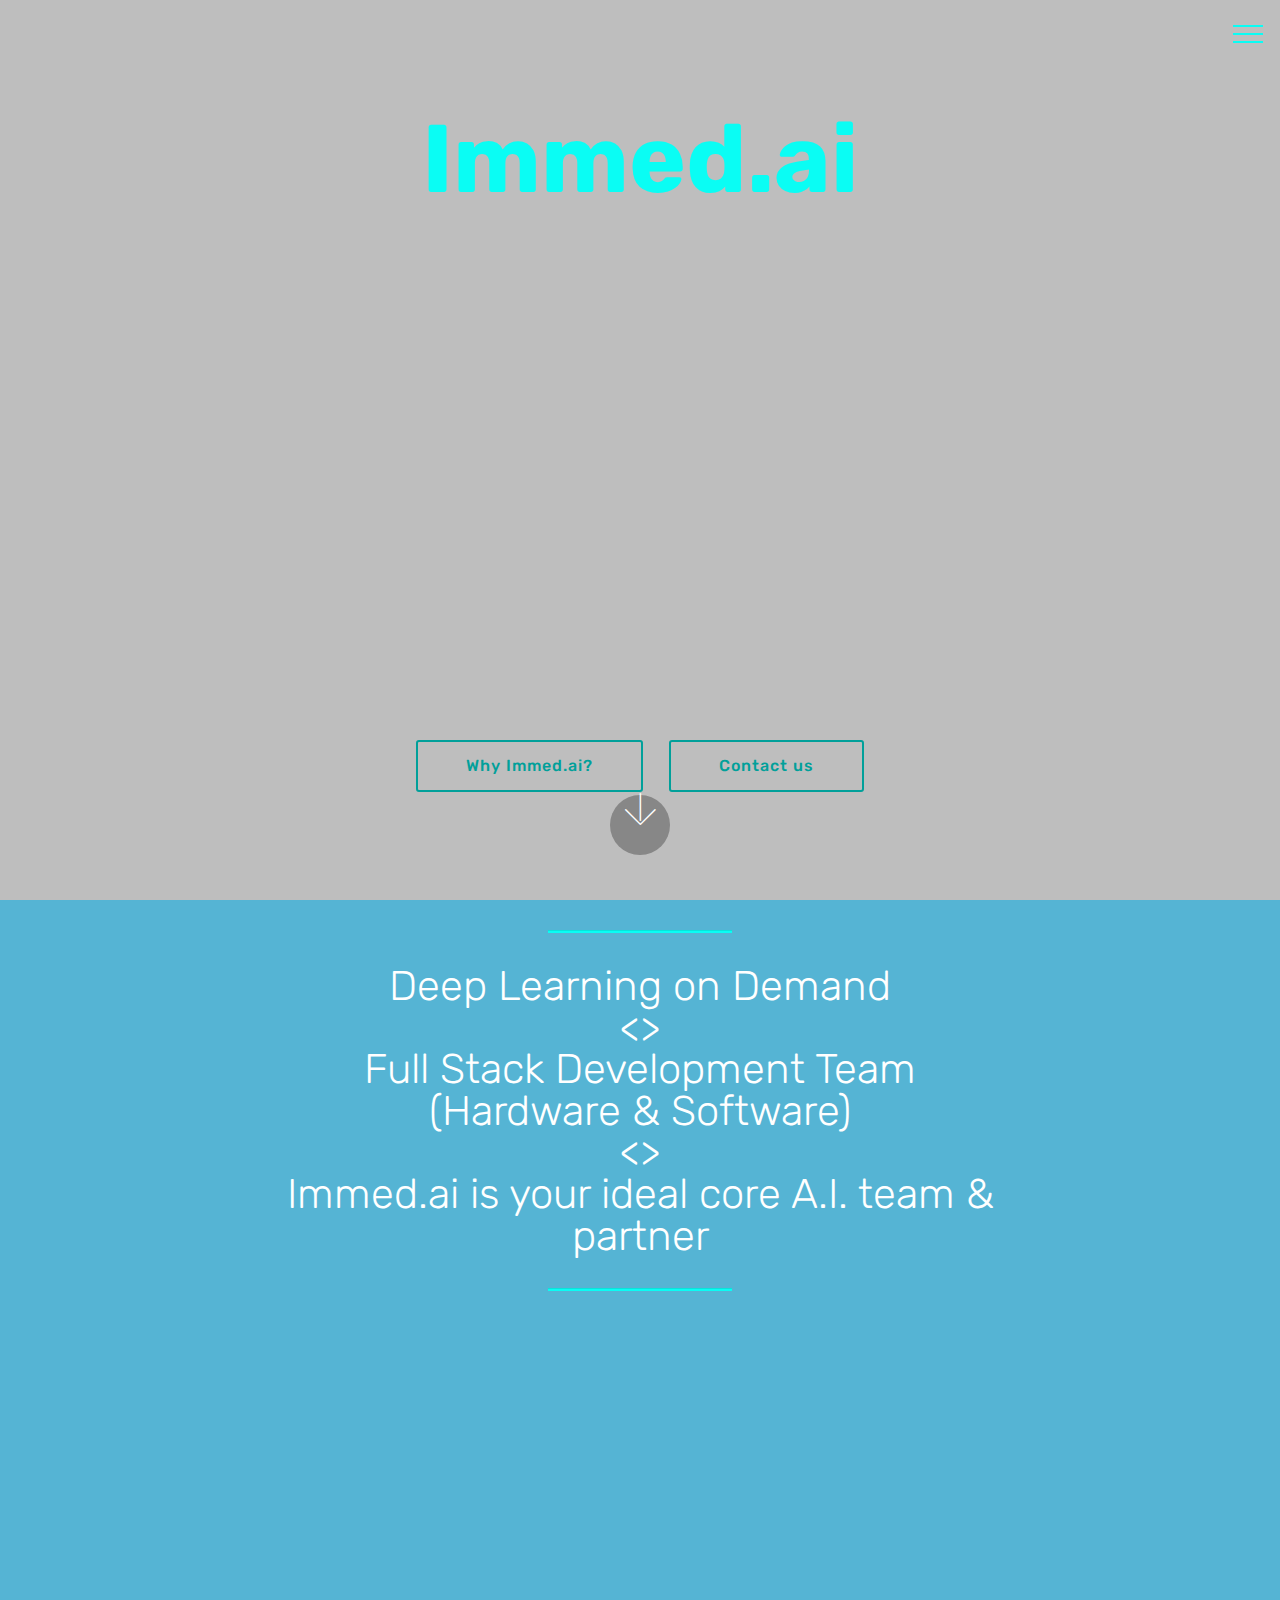
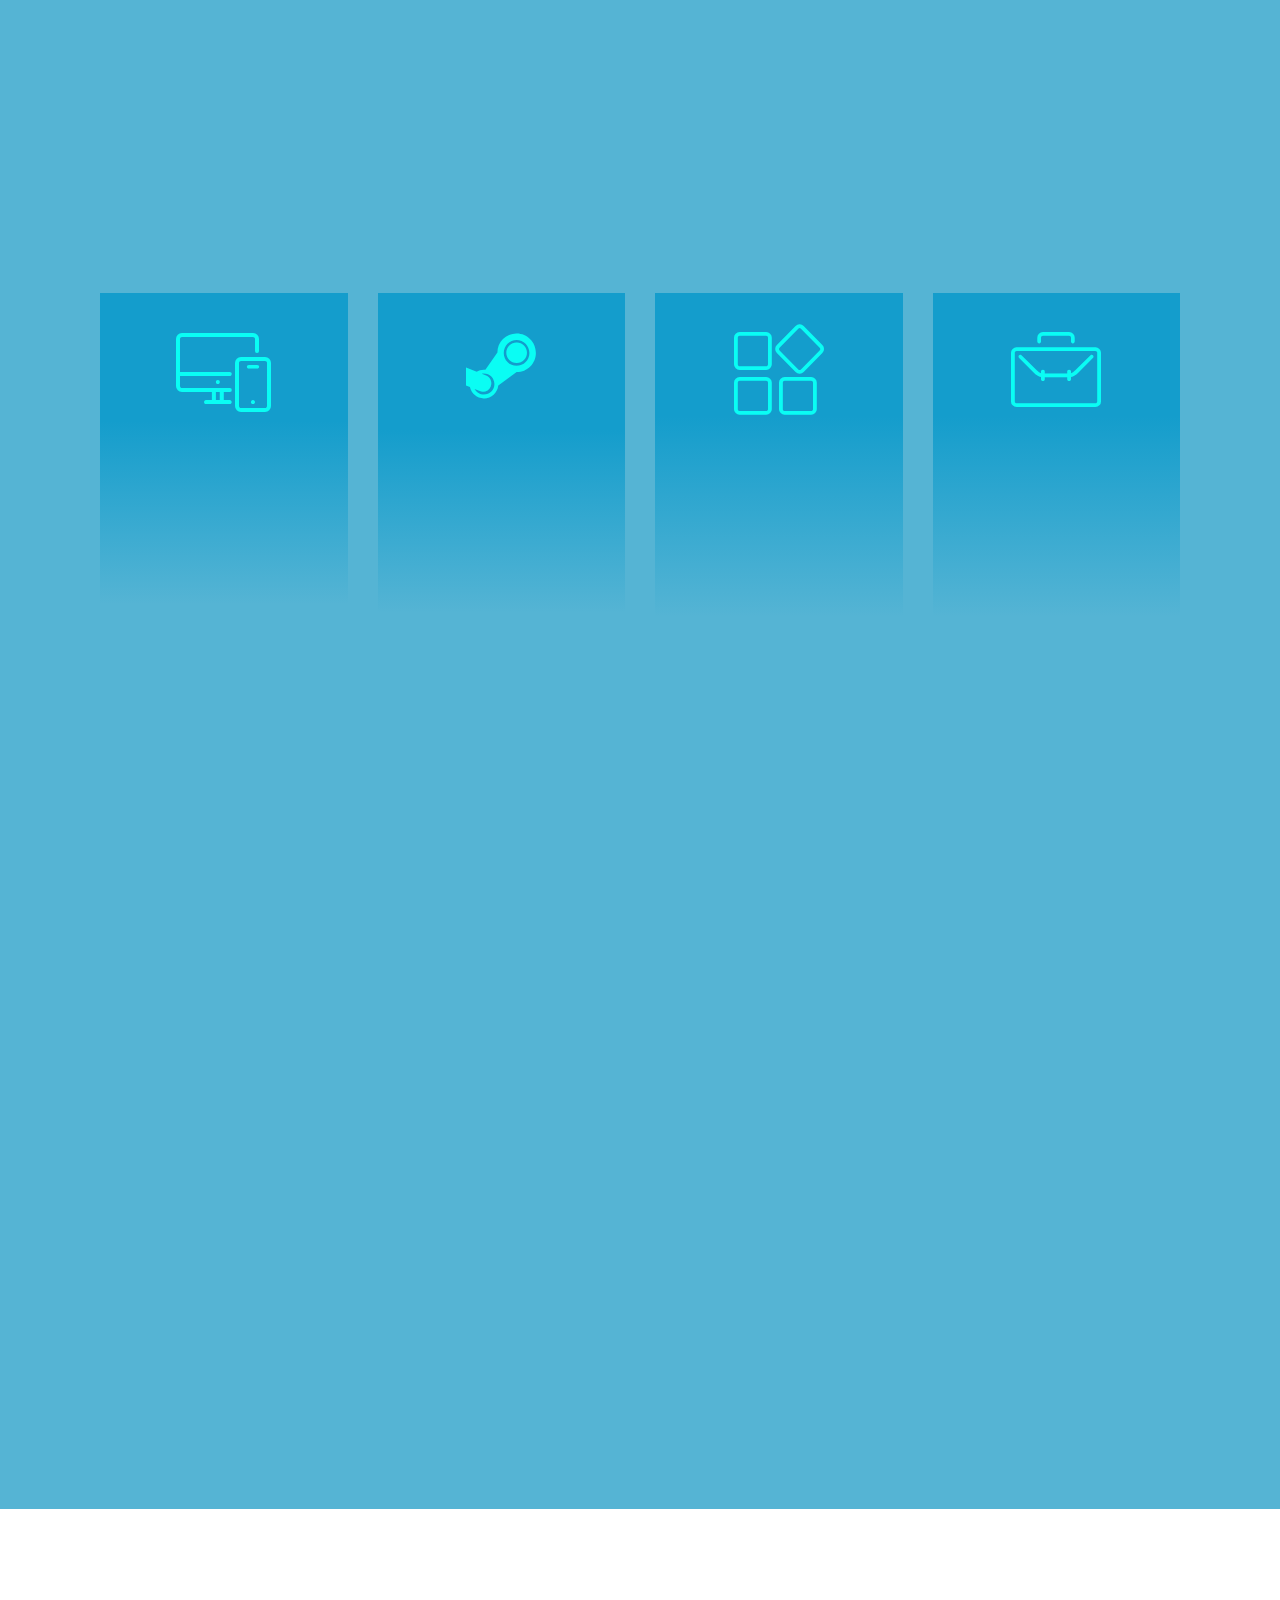
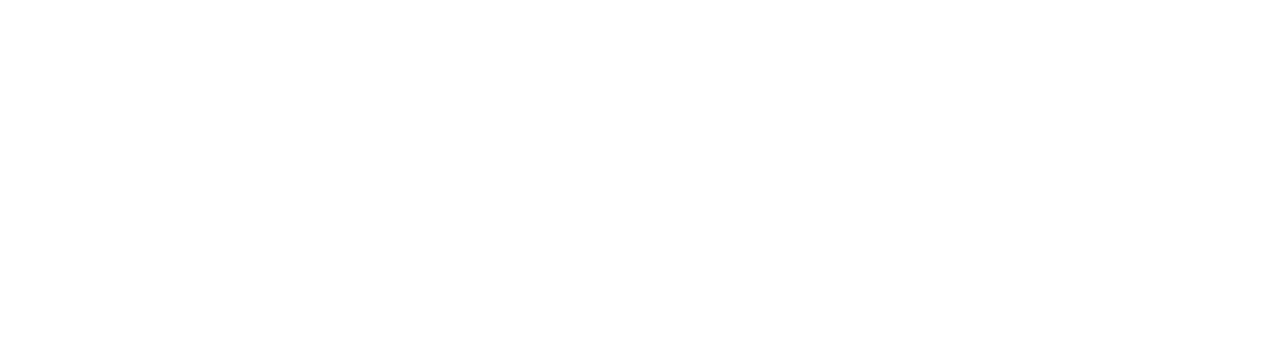
==== index.html @ b867513c "create github pages" ====
<!DOCTYPE html>
<html>
<head>
  <!-- Site made with Mobirise Website Builder v4.2.4, https://mobirise.com -->
  <meta charset="UTF-8">
  <meta http-equiv="X-UA-Compatible" content="IE=edge">
  <meta name="generator" content="Mobirise v4.2.4, mobirise.com">
  <meta name="viewport" content="width=device-width, initial-scale=1">
  <link rel="shortcut icon" href="assets/images/mbr-719x1080.jpg" type="image/x-icon">
  <meta name="description" content="">
  <title>Origin</title>
  <link rel="stylesheet" href="assets/web/assets/mobirise-icons/mobirise-icons.css">
  <link rel="stylesheet" href="assets/tether/tether.min.css">
  <link rel="stylesheet" href="assets/bootstrap/css/bootstrap.min.css">
  <link rel="stylesheet" href="assets/bootstrap/css/bootstrap-grid.min.css">
  <link rel="stylesheet" href="assets/bootstrap/css/bootstrap-reboot.min.css">
  <link rel="stylesheet" href="assets/socicon/css/styles.css">
  <link rel="stylesheet" href="assets/animate.css/animate.min.css">
  <link rel="stylesheet" href="assets/dropdown/css/style.css">
  <link rel="stylesheet" href="assets/theme/css/style.css">
  <link rel="stylesheet" href="assets/mobirise/css/mbr-additional.css" type="text/css">
  
  
  
</head>
<body>
<section class="menu cid-qv06sNa8xe" once="menu" id="menu1-i" data-rv-view="47">

    

    <nav class="navbar navbar-expand beta-menu navbar-dropdown align-items-center collapsed bg-color transparent">
        <button class="navbar-toggler navbar-toggler-right" type="button" data-toggle="collapse" data-target="#navbarSupportedContent" aria-controls="navbarSupportedContent" aria-expanded="false" aria-label="Toggle navigation">
            <div class="hamburger">
                <span></span>
                <span></span>
                <span></span>
                <span></span>
            </div>
        </button>
        <div class="menu-logo">
            <div class="navbar-brand">
                
                
            </div>
        </div>
        <div class="collapse navbar-collapse" id="navbarSupportedContent">
            <ul class="navbar-nav nav-dropdown nav-right navbar-nav-top-padding" data-app-modern-menu="true"><li class="nav-item">
                    <a class="nav-link link text-primary display-4" href="index.html">&nbsp; &nbsp; &nbsp; &nbsp; &nbsp; &nbsp; &nbsp; &nbsp; &nbsp; &nbsp; &nbsp; &nbsp; &nbsp; Origin</a>
                </li><li class="nav-item"><a class="nav-link link text-primary display-4" href="page2.html">About Immed.ai</a></li><li class="nav-item"><a class="nav-link link text-primary display-4" href="page3.html">The Team</a></li><li class="nav-item"><a class="nav-link link text-primary display-4" href="index.html#form1-7">Submit a Project</a></li>
                <li class="nav-item">
                    <a class="nav-link link text-primary display-4" href="https://mobirise.com">
                        &nbsp; &nbsp; &nbsp; &nbsp; &nbsp; &nbsp; &nbsp; &nbsp; &nbsp; &nbsp; &nbsp;&nbsp;</a>
                </li></ul>
            
        </div>
    </nav>
</section>

<section class="engine"><a href="https://mobirise.co/i">build a website for free</a></section><section class="header6 cid-quZDvzHPnf mbr-fullscreen" data-bg-video="https://www.youtube.com/embed/3JQ3hYko51Y?rel=0&amp;showinfo=0&amp;autoplay=1&amp;loop=1" id="header6-0" data-rv-view="26">

    

    <div class="mbr-overlay" style="opacity: 0.2; background-color: rgb(0, 0, 0);">
    </div>

    <div class="container">
        <div class="row justify-content-md-center">
            <div class="mbr-white col-md-10">
                <h1 class="mbr-section-title align-center mbr-bold pb-3 mbr-fonts-style display-1">
                    Immed.ai<br><br><br><br><br></h1>
                <p class="mbr-text align-center pb-3 mbr-fonts-style display-5"></p>
                <div class="mbr-section-btn align-center"><a class="btn btn-md btn-primary-outline display-4" href="page2.html">Why Immed.ai?</a>
                        <a class="btn btn-md btn-primary-outline display-4" href="index.html#form1-7">Contact us</a></div>
            </div>
        </div>
    </div>

    <div class="mbr-arrow hidden-sm-down" aria-hidden="true">
        <a href="#next">
            <i class="mbri-down mbr-iconfont"></i>
        </a>
    </div>
</section>

<section class="mbr-section article content10 cid-qv1Tv59cTL" id="content10-1h" data-rv-view="30">
    
     

    <div class="container">
        <div class="inner-container" style="width: 66%;">
            <hr class="line" style="width: 25%;">
            <div class="section-text align-center mbr-white mbr-fonts-style display-2">Deep Learning on Demand<br>&lt;&gt;<br><div>Full Stack Development Team (Hardware &amp; Software)</div>&lt;&gt;<br><div><span style="font-size: 2.6rem;">Immed.ai is your ideal core A.I. team &amp; partner</span><br></div></div>
            <hr class="line" style="width: 25%;">
        </div>
    </div>
</section>

<section class="features2 cid-qv1SccKg0i" id="features2-1g" data-rv-view="32">

    

    
    
    <div class="container">
        <div class="media-container-row">
            <div class="card p-3 col-12 col-md-6 col-lg-3">
                <div class="card-wrapper">
                    <div class="card-img">
                        <img src="assets/images/ai-api-b-300x265.png" alt="Mobirise" title="" media-simple="true">
                    </div>
                    <div class="card-box">
                        <h4 class="card-title pb-3 mbr-fonts-style display-7">Deep Learning-Software API</h4>
                        <p class="mbr-text mbr-fonts-style display-7">
                            Building quick proofs of concept, to get to the next stage of development or funding. &nbsp;<a href="http://mobirise.com">Learn more...</a>
                        </p>
                    </div>
                </div>
            </div>

            <div class="card p-3 col-12 col-md-6 col-lg-3">
                <div class="card-wrapper">
                    <div class="card-img">
                        <img src="assets/images/nvidia-tx2-som-279x170.png" alt="Mobirise" title="" media-simple="true">
                    </div>
                    <div class="card-box ">
                        <h4 class="card-title pb-3 mbr-fonts-style display-7">Deep Learning - Embedded</h4>
                        <p class="mbr-text mbr-fonts-style display-7">
                            All sites you make with Mobirise are mobile-friendly. You don't have to create a special mobile version of your site. <a href="http://mobirise.com">Learn more...</a>
                        </p>
                    </div>
                </div>
            </div>

            <div class="card p-3 col-12 col-md-6 col-lg-3">
                <div class="card-wrapper">
                    <div class="card-img">
                        <img src="assets/images/nvidia-dlbox-300x300-300x299.png" alt="Mobirise" title="" media-simple="true">
                    </div>
                    <div class="card-box">
                        <h4 class="card-title pb-3 mbr-fonts-style display-7">Deep Learning - Complex</h4>
                        <p class="mbr-text mbr-fonts-style display-7">
                            Having partnered with NVIDIA, the leading provider of DL/ML hardware, we are in good position to transmit the latest technology. <a href="http://mobirise.com">Learn more...</a>
                        </p>
                    </div>
                </div>
            </div>

            <div class="card p-3 col-12 col-md-6 col-lg-3">
                <div class="card-wrapper">
                    <div class="card-img">
                        <img src="assets/images/mbr-1-1618x1080.jpg" alt="Mobirise" title="" media-simple="true">
                    </div>
                    <div class="card-box">
                        <h4 class="card-title pb-3 mbr-fonts-style display-7">Simple Engagements</h4>
                        <p class="mbr-text mbr-fonts-style display-7">
                            Leveraging all the latest technologies-we are in close contact with our customers in any timezone, at any time. <a href="http://mobirise.com">Learn more...</a>
                        </p>
                    </div>
                </div>
            </div>
        </div>
    </div>
</section>

<section class="features8 cid-quZMHyr9G5" id="features8-c" data-rv-view="35">

    

    

    <div class="container">
        <div class="media-container-row">

            <div class="card  col-12 col-md-6 col-lg-3">
                <div class="card-img">
                    <span class="mbr-iconfont mbri-responsive" style="color: rgb(10, 253, 244); font-size: 95px;" media-simple="true"></span>
                </div>
                <div class="card-box align-center">
                    <h4 class="card-title mbr-fonts-style display-7"><strong>Deep Learning - Software API</strong></h4>
                    
                    <div class="mbr-section-btn text-center"><a href="index.html#features15-6" class="btn btn-primary display-4">
                            More
                        </a></div>
                </div>
            </div>

            <div class="card  col-12 col-md-6 col-lg-3">
                <div class="card-img">
                    <span class="mbr-iconfont socicon-steam socicon" style="color: rgb(10, 253, 244); font-size: 70px;" media-simple="true"></span>
                </div>
                <div class="card-box align-center">
                    <h4 class="card-title mbr-fonts-style display-7"><strong>Deep Learning - Embedded</strong></h4>
                    
                    <div class="mbr-section-btn text-center"><a href="page1.html" class="btn btn-primary display-4">
                            More
                        </a></div>
                </div>
            </div>

            <div class="card  col-12 col-md-6 col-lg-3">
                <div class="card-img">
                    <span class="mbr-iconfont mbri-extension" style="color: rgb(10, 253, 244); font-size: 90px;" media-simple="true"></span>
                </div>
                <div class="card-box align-center">
                    <h4 class="card-title mbr-fonts-style display-7"><strong>Deep Learning - Complex</strong><br><strong><br></strong></h4>
                    
                    <div class="mbr-section-btn text-center"><a href="page1.html" class="btn btn-primary display-4">
                            More
                        </a></div>
                </div>
            </div>

            <div class="card  col-12 col-md-6 col-lg-3">
                <div class="card-img">
                    <span class="mbr-iconfont mbri-briefcase" style="color: rgb(10, 253, 244); font-size: 90px;" media-simple="true"></span>
                </div>
                <div class="card-box align-center">
                    <h4 class="card-title mbr-fonts-style display-7"><strong>Deep Learning - Engagements made simple</strong></h4>
                    
                    <div class="mbr-section-btn text-center"><a href="page2.html" class="btn btn-primary display-4">
                            More
                        </a></div>
                </div>
            </div>
        </div>
    </div>
</section>

<section class="mbr-section form1 cid-quZIMsy6zB" id="form1-7" data-rv-view="38">

    

    
    <div class="container">
        <div class="row justify-content-center">
            <div class="title col-12 col-lg-8">
                <h2 class="mbr-section-title align-center pb-3 mbr-fonts-style display-2"><strong>
                    Submit your project</strong></h2>
                <h3 class="mbr-section-subtitle align-center mbr-light pb-3 mbr-fonts-style display-5">Please describe your project, but do not send any information considered confidential (e.g. technical drawings, written, or otherwise) as we can not be held responsible for breach of confidentiality if not formally engaged in a project.</h3>
            </div>
        </div>
    </div>
    <div class="container">
        <div class="row justify-content-center">
            <div class="media-container-column col-lg-8" data-form-type="formoid">
                    <div data-form-alert="" hidden="">Thanks for filling out the form!</div>
            
                    <form class="mbr-form" action="https://mobirise.com/" method="post" data-form-title="Mobirise Form"><input type="hidden" data-form-email="true" value="0pVZxVQlrcVGKDIkKYz8tZ+w0cfuRZdfL1a339VqxxsAPK/EIoUGkym26jqvxe+EH4rZ0HCZQMf2an2lA4AI6hQd1Ib8AK5IP//DW+l4uDGz2WJQOzaWNS7uNs5RhdHs">
                        <div class="row row-sm-offset">
                            <div class="col-md-4 multi-horizontal" data-for="name">
                                <div class="form-group">
                                    <label class="form-control-label mbr-fonts-style display-7" for="name-form1-7">Name | Company | Title</label>
                                    <input type="text" class="form-control" name="name" data-form-field="Name" required="" id="name-form1-7">
                                </div>
                            </div>
                            <div class="col-md-4 multi-horizontal" data-for="email">
                                <div class="form-group">
                                    <label class="form-control-label mbr-fonts-style display-7" for="email-form1-7">Email</label>
                                    <input type="email" class="form-control" name="email" data-form-field="Email" required="" id="email-form1-7">
                                </div>
                            </div>
                            <div class="col-md-4 multi-horizontal" data-for="phone">
                                <div class="form-group">
                                    <label class="form-control-label mbr-fonts-style display-7" for="phone-form1-7">Phone</label>
                                    <input type="tel" class="form-control" name="phone" data-form-field="Phone" id="phone-form1-7">
                                </div>
                            </div>
                        </div>
                        <div class="form-group" data-for="message">
                            <label class="form-control-label mbr-fonts-style display-7" for="message-form1-7"></label>
                            <textarea type="text" class="form-control" name="message" rows="7" data-form-field="Message" id="message-form1-7"></textarea>
                        </div>
            
                        <span class="input-group-btn">
                            <button href="" type="submit" class="btn btn-primary btn-form display-4">SEND FORM</button>
                        </span>
                    </form>
            </div>
        </div>
    </div>
</section>

<section class="cid-quZJ3L87ZU mbr-reveal" id="footer2-9" data-rv-view="41">

    

    

    <div class="container">
        <div class="media-container-row content mbr-white">
            <div class="col-12 col-md-3 mbr-fonts-style display-7">
                <p class="mbr-text"><strong>U.S. Office</strong><br><strong>Palo Alto, CA</strong><br>555 Bryant St. #880 &nbsp; &nbsp; &nbsp;<br>Palo Alto, CA 94301 &nbsp; &nbsp; &nbsp; &nbsp; <br><br><strong>Contacts</strong>
<br>Email: support@mobirise.com
                    <br>Phone: +1 (0) 000 0000 001
                    <br>Fax: +1 (0) 000 0000 002
                </p>
            </div>
            <div class="col-12 col-md-3 mbr-fonts-style display-7">
                <p class="mbr-text">
                    <strong>Links</strong>
<br><a class="text-white" href="https://mobirise.com/">Website builder</a>
                    <br><a class="text-white" href="https://mobirise.com/mobirise-free-win.zip">Download for Windows</a>
                    <br><a class="text-white" href="https: //mobirise.com/mobirise-free-mac.zip">Download for Mac</a>
                    <br><strong><br></strong><strong>Feedback</strong>
                    <br>Please send us your ideas, bug reports, suggestions! Any feedback would be appreciated.</p>
            </div>
            <div class="col-12 col-md-6">
                <div class="google-map"><iframe frameborder="0" style="border:0" src="https://www.google.com/maps/embed/v1/place?key=AIzaSyA0Dx_boXQiwvdz8sJHoYeZNVTdoWONYkU&amp;q=place_id:Eiw1NTUgQnJ5YW50IFN0ICM4ODAsIFBhbG8gQWx0bywgQ0EgOTQzMDEsIFVTQQ" allowfullscreen=""></iframe></div>
            </div>
        </div>
        <div class="footer-lower">
            <div class="media-container-row">
                <div class="col-sm-12">
                    <hr>
                </div>
            </div>
            <div class="media-container-row mbr-white">
                <div class="col-sm-6 copyright">
                    <p class="mbr-text mbr-fonts-style display-7"></p>
                </div>
                <div class="col-md-6">
                    
                </div>
            </div>
        </div>
    </div>
</section>

<section class="cid-quZNTiELkO mbr-reveal" id="footer2-d" data-rv-view="44">

    

    

    <div class="container">
        <div class="media-container-row content mbr-white">
            <div class="col-12 col-md-3 mbr-fonts-style display-7">
                <p class="mbr-text"><strong>E.U. Office</strong><br><strong>Budapest, Hungary</strong><br>1234 Street Name
                    <br>City, AA 99999
                    <br><strong><br></strong><strong><br></strong><strong>Contacts</strong>
<br>Email: support@mobirise.com
                    <br>Phone: +1 (0) 000 0000 001
                    <br>Fax: +1 (0) 000 0000 002
                </p>
            </div>
            <div class="col-12 col-md-3 mbr-fonts-style display-7">
                <p class="mbr-text">
                    <strong>Links</strong>
                    <br>
                    <br><a class="text-white" href="https://mobirise.com/">Website builder</a>
                    <br><a class="text-white" href="https://mobirise.com/mobirise-free-win.zip">Download for Windows</a>
                    <br><a class="text-white" href="https: //mobirise.com/mobirise-free-mac.zip">Download for Mac</a>
                    <br>
                    <br><strong>Feedback</strong>
<br>Please send us your ideas, bug reports, suggestions! Any feedback would be appreciated.
                </p>
            </div>
            <div class="col-12 col-md-6">
                <div class="google-map"><iframe frameborder="0" style="border:0" src="https://www.google.com/maps/embed/v1/place?key=AIzaSyA0Dx_boXQiwvdz8sJHoYeZNVTdoWONYkU&amp;q=place_id:ChIJP00nuD_cQUcRD4-EUg_ZRIE" allowfullscreen=""></iframe></div>
            </div>
        </div>
        <div class="footer-lower">
            <div class="media-container-row">
                <div class="col-sm-12">
                    <hr>
                </div>
            </div>
            <div class="media-container-row mbr-white">
                <div class="col-sm-6 copyright">
                    <p class="mbr-text mbr-fonts-style display-7">
                        © Copyright 2017 Immed.ai - All Rights Reserved
                    </p>
                </div>
                <div class="col-md-6">
                    
                </div>
            </div>
        </div>
    </div>
</section>


  <script src="assets/web/assets/jquery/jquery.min.js"></script>
  <script src="assets/popper/popper.min.js"></script>
  <script src="assets/tether/tether.min.js"></script>
  <script src="assets/bootstrap/js/bootstrap.min.js"></script>
  <script src="assets/smooth-scroll/smooth-scroll.js"></script>
  <script src="assets/jquery-mb-ytplayer/jquery.mb.ytplayer.min.js"></script>
  <script src="assets/viewport-checker/jquery.viewportchecker.js"></script>
  <script src="assets/dropdown/js/script.min.js"></script>
  <script src="assets/touch-swipe/jquery.touch-swipe.min.js"></script>
  <script src="assets/jquery-mb-vimeo_player/jquery.mb.vimeo_player.js"></script>
  <script src="assets/theme/js/script.js"></script>
  <script src="assets/formoid/formoid.min.js"></script>
  
  
 <div id="scrollToTop" class="scrollToTop mbr-arrow-up"><a style="text-align: center;"><i class="mbri-down mbr-iconfont"></i></a></div>
    <input name="animation" type="hidden">
  </body>
</html>
---- assets/web/assets/mobirise-icons/mobirise-icons.css ----
@font-face {
  font-family: 'MobiriseIcons';
  src:  url('mobirise-icons.eot?spat4u');
  src:  url('mobirise-icons.eot?spat4u#iefix') format('embedded-opentype'),
    url('mobirise-icons.ttf?spat4u') format('truetype'),
    url('mobirise-icons.woff?spat4u') format('woff'),
    url('mobirise-icons.svg?spat4u#MobiriseIcons') format('svg');
  font-weight: normal;
  font-style: normal;
}

[class^="mbri-"], [class*=" mbri-"] {
  /* use !important to prevent issues with browser extensions that change fonts */
  font-family: MobiriseIcons !important;
  speak: none;
  font-style: normal;
  font-weight: normal;
  font-variant: normal;
  text-transform: none;
  line-height: 1;

  /* Better Font Rendering =========== */
  -webkit-font-smoothing: antialiased;
  -moz-osx-font-smoothing: grayscale;
}

.mbri-add-submenu:before {
  content: "\e900";
}
.mbri-alert:before {
  content: "\e901";
}
.mbri-align-center:before {
  content: "\e902";
}
.mbri-align-justify:before {
  content: "\e903";
}
.mbri-align-left:before {
  content: "\e904";
}
.mbri-align-right:before {
  content: "\e905";
}
.mbri-android:before {
  content: "\e906";
}
.mbri-apple:before {
  content: "\e907";
}
.mbri-arrow-down:before {
  content: "\e908";
}
.mbri-arrow-next:before {
  content: "\e909";
}
.mbri-arrow-prev:before {
  content: "\e90a";
}
.mbri-arrow-up:before {
  content: "\e90b";
}
.mbri-bold:before {
  content: "\e90c";
}
.mbri-bookmark:before {
  content: "\e90d";
}
.mbri-bootstrap:before {
  content: "\e90e";
}
.mbri-briefcase:before {
  content: "\e90f";
}
.mbri-browse:before {
  content: "\e910";
}
.mbri-bulleted-list:before {
  content: "\e911";
}
.mbri-calendar:before {
  content: "\e912";
}
.mbri-camera:before {
  content: "\e913";
}
.mbri-cart-add:before {
  content: "\e914";
}
.mbri-cart-full:before {
  content: "\e915";
}
.mbri-cash:before {
  content: "\e916";
}
.mbri-change-style:before {
  content: "\e917";
}
.mbri-chat:before {
  content: "\e918";
}
.mbri-clock:before {
  content: "\e919";
}
.mbri-close:before {
  content: "\e91a";
}
.mbri-cloud:before {
  content: "\e91b";
}
.mbri-code:before {
  content: "\e91c";
}
.mbri-contact-form:before {
  content: "\e91d";
}
.mbri-credit-card:before {
  content: "\e91e";
}
.mbri-cursor-click:before {
  content: "\e91f";
}
.mbri-cust-feedback:before {
  content: "\e920";
}
.mbri-database:before {
  content: "\e921";
}
.mbri-delivery:before {
  content: "\e922";
}
.mbri-desktop:before {
  content: "\e923";
}
.mbri-devices:before {
  content: "\e924";
}
.mbri-down:before {
  content: "\e925";
}
.mbri-download:before {
  content: "\e989";
}
.mbri-drag-n-drop:before {
  content: "\e927";
}
.mbri-drag-n-drop2:before {
  content: "\e928";
}
.mbri-edit:before {
  content: "\e929";
}
.mbri-edit2:before {
  content: "\e92a";
}
.mbri-error:before {
  content: "\e92b";
}
.mbri-extension:before {
  content: "\e92c";
}
.mbri-features:before {
  content: "\e92d";
}
.mbri-file:before {
  content: "\e92e";
}
.mbri-flag:before {
  content: "\e92f";
}
.mbri-folder:before {
  content: "\e930";
}
.mbri-gift:before {
  content: "\e931";
}
.mbri-github:before {
  content: "\e932";
}
.mbri-globe:before {
  content: "\e933";
}
.mbri-globe-2:before {
  content: "\e934";
}
.mbri-growing-chart:before {
  content: "\e935";
}
.mbri-hearth:before {
  content: "\e936";
}
.mbri-help:before {
  content: "\e937";
}
.mbri-home:before {
  content: "\e938";
}
.mbri-hot-cup:before {
  content: "\e939";
}
.mbri-idea:before {
  content: "\e93a";
}
.mbri-image-gallery:before {
  content: "\e93b";
}
.mbri-image-slider:before {
  content: "\e93c";
}
.mbri-info:before {
  content: "\e93d";
}
.mbri-italic:before {
  content: "\e93e";
}
.mbri-key:before {
  content: "\e93f";
}
.mbri-laptop:before {
  content: "\e940";
}
.mbri-layers:before {
  content: "\e941";
}
.mbri-left-right:before {
  content: "\e942";
}
.mbri-left:before {
  content: "\e943";
}
.mbri-letter:before {
  content: "\e944";
}
.mbri-like:before {
  content: "\e945";
}
.mbri-link:before {
  content: "\e946";
}
.mbri-lock:before {
  content: "\e947";
}
.mbri-login:before {
  content: "\e948";
}
.mbri-logout:before {
  content: "\e949";
}
.mbri-magic-stick:before {
  content: "\e94a";
}
.mbri-map-pin:before {
  content: "\e94b";
}
.mbri-menu:before {
  content: "\e94c";
}
.mbri-mobile:before {
  content: "\e94d";
}
.mbri-mobile2:before {
  content: "\e94e";
}
.mbri-mobirise:before {
  content: "\e94f";
}
.mbri-more-horizontal:before {
  content: "\e950";
}
.mbri-more-vertical:before {
  content: "\e951";
}
.mbri-music:before {
  content: "\e952";
}
.mbri-new-file:before {
  content: "\e953";
}
.mbri-numbered-list:before {
  content: "\e954";
}
.mbri-opened-folder:before {
  content: "\e955";
}
.mbri-pages:before {
  content: "\e956";
}
.mbri-paper-plane:before {
  content: "\e957";
}
.mbri-paperclip:before {
  content: "\e958";
}
.mbri-photo:before {
  content: "\e959";
}
.mbri-photos:before {
  content: "\e95a";
}
.mbri-pin:before {
  content: "\e95b";
}
.mbri-play:before {
  content: "\e95c";
}
.mbri-plus:before {
  content: "\e95d";
}
.mbri-preview:before {
  content: "\e95e";
}
.mbri-print:before {
  content: "\e95f";
}
.mbri-protect:before {
  content: "\e960";
}
.mbri-question:before {
  content: "\e961";
}
.mbri-quote-left:before {
  content: "\e962";
}
.mbri-quote-right:before {
  content: "\e963";
}
.mbri-refresh:before {
  content: "\e964";
}
.mbri-responsive:before {
  content: "\e965";
}
.mbri-right:before {
  content: "\e966";
}
.mbri-rocket:before {
  content: "\e967";
}
.mbri-sad-face:before {
  content: "\e968";
}
.mbri-sale:before {
  content: "\e969";
}
.mbri-save:before {
  content: "\e96a";
}
.mbri-search:before {
  content: "\e96b";
}
.mbri-setting:before {
  content: "\e96c";
}
.mbri-setting2:before {
  content: "\e96d";
}
.mbri-setting3:before {
  content: "\e96e";
}
.mbri-share:before {
  content: "\e96f";
}
.mbri-shopping-bag:before {
  content: "\e970";
}
.mbri-shopping-basket:before {
  content: "\e971";
}
.mbri-shopping-cart:before {
  content: "\e972";
}
.mbri-sites:before {
  content: "\e973";
}
.mbri-smile-face:before {
  content: "\e974";
}
.mbri-speed:before {
  content: "\e975";
}
.mbri-star:before {
  content: "\e976";
}
.mbri-success:before {
  content: "\e977";
}
.mbri-sun:before {
  content: "\e978";
}
.mbri-sun2:before {
  content: "\e979";
}
.mbri-tablet:before {
  content: "\e97a";
}
.mbri-tablet-vertical:before {
  content: "\e97b";
}
.mbri-target:before {
  content: "\e97c";
}
.mbri-timer:before {
  content: "\e97d";
}
.mbri-to-ftp:before {
  content: "\e97e";
}
.mbri-to-local-drive:before {
  content: "\e97f";
}
.mbri-touch-swipe:before {
  content: "\e980";
}
.mbri-touch:before {
  content: "\e981";
}
.mbri-trash:before {
  content: "\e982";
}
.mbri-underline:before {
  content: "\e983";
}
.mbri-unlink:before {
  content: "\e984";
}
.mbri-unlock:before {
  content: "\e985";
}
.mbri-up-down:before {
  content: "\e986";
}
.mbri-up:before {
  content: "\e987";
}
.mbri-update:before {
  content: "\e988";
}
.mbri-upload:before {
 content: "\e926"; 
}
.mbri-user:before {
  content: "\e98a";
}
.mbri-user2:before {
  content: "\e98b";
}
.mbri-users:before {
  content: "\e98c";
}
.mbri-video:before {
  content: "\e98d";
}
.mbri-video-play:before {
  content: "\e98e";
}
.mbri-watch:before {
  content: "\e98f";
}
.mbri-website-theme:before {
  content: "\e990";
}
.mbri-wifi:before {
  content: "\e991";
}
.mbri-windows:before {
  content: "\e992";
}
.mbri-zoom-out:before {
  content: "\e993";
}
.mbri-redo:before {
  content: "\e994";
}
.mbri-undo:before {
  content: "\e995";
}
---- assets/socicon/css/styles.css ----
@charset "UTF-8";

@font-face {
  font-family: "socicon";
  src:url("../fonts/socicon.eot");
  src:url("../fonts/socicon.eot?#iefix") format("embedded-opentype"),
    url("../fonts/socicon.woff") format("woff"),
    url("../fonts/socicon.ttf") format("truetype"),
    url("../fonts/socicon.svg#socicon") format("svg");
  font-weight: normal;
  font-style: normal;

}

[data-icon]:before {
  font-family: "socicon" !important;
  content: attr(data-icon);
  font-style: normal !important;
  font-weight: normal !important;
  font-variant: normal !important;
  text-transform: none !important;
  speak: none;
  line-height: 1;
  -webkit-font-smoothing: antialiased;
  -moz-osx-font-smoothing: grayscale;
}

[class^="socicon-"]:before,
[class*=" socicon-"]:before {
  font-family: "socicon" !important;
  font-style: normal !important;
  font-weight: normal !important;
  font-variant: normal !important;
  text-transform: none !important;
  speak: none;
  line-height: 1;
  -webkit-font-smoothing: antialiased;
  -moz-osx-font-smoothing: grayscale;
}

.socicon-modelmayhem:before {
  content: "\e000";
}
.socicon-mixcloud:before {
  content: "\e001";
}
.socicon-drupal:before {
  content: "\e002";
}
.socicon-swarm:before {
  content: "\e003";
}
.socicon-istock:before {
  content: "\e004";
}
.socicon-yammer:before {
  content: "\e005";
}
.socicon-ello:before {
  content: "\e006";
}
.socicon-stackoverflow:before {
  content: "\e007";
}
.socicon-persona:before {
  content: "\e008";
}
.socicon-triplej:before {
  content: "\e009";
}
.socicon-houzz:before {
  content: "\e00a";
}
.socicon-rss:before {
  content: "\e00b";
}
.socicon-paypal:before {
  content: "\e00c";
}
.socicon-odnoklassniki:before {
  content: "\e00d";
}
.socicon-airbnb:before {
  content: "\e00e";
}
.socicon-periscope:before {
  content: "\e00f";
}
.socicon-outlook:before {
  content: "\e010";
}
.socicon-coderwall:before {
  content: "\e011";
}
.socicon-tripadvisor:before {
  content: "\e012";
}
.socicon-appnet:before {
  content: "\e013";
}
.socicon-goodreads:before {
  content: "\e014";
}
.socicon-tripit:before {
  content: "\e015";
}
.socicon-lanyrd:before {
  content: "\e016";
}
.socicon-slideshare:before {
  content: "\e017";
}
.socicon-buffer:before {
  content: "\e018";
}
.socicon-disqus:before {
  content: "\e019";
}
.socicon-vkontakte:before {
  content: "\e01a";
}
.socicon-whatsapp:before {
  content: "\e01b";
}
.socicon-patreon:before {
  content: "\e01c";
}
.socicon-storehouse:before {
  content: "\e01d";
}
.socicon-pocket:before {
  content: "\e01e";
}
.socicon-mail:before {
  content: "\e01f";
}
.socicon-blogger:before {
  content: "\e020";
}
.socicon-technorati:before {
  content: "\e021";
}
.socicon-reddit:before {
  content: "\e022";
}
.socicon-dribbble:before {
  content: "\e023";
}
.socicon-stumbleupon:before {
  content: "\e024";
}
.socicon-digg:before {
  content: "\e025";
}
.socicon-envato:before {
  content: "\e026";
}
.socicon-behance:before {
  content: "\e027";
}
.socicon-delicious:before {
  content: "\e028";
}
.socicon-deviantart:before {
  content: "\e029";
}
.socicon-forrst:before {
  content: "\e02a";
}
.socicon-play:before {
  content: "\e02b";
}
.socicon-zerply:before {
  content: "\e02c";
}
.socicon-wikipedia:before {
  content: "\e02d";
}
.socicon-apple:before {
  content: "\e02e";
}
.socicon-flattr:before {
  content: "\e02f";
}
.socicon-github:before {
  content: "\e030";
}
.socicon-renren:before {
  content: "\e031";
}
.socicon-friendfeed:before {
  content: "\e032";
}
.socicon-newsvine:before {
  content: "\e033";
}
.socicon-identica:before {
  content: "\e034";
}
.socicon-bebo:before {
  content: "\e035";
}
.socicon-zynga:before {
  content: "\e036";
}
.socicon-steam:before {
  content: "\e037";
}
.socicon-xbox:before {
  content: "\e038";
}
.socicon-windows:before {
  content: "\e039";
}
.socicon-qq:before {
  content: "\e03a";
}
.socicon-douban:before {
  content: "\e03b";
}
.socicon-meetup:before {
  content: "\e03c";
}
.socicon-playstation:before {
  content: "\e03d";
}
.socicon-android:before {
  content: "\e03e";
}
.socicon-snapchat:before {
  content: "\e03f";
}
.socicon-twitter:before {
  content: "\e040";
}
.socicon-facebook:before {
  content: "\e041";
}
.socicon-googleplus:before {
  content: "\e042";
}
.socicon-pinterest:before {
  content: "\e043";
}
.socicon-foursquare:before {
  content: "\e044";
}
.socicon-yahoo:before {
  content: "\e045";
}
.socicon-skype:before {
  content: "\e046";
}
.socicon-yelp:before {
  content: "\e047";
}
.socicon-feedburner:before {
  content: "\e048";
}
.socicon-linkedin:before {
  content: "\e049";
}
.socicon-viadeo:before {
  content: "\e04a";
}
.socicon-xing:before {
  content: "\e04b";
}
.socicon-myspace:before {
  content: "\e04c";
}
.socicon-soundcloud:before {
  content: "\e04d";
}
.socicon-spotify:before {
  content: "\e04e";
}
.socicon-grooveshark:before {
  content: "\e04f";
}
.socicon-lastfm:before {
  content: "\e050";
}
.socicon-youtube:before {
  content: "\e051";
}
.socicon-vimeo:before {
  content: "\e052";
}
.socicon-dailymotion:before {
  content: "\e053";
}
.socicon-vine:before {
  content: "\e054";
}
.socicon-flickr:before {
  content: "\e055";
}
.socicon-500px:before {
  content: "\e056";
}
.socicon-wordpress:before {
  content: "\e058";
}
.socicon-tumblr:before {
  content: "\e059";
}
.socicon-twitch:before {
  content: "\e05a";
}
.socicon-8tracks:before {
  content: "\e05b";
}
.socicon-amazon:before {
  content: "\e05c";
}
.socicon-icq:before {
  content: "\e05d";
}
.socicon-smugmug:before {
  content: "\e05e";
}
.socicon-ravelry:before {
  content: "\e05f";
}
.socicon-weibo:before {
  content: "\e060";
}
.socicon-baidu:before {
  content: "\e061";
}
.socicon-angellist:before {
  content: "\e062";
}
.socicon-ebay:before {
  content: "\e063";
}
.socicon-imdb:before {
  content: "\e064";
}
.socicon-stayfriends:before {
  content: "\e065";
}
.socicon-residentadvisor:before {
  content: "\e066";
}
.socicon-google:before {
  content: "\e067";
}
.socicon-yandex:before {
  content: "\e068";
}
.socicon-sharethis:before {
  content: "\e069";
}
.socicon-bandcamp:before {
  content: "\e06a";
}
.socicon-itunes:before {
  content: "\e06b";
}
.socicon-deezer:before {
  content: "\e06c";
}
.socicon-telegram:before {
  content: "\e06e";
}
.socicon-openid:before {
  content: "\e06f";
}
.socicon-amplement:before {
  content: "\e070";
}
.socicon-viber:before {
  content: "\e071";
}
.socicon-zomato:before {
  content: "\e072";
}
.socicon-draugiem:before {
  content: "\e074";
}
.socicon-endomodo:before {
  content: "\e075";
}
.socicon-filmweb:before {
  content: "\e076";
}
.socicon-stackexchange:before {
  content: "\e077";
}
.socicon-wykop:before {
  content: "\e078";
}
.socicon-teamspeak:before {
  content: "\e079";
}
.socicon-teamviewer:before {
  content: "\e07a";
}
.socicon-ventrilo:before {
  content: "\e07b";
}
.socicon-younow:before {
  content: "\e07c";
}
.socicon-raidcall:before {
  content: "\e07d";
}
.socicon-mumble:before {
  content: "\e07e";
}
.socicon-medium:before {
  content: "\e06d";
}
.socicon-bebee:before {
  content: "\e07f";
}
.socicon-hitbox:before {
  content: "\e080";
}
.socicon-reverbnation:before {
  content: "\e081";
}
.socicon-formulr:before {
  content: "\e082";
}
.socicon-instagram:before {
  content: "\e057";
}
.socicon-battlenet:before {
  content: "\e083";
}
.socicon-chrome:before {
  content: "\e084";
}
.socicon-discord:before {
  content: "\e086";
}
.socicon-issuu:before {
  content: "\e087";
}
.socicon-macos:before {
  content: "\e088";
}
.socicon-firefox:before {
  content: "\e089";
}
.socicon-opera:before {
  content: "\e08d";
}
.socicon-keybase:before {
  content: "\e090";
}
.socicon-alliance:before {
  content: "\e091";
}
.socicon-livejournal:before {
  content: "\e092";
}
.socicon-googlephotos:before {
  content: "\e093";
}
.socicon-horde:before {
  content: "\e094";
}
.socicon-etsy:before {
  content: "\e095";
}
.socicon-zapier:before {
  content: "\e096";
}
.socicon-google-scholar:before {
  content: "\e097";
}
.socicon-researchgate:before {
  content: "\e098";
}
.socicon-wechat:before {
  content: "\e099";
}
.socicon-strava:before {
  content: "\e09a";
}
.socicon-line:before {
  content: "\e09b";
}
.socicon-lyft:before {
  content: "\e09c";
}
.socicon-uber:before {
  content: "\e09d";
}
.socicon-songkick:before {
  content: "\e09e";
}
.socicon-viewbug:before {
  content: "\e09f";
}
.socicon-googlegroups:before {
  content: "\e0a0";
}
.socicon-quora:before {
  content: "\e073";
}
.socicon-diablo:before {
  content: "\e085";
}
.socicon-blizzard:before {
  content: "\e0a1";
}
.socicon-hearthstone:before {
  content: "\e08b";
}
.socicon-heroes:before {
  content: "\e08a";
}
.socicon-overwatch:before {
  content: "\e08c";
}
.socicon-warcraft:before {
  content: "\e08e";
}
.socicon-starcraft:before {
  content: "\e08f";
}
.socicon-beam:before {
  content: "\e0a2";
}
.socicon-curse:before {
  content: "\e0a3";
}
.socicon-player:before {
  content: "\e0a4";
}
.socicon-streamjar:before {
  content: "\e0a5";
}
.socicon-nintendo:before {
  content: "\e0a6";
}
.socicon-hellocoton:before {
  content: "\e0a7";
}
---- assets/dropdown/css/style.css ----
.navbar-dropdown {
  left: 0;
  padding: 0;
  position: absolute;
  right: 0;
  top: 0;
  transition: all 0.45s ease;
  z-index: 1030;
  background: #282828; }
  .navbar-dropdown .navbar-logo {
    margin-right: 0.8rem;
    transition: margin 0.3s ease-in-out;
    vertical-align: middle; }
    .navbar-dropdown .navbar-logo img {
      height: 3.125rem;
      transition: all 0.3s ease-in-out; }
    .navbar-dropdown .navbar-logo.mbr-iconfont {
      font-size: 3.125rem;
      line-height: 3.125rem; }
  .navbar-dropdown .navbar-caption {
    font-weight: 700;
    white-space: normal;
    vertical-align: -4px;
    line-height: 3.125rem !important; }
    .navbar-dropdown .navbar-caption, .navbar-dropdown .navbar-caption:hover {
      color: inherit;
      text-decoration: none; }
  .navbar-dropdown .mbr-iconfont + .navbar-caption {
    vertical-align: -1px; }
  .navbar-dropdown.navbar-fixed-top {
    position: fixed; }
  .navbar-dropdown .navbar-brand span {
    vertical-align: -4px; }
  .navbar-dropdown.bg-color.transparent {
    background: none; }
  .navbar-dropdown.navbar-short .navbar-brand {
    padding: 0.625rem 0; }
    .navbar-dropdown.navbar-short .navbar-brand span {
      vertical-align: -1px; }
  .navbar-dropdown.navbar-short .navbar-caption {
    line-height: 2.375rem !important;
    vertical-align: -2px; }
  .navbar-dropdown.navbar-short .navbar-logo {
    margin-right: 0.5rem; }
    .navbar-dropdown.navbar-short .navbar-logo img {
      height: 2.375rem; }
    .navbar-dropdown.navbar-short .navbar-logo.mbr-iconfont {
      font-size: 2.375rem;
      line-height: 2.375rem; }
  .navbar-dropdown.navbar-short .mbr-table-cell {
    height: 3.625rem; }
  .navbar-dropdown .navbar-close {
    left: 0.6875rem;
    position: fixed;
    top: 0.75rem;
    z-index: 1000; }
  .navbar-dropdown .hamburger-icon {
    content: "";
    display: inline-block;
    vertical-align: middle;
    width: 16px;
    -webkit-box-shadow: 0 -6px 0 1px #282828,0 0 0 1px #282828,0 6px 0 1px #282828;
    -moz-box-shadow: 0 -6px 0 1px #282828,0 0 0 1px #282828,0 6px 0 1px #282828;
    box-shadow: 0 -6px 0 1px #282828,0 0 0 1px #282828,0 6px 0 1px #282828; }

.dropdown-menu .dropdown-toggle[data-toggle="dropdown-submenu"]::after {
  border-bottom: 0.35em solid transparent;
  border-left: 0.35em solid;
  border-right: 0;
  border-top: 0.35em solid transparent;
  margin-left: 0.3rem; }

.dropdown-menu .dropdown-item:focus {
  outline: 0; }

.nav-dropdown {
  font-size: 0.75rem;
  font-weight: 500;
  height: auto !important; }
  .nav-dropdown .nav-btn {
    padding-left: 1rem; }
  .nav-dropdown .link {
    margin: .667em 1.667em;
    font-weight: 500;
    padding: 0;
    transition: color .2s ease-in-out; }
    .nav-dropdown .link.dropdown-toggle {
      margin-right: 2.583em; }
      .nav-dropdown .link.dropdown-toggle::after {
        margin-left: .25rem;
        border-top: 0.35em solid;
        border-right: 0.35em solid transparent;
        border-left: 0.35em solid transparent;
        border-bottom: 0; }
      .nav-dropdown .link.dropdown-toggle[aria-expanded="true"] {
        margin: 0;
        padding: 0.667em 3.263em  0.667em 1.667em; }
  .nav-dropdown .link::after,
  .nav-dropdown .dropdown-item::after {
    color: inherit; }
  .nav-dropdown .btn {
    font-size: 0.75rem;
    font-weight: 700;
    letter-spacing: 0;
    margin-bottom: 0;
    padding-left: 1.25rem;
    padding-right: 1.25rem; }
  .nav-dropdown .dropdown-menu {
    border-radius: 0;
    border: 0;
    left: 0;
    margin: 0;
    padding-bottom: 1.25rem;
    padding-top: 1.25rem;
    position: relative; }
  .nav-dropdown .dropdown-submenu {
    margin-left: 0.125rem;
    top: 0; }
  .nav-dropdown .dropdown-item {
    font-weight: 500;
    line-height: 2;
    padding: 0.3846em 4.615em 0.3846em 1.5385em;
    position: relative;
    transition: color .2s ease-in-out, background-color .2s ease-in-out; }
    .nav-dropdown .dropdown-item::after {
      margin-top: -0.3077em;
      position: absolute;
      right: 1.1538em;
      top: 50%; }
    .nav-dropdown .dropdown-item:focus, .nav-dropdown .dropdown-item:hover {
      background: none; }

@media (max-width: 767px) {
  .nav-dropdown.navbar-toggleable-sm {
    bottom: 0;
    display: none;
    left: 0;
    overflow-x: hidden;
    position: fixed;
    top: 0;
    transform: translateX(-100%);
    -ms-transform: translateX(-100%);
    -webkit-transform: translateX(-100%);
    width: 18.75rem;
    z-index: 999; } }
.nav-dropdown.navbar-toggleable-xl {
  bottom: 0;
  display: none;
  left: 0;
  overflow-x: hidden;
  position: fixed;
  top: 0;
  transform: translateX(-100%);
  -ms-transform: translateX(-100%);
  -webkit-transform: translateX(-100%);
  width: 18.75rem;
  z-index: 999; }

.nav-dropdown-sm {
  display: block !important;
  overflow-x: hidden;
  overflow: auto;
  padding-top: 3.875rem; }
  .nav-dropdown-sm::after {
    content: "";
    display: block;
    height: 3rem;
    width: 100%; }
  .nav-dropdown-sm.collapse.in ~ .navbar-close {
    display: block !important; }
  .nav-dropdown-sm.collapsing, .nav-dropdown-sm.collapse.in {
    transform: translateX(0);
    -ms-transform: translateX(0);
    -webkit-transform: translateX(0);
    transition: all 0.25s ease-out;
    -webkit-transition: all 0.25s ease-out;
    background: #282828; }
  .nav-dropdown-sm.collapsing[aria-expanded="false"] {
    transform: translateX(-100%);
    -ms-transform: translateX(-100%);
    -webkit-transform: translateX(-100%); }
  .nav-dropdown-sm .nav-item {
    display: block;
    margin-left: 0 !important;
    padding-left: 0; }
  .nav-dropdown-sm .link,
  .nav-dropdown-sm .dropdown-item {
    border-top: 1px dotted rgba(255, 255, 255, 0.1);
    font-size: 0.8125rem;
    line-height: 1.6;
    margin: 0 !important;
    padding: 0.875rem 2.4rem 0.875rem 1.5625rem !important;
    position: relative;
    white-space: normal; }
    .nav-dropdown-sm .link:focus, .nav-dropdown-sm .link:hover,
    .nav-dropdown-sm .dropdown-item:focus,
    .nav-dropdown-sm .dropdown-item:hover {
      background: rgba(0, 0, 0, 0.2) !important;
      color: #c0a375; }
  .nav-dropdown-sm .nav-btn {
    position: relative;
    padding: 1.5625rem 1.5625rem 0 1.5625rem; }
    .nav-dropdown-sm .nav-btn::before {
      border-top: 1px dotted rgba(255, 255, 255, 0.1);
      content: "";
      left: 0;
      position: absolute;
      top: 0;
      width: 100%; }
    .nav-dropdown-sm .nav-btn + .nav-btn {
      padding-top: 0.625rem; }
      .nav-dropdown-sm .nav-btn + .nav-btn::before {
        display: none; }
  .nav-dropdown-sm .btn {
    padding: 0.625rem 0; }
  .nav-dropdown-sm .dropdown-toggle[data-toggle="dropdown-submenu"]::after {
    margin-left: .25rem;
    border-top: 0.35em solid;
    border-right: 0.35em solid transparent;
    border-left: 0.35em solid transparent;
    border-bottom: 0; }
  .nav-dropdown-sm .dropdown-toggle[data-toggle="dropdown-submenu"][aria-expanded="true"]::after {
    border-top: 0;
    border-right: 0.35em solid transparent;
    border-left: 0.35em solid transparent;
    border-bottom: 0.35em solid; }
  .nav-dropdown-sm .dropdown-menu {
    margin: 0;
    padding: 0;
    position: relative;
    top: 0;
    left: 0;
    width: 100%;
    border: 0;
    float: none;
    border-radius: 0;
    background: none; }
  .nav-dropdown-sm .dropdown-submenu {
    left: 100%;
    margin-left: 0.125rem;
    margin-top: -1.25rem;
    top: 0; }

.navbar-toggleable-sm .nav-dropdown .dropdown-menu {
  position: absolute; }

.navbar-toggleable-sm .nav-dropdown .dropdown-submenu {
  left: 100%;
  margin-left: 0.125rem;
  margin-top: -1.25rem;
  top: 0; }

.navbar-toggleable-sm.opened .nav-dropdown .dropdown-menu {
  position: relative; }

.navbar-toggleable-sm.opened .nav-dropdown .dropdown-submenu {
  left: 0;
  margin-left: 00rem;
  margin-top: 0rem;
  top: 0; }

.is-builder .nav-dropdown.collapsing {
  transition: none !important; }

/*# sourceMappingURL=style.css.map */
---- assets/theme/css/style.css ----
/*!
 * Mobirise v4 theme (https://mobirise.com/)
 * Copyright 2017 Mobirise
 */
section {
  background-color: #eeeeee; }

section,
.container,
.container-fluid {
  position: relative;
  word-wrap: break-word; }

a.mbr-iconfont:hover {
  text-decoration: none; }

.article .lead p, .article .lead ul, .article .lead ol, .article .lead pre, .article .lead blockquote {
  margin-bottom: 0; }

a {
  font-style: normal;
  font-weight: 400;
  cursor: pointer; }
  a, a:hover {
    text-decoration: none; }

figure {
  margin-bottom: 0; }

body {
  color: #232323; }

h1, h2, h3, h4, h5, h6,
.h1, .h2, .h3, .h4, .h5, .h6,
.display-1, .display-2, .display-3, .display-4 {
  line-height: 1;
  word-break: break-word;
  word-wrap: break-word; }

b, strong {
  font-weight: bold; }

blockquote {
  padding: 10px 0 10px 20px;
  position: relative;
  border-left: 2px solid;
  border-color: #ff3366; }

input:-webkit-autofill, input:-webkit-autofill:hover, input:-webkit-autofill:focus, input:-webkit-autofill:active {
  transition-delay: 9999s;
  transition-property: background-color, color; }

textarea[type="hidden"] {
  display: none; }

body {
  position: relative; }

section {
  background-position: 50% 50%;
  background-repeat: no-repeat;
  background-size: cover; }
  section .mbr-background-video,
  section .mbr-background-video-preview {
    position: absolute;
    bottom: 0;
    left: 0;
    right: 0;
    top: 0; }

.hidden {
  visibility: hidden; }

.mbr-z-index20 {
  z-index: 20; }

/*! Base colors */
.mbr-white {
  color: #ffffff; }

.mbr-black {
  color: #000000; }

.mbr-bg-white {
  background-color: #ffffff; }

.mbr-bg-black {
  background-color: #000000; }

/*! Text-aligns */
.align-left {
  text-align: left; }

.align-center {
  text-align: center; }

.align-right {
  text-align: right; }

@media (max-width: 767px) {
  .align-left, .align-center, .align-right, .mbr-section-btn, .mbr-section-title {
    text-align: center; } }
/*! Font-weight  */
.mbr-light {
  font-weight: 300; }

.mbr-regular {
  font-weight: 400; }

.mbr-semibold {
  font-weight: 500; }

.mbr-bold {
  font-weight: 700; }

/*! Media  */
.media-size-item {
  -webkit-flex: 1 1 auto;
  -moz-flex: 1 1 auto;
  -ms-flex: 1 1 auto;
  -o-flex: 1 1 auto;
  flex: 1 1 auto; }

.media-content {
  -webkit-flex-basis: 100%;
  flex-basis: 100%; }

.media-container-row {
  display: -ms-flexbox;
  display: -webkit-flex;
  display: flex;
  -webkit-flex-direction: row;
  -ms-flex-direction: row;
  flex-direction: row;
  -webkit-flex-wrap: wrap;
  -ms-flex-wrap: wrap;
  flex-wrap: wrap;
  -webkit-justify-content: center;
  -ms-flex-pack: center;
  justify-content: center;
  -webkit-align-content: center;
  -ms-flex-line-pack: center;
  align-content: center;
  -webkit-align-items: start;
  -ms-flex-align: start;
  align-items: start; }
  .media-container-row .media-size-item {
    width: 400px; }

.media-container-column {
  display: -ms-flexbox;
  display: -webkit-flex;
  display: flex;
  -webkit-flex-direction: column;
  -ms-flex-direction: column;
  flex-direction: column;
  -webkit-flex-wrap: wrap;
  -ms-flex-wrap: wrap;
  flex-wrap: wrap;
  -webkit-justify-content: center;
  -ms-flex-pack: center;
  justify-content: center;
  -webkit-align-content: center;
  -ms-flex-line-pack: center;
  align-content: center;
  -webkit-align-items: stretch;
  -ms-flex-align: stretch;
  align-items: stretch; }
  .media-container-column > * {
    width: 100%; }

@media (min-width: 992px) {
  .media-container-row {
    -webkit-flex-wrap: nowrap;
    -ms-flex-wrap: nowrap;
    flex-wrap: nowrap; } }
figure {
  overflow: hidden; }

figure[mbr-media-size] {
  transition: width 0.1s; }

.mbr-figure img, .mbr-figure iframe {
  display: block;
  width: 100%; }

.card {
  background-color: transparent;
  border: none; }

.card-img {
  text-align: center;
  flex-shrink: 0; }

.media {
  max-width: 100%;
  margin: 0 auto; }

.mbr-figure {
  -ms-flex-item-align: center;
  -ms-grid-row-align: center;
  -webkit-align-self: center;
  align-self: center; }

.media-container > div {
  max-width: 100%; }

.mbr-figure img, .card-img img {
  width: 100%; }

@media (max-width: 991px) {
  .media-size-item {
    width: auto !important; }

  .media {
    width: auto; }

  .mbr-figure {
    width: 100% !important; } }
/*! Buttons */
.mbr-section-btn {
  margin-left: -.25rem;
  margin-right: -.25rem;
  font-size: 0; }

nav .mbr-section-btn {
  margin-left: 0rem;
  margin-right: 0rem; }

/*! Btn icon margin */
.btn .mbr-iconfont, .btn.btn-sm .mbr-iconfont {
  cursor: pointer;
  margin-right: 0.5rem; }

.btn.btn-md .mbr-iconfont, .btn.btn-md .mbr-iconfont {
  margin-right: 0.8rem; }

.mbr-regular {
  font-weight: 400; }

.mbr-semibold {
  font-weight: 500; }

.mbr-bold {
  font-weight: 700; }

[type="submit"] {
  -webkit-appearance: none; }

/*! Full-screen */
.mbr-fullscreen .mbr-overlay {
  min-height: 100vh; }

.mbr-fullscreen {
  display: flex;
  display: -webkit-flex;
  display: -moz-flex;
  display: -ms-flex;
  display: -o-flex;
  align-items: center;
  -webkit-align-items: center;
  min-height: 100vh;
  padding-top: 3rem;
  padding-bottom: 3rem; }

/*! Map */
.map {
  height: 25rem;
  position: relative; }
  .map iframe {
    width: 100%;
    height: 100%; }

/* Form */
.form-asterisk {
  font-family: initial;
  position: absolute;
  top: -2px;
  font-weight: normal; }

/*! Scroll to top arrow */
.mbr-arrow-up {
  bottom: 25px;
  right: 90px;
  position: fixed;
  text-align: right;
  z-index: 5000;
  color: #ffffff;
  font-size: 32px;
  transform: rotate(180deg);
  -webkit-transform: rotate(180deg); }

.mbr-arrow-up a {
  background: rgba(0, 0, 0, 0.2);
  border-radius: 3px;
  color: #fff;
  display: inline-block;
  height: 60px;
  width: 60px;
  outline-style: none !important;
  position: relative;
  text-decoration: none;
  transition: all .3s ease-in-out;
  cursor: pointer;
  text-align: center; }
  .mbr-arrow-up a:hover {
    background-color: rgba(0, 0, 0, 0.4); }
  .mbr-arrow-up a i {
    line-height: 60px; }

.mbr-arrow-up-icon {
  display: block;
  color: #fff; }

.mbr-arrow-up-icon::before {
  content: "\203a";
  display: inline-block;
  font-family: serif;
  font-size: 32px;
  line-height: 1;
  font-style: normal;
  position: relative;
  top: 6px;
  left: -4px;
  -webkit-transform: rotate(-90deg);
  transform: rotate(-90deg); }

/*! Arrow Down */
.mbr-arrow {
  position: absolute;
  bottom: 45px;
  left: 50%;
  width: 60px;
  height: 60px;
  cursor: pointer;
  background-color: rgba(80, 80, 80, 0.5);
  border-radius: 50%;
  -webkit-transform: translateX(-50%);
  transform: translateX(-50%); }
  .mbr-arrow > a {
    display: inline-block;
    text-decoration: none;
    outline-style: none;
    -webkit-animation: arrowdown 1.7s ease-in-out infinite;
    animation: arrowdown 1.7s ease-in-out infinite; }
    .mbr-arrow > a > i {
      position: absolute;
      top: -2px;
      left: 15px;
      font-size: 2rem; }

@keyframes arrowdown {
  0% {
    transform: translateY(0px);
    -webkit-transform: translateY(0px); }
  50% {
    transform: translateY(-5px);
    -webkit-transform: translateY(-5px); }
  100% {
    transform: translateY(0px);
    -webkit-transform: translateY(0px); } }
@-webkit-keyframes arrowdown {
  0% {
    transform: translateY(0px);
    -webkit-transform: translateY(0px); }
  50% {
    transform: translateY(-5px);
    -webkit-transform: translateY(-5px); }
  100% {
    transform: translateY(0px);
    -webkit-transform: translateY(0px); } }
@media (max-width: 500px) {
  .mbr-arrow-up {
    left: 50%;
    right: auto;
    transform: translateX(-50%) rotate(180deg);
    -webkit-transform: translateX(-50%) rotate(180deg); } }
/*Gradients animation*/
@keyframes gradient-animation {
  from {
    background-position: 0% 100%;
    animation-timing-function: ease-in-out; }
  to {
    background-position: 100% 0%;
    animation-timing-function: ease-in-out; } }
@-webkit-keyframes gradient-animation {
  from {
    background-position: 0% 100%;
    animation-timing-function: ease-in-out; }
  to {
    background-position: 100% 0%;
    animation-timing-function: ease-in-out; } }
.bg-gradient {
  background-size: 200% 200%;
  animation: gradient-animation 5s infinite alternate;
  -webkit-animation: gradient-animation 5s infinite alternate; }

.menu .navbar-brand {
  display: -webkit-flex; }
  .menu .navbar-brand span {
    display: flex;
    display: -webkit-flex; }
  .menu .navbar-brand .navbar-caption-wrap {
    display: -webkit-flex; }
  .menu .navbar-brand .navbar-logo img {
    display: -webkit-flex; }
@media (min-width: 768px) and (max-width: 991px) {
  .menu .navbar-toggleable-sm .navbar-nav {
    display: -webkit-box;
    display: -webkit-flex;
    display: -ms-flexbox; } }
@media (min-width: 992px) {
  .menu .navbar-nav.nav-dropdown {
    display: -webkit-flex; }
  .menu .navbar-toggleable-sm .navbar-collapse {
    display: -webkit-flex !important; } }

/*# sourceMappingURL=style.css.map */
.engine {
	position: absolute;
	text-indent: -2400px;
	text-align: center;
	padding: 0;
	top: 0;
	left: -2400px;
}
---- assets/mobirise/css/mbr-additional.css ----
@import url(https://fonts.googleapis.com/css?family=Rubik:300,300i,400,400i,500,500i,700,700i,900,900i);
@import url(https://fonts.googleapis.com/css?family=Open+Sans:300,300i,400,400i,600,600i,700,700i,800,800i);





body {
  font-style: normal;
  line-height: 1.5;
}
.mbr-section-title {
  font-style: normal;
  line-height: 1.2;
}
.mbr-section-subtitle {
  line-height: 1.3;
}
.mbr-text {
  font-style: normal;
  line-height: 1.6;
}
.display-1 {
  font-family: 'Rubik', sans-serif;
  font-size: 6rem;
}
.display-1 > .mbr-iconfont {
  font-size: 9.6rem;
}
.display-2 {
  font-family: 'Rubik', sans-serif;
  font-size: 2.6rem;
}
.display-2 > .mbr-iconfont {
  font-size: 4.16rem;
}
.display-4 {
  font-family: 'Rubik', sans-serif;
  font-size: 1rem;
}
.display-4 > .mbr-iconfont {
  font-size: 1.6rem;
}
.display-5 {
  font-family: 'Rubik', sans-serif;
  font-size: 1.4rem;
}
.display-5 > .mbr-iconfont {
  font-size: 2.24rem;
}
.display-7 {
  font-family: 'Open Sans', sans-serif;
  font-size: 1.1rem;
}
.display-7 > .mbr-iconfont {
  font-size: 1.76rem;
}
/* ---- Fluid typography for mobile devices ---- */
/* 1.4 - font scale ratio ( bootstrap == 1.42857 ) */
/* 100vw - current viewport width */
/* (48 - 20)  48 == 48rem == 768px, 20 == 20rem == 320px(minimal supported viewport) */
/* 0.65 - min scale variable, may vary */
@media (max-width: 768px) {
  .display-1 {
    font-size: 4.8rem;
    font-size: calc( 2.75rem + (6 - 2.75) * ((100vw - 20rem) / (48 - 20)));
    line-height: calc( 1.4 * (2.75rem + (6 - 2.75) * ((100vw - 20rem) / (48 - 20))));
  }
  .display-2 {
    font-size: 2.08rem;
    font-size: calc( 1.56rem + (2.6 - 1.56) * ((100vw - 20rem) / (48 - 20)));
    line-height: calc( 1.4 * (1.56rem + (2.6 - 1.56) * ((100vw - 20rem) / (48 - 20))));
  }
  .display-4 {
    font-size: 0.8rem;
    font-size: calc( 1rem + (1 - 1) * ((100vw - 20rem) / (48 - 20)));
    line-height: calc( 1.4 * (1rem + (1 - 1) * ((100vw - 20rem) / (48 - 20))));
  }
  .display-5 {
    font-size: 1.12rem;
    font-size: calc( 1.14rem + (1.4 - 1.14) * ((100vw - 20rem) / (48 - 20)));
    line-height: calc( 1.4 * (1.14rem + (1.4 - 1.14) * ((100vw - 20rem) / (48 - 20))));
  }
}
/* Buttons */
.btn {
  font-weight: 500;
  border-width: 2px;
  font-style: normal;
  letter-spacing: 1px;
  margin: .4rem .8rem;
  white-space: normal;
  -webkit-transition: all 0.3s ease-in-out;
  -moz-transition: all 0.3s ease-in-out;
  transition: all 0.3s ease-in-out;
  padding: 1rem 3rem;
  border-radius: 3px;
  display: inline-flex;
  align-items: center;
  justify-content: center;
  word-break: break-word;
}
.btn-sm {
  font-weight: 500;
  letter-spacing: 1px;
  -webkit-transition: all 0.3s ease-in-out;
  -moz-transition: all 0.3s ease-in-out;
  transition: all 0.3s ease-in-out;
  padding: 0.6rem 1.5rem;
  border-radius: 3px;
}
.btn-md {
  font-weight: 500;
  letter-spacing: 1px;
  margin: .4rem .8rem !important;
  -webkit-transition: all 0.3s ease-in-out;
  -moz-transition: all 0.3s ease-in-out;
  transition: all 0.3s ease-in-out;
  padding: 1rem 3rem;
  border-radius: 3px;
}
.btn-lg {
  font-weight: 500;
  letter-spacing: 1px;
  margin: .4rem .8rem !important;
  -webkit-transition: all 0.3s ease-in-out;
  -moz-transition: all 0.3s ease-in-out;
  transition: all 0.3s ease-in-out;
  padding: 1.2rem 3.2rem;
  border-radius: 3px;
}
.bg-primary {
  background-color: #0afdf4 !important;
}
.bg-success {
  background-color: #f7ed4a !important;
}
.bg-info {
  background-color: #82786e !important;
}
.bg-warning {
  background-color: #879a9f !important;
}
.bg-danger {
  background-color: #b1a374 !important;
}
.btn-primary,
.btn-primary:active,
.btn-primary.active {
  background-color: #0afdf4;
  border-color: #0afdf4;
  color: #ffffff;
}
.btn-primary:hover,
.btn-primary:focus,
.btn-primary.focus {
  color: #ffffff;
  background-color: #02b9b2;
  border-color: #02b9b2;
}
.btn-primary.disabled,
.btn-primary:disabled {
  color: #ffffff !important;
  background-color: #02b9b2 !important;
  border-color: #02b9b2 !important;
}
.btn-secondary,
.btn-secondary:active,
.btn-secondary.active {
  background-color: #ff3366;
  border-color: #ff3366;
  color: #ffffff;
}
.btn-secondary:hover,
.btn-secondary:focus,
.btn-secondary.focus {
  color: #ffffff;
  background-color: #e50039;
  border-color: #e50039;
}
.btn-secondary.disabled,
.btn-secondary:disabled {
  color: #ffffff !important;
  background-color: #e50039 !important;
  border-color: #e50039 !important;
}
.btn-info,
.btn-info:active,
.btn-info.active {
  background-color: #82786e;
  border-color: #82786e;
  color: #ffffff;
}
.btn-info:hover,
.btn-info:focus,
.btn-info.focus {
  color: #ffffff;
  background-color: #59524b;
  border-color: #59524b;
}
.btn-info.disabled,
.btn-info:disabled {
  color: #ffffff !important;
  background-color: #59524b !important;
  border-color: #59524b !important;
}
.btn-success,
.btn-success:active,
.btn-success.active {
  background-color: #f7ed4a;
  border-color: #f7ed4a;
  color: #ffffff;
}
.btn-success:hover,
.btn-success:focus,
.btn-success.focus {
  color: #ffffff;
  background-color: #eadd0a;
  border-color: #eadd0a;
}
.btn-success.disabled,
.btn-success:disabled {
  color: #ffffff !important;
  background-color: #eadd0a !important;
  border-color: #eadd0a !important;
}
.btn-warning,
.btn-warning:active,
.btn-warning.active {
  background-color: #879a9f;
  border-color: #879a9f;
  color: #ffffff;
}
.btn-warning:hover,
.btn-warning:focus,
.btn-warning.focus {
  color: #ffffff;
  background-color: #617479;
  border-color: #617479;
}
.btn-warning.disabled,
.btn-warning:disabled {
  color: #ffffff !important;
  background-color: #617479 !important;
  border-color: #617479 !important;
}
.btn-danger,
.btn-danger:active,
.btn-danger.active {
  background-color: #b1a374;
  border-color: #b1a374;
  color: #ffffff;
}
.btn-danger:hover,
.btn-danger:focus,
.btn-danger.focus {
  color: #ffffff;
  background-color: #8b7d4e;
  border-color: #8b7d4e;
}
.btn-danger.disabled,
.btn-danger:disabled {
  color: #ffffff !important;
  background-color: #8b7d4e !important;
  border-color: #8b7d4e !important;
}
.btn-white {
  color: #333333 !important;
}
.btn-white,
.btn-white:active,
.btn-white.active {
  background-color: #ffffff;
  border-color: #ffffff;
  color: #ffffff;
}
.btn-white:hover,
.btn-white:focus,
.btn-white.focus {
  color: #ffffff;
  background-color: #d4d4d4;
  border-color: #d4d4d4;
}
.btn-white.disabled,
.btn-white:disabled {
  color: #ffffff !important;
  background-color: #d4d4d4 !important;
  border-color: #d4d4d4 !important;
}
.btn-black,
.btn-black:active,
.btn-black.active {
  background-color: #333333;
  border-color: #333333;
  color: #ffffff;
}
.btn-black:hover,
.btn-black:focus,
.btn-black.focus {
  color: #ffffff;
  background-color: #0d0d0d;
  border-color: #0d0d0d;
}
.btn-black.disabled,
.btn-black:disabled {
  color: #ffffff !important;
  background-color: #0d0d0d !important;
  border-color: #0d0d0d !important;
}
.btn-primary-outline,
.btn-primary-outline:active,
.btn-primary-outline.active {
  background: none;
  border-color: #01a09a;
  color: #01a09a;
}
.btn-primary-outline:hover,
.btn-primary-outline:focus,
.btn-primary-outline.focus {
  color: #ffffff;
  background-color: #0afdf4;
  border-color: #0afdf4;
}
.btn-primary-outline.disabled,
.btn-primary-outline:disabled {
  color: #ffffff !important;
  background-color: #0afdf4 !important;
  border-color: #0afdf4 !important;
}
.btn-secondary-outline,
.btn-secondary-outline:active,
.btn-secondary-outline.active {
  background: none;
  border-color: #cc0033;
  color: #cc0033;
}
.btn-secondary-outline:hover,
.btn-secondary-outline:focus,
.btn-secondary-outline.focus {
  color: #ffffff;
  background-color: #ff3366;
  border-color: #ff3366;
}
.btn-secondary-outline.disabled,
.btn-secondary-outline:disabled {
  color: #ffffff !important;
  background-color: #ff3366 !important;
  border-color: #ff3366 !important;
}
.btn-info-outline,
.btn-info-outline:active,
.btn-info-outline.active {
  background: none;
  border-color: #4b453f;
  color: #4b453f;
}
.btn-info-outline:hover,
.btn-info-outline:focus,
.btn-info-outline.focus {
  color: #ffffff;
  background-color: #82786e;
  border-color: #82786e;
}
.btn-info-outline.disabled,
.btn-info-outline:disabled {
  color: #ffffff !important;
  background-color: #82786e !important;
  border-color: #82786e !important;
}
.btn-success-outline,
.btn-success-outline:active,
.btn-success-outline.active {
  background: none;
  border-color: #d2c609;
  color: #d2c609;
}
.btn-success-outline:hover,
.btn-success-outline:focus,
.btn-success-outline.focus {
  color: #ffffff;
  background-color: #f7ed4a;
  border-color: #f7ed4a;
}
.btn-success-outline.disabled,
.btn-success-outline:disabled {
  color: #ffffff !important;
  background-color: #f7ed4a !important;
  border-color: #f7ed4a !important;
}
.btn-warning-outline,
.btn-warning-outline:active,
.btn-warning-outline.active {
  background: none;
  border-color: #55666b;
  color: #55666b;
}
.btn-warning-outline:hover,
.btn-warning-outline:focus,
.btn-warning-outline.focus {
  color: #ffffff;
  background-color: #879a9f;
  border-color: #879a9f;
}
.btn-warning-outline.disabled,
.btn-warning-outline:disabled {
  color: #ffffff !important;
  background-color: #879a9f !important;
  border-color: #879a9f !important;
}
.btn-danger-outline,
.btn-danger-outline:active,
.btn-danger-outline.active {
  background: none;
  border-color: #7a6e45;
  color: #7a6e45;
}
.btn-danger-outline:hover,
.btn-danger-outline:focus,
.btn-danger-outline.focus {
  color: #ffffff;
  background-color: #b1a374;
  border-color: #b1a374;
}
.btn-danger-outline.disabled,
.btn-danger-outline:disabled {
  color: #ffffff !important;
  background-color: #b1a374 !important;
  border-color: #b1a374 !important;
}
.btn-black-outline,
.btn-black-outline:active,
.btn-black-outline.active {
  background: none;
  border-color: #000000;
  color: #000000;
}
.btn-black-outline:hover,
.btn-black-outline:focus,
.btn-black-outline.focus {
  color: #ffffff;
  background-color: #333333;
  border-color: #333333;
}
.btn-black-outline.disabled,
.btn-black-outline:disabled {
  color: #ffffff !important;
  background-color: #333333 !important;
  border-color: #333333 !important;
}
.btn-white-outline,
.btn-white-outline:active,
.btn-white-outline.active {
  background: none;
  border-color: #ffffff;
  color: #ffffff;
}
.btn-white-outline:hover,
.btn-white-outline:focus,
.btn-white-outline.focus {
  color: #333333;
  background-color: #ffffff;
  border-color: #ffffff;
}
.text-primary {
  color: #0afdf4 !important;
}
.text-secondary {
  color: #ff3366 !important;
}
.text-success {
  color: #f7ed4a !important;
}
.text-info {
  color: #82786e !important;
}
.text-warning {
  color: #879a9f !important;
}
.text-danger {
  color: #b1a374 !important;
}
.text-white {
  color: #ffffff !important;
}
.text-black {
  color: #000000 !important;
}
a.text-primary:hover,
a.text-primary:focus {
  color: #01a09a !important;
}
a.text-secondary:hover,
a.text-secondary:focus {
  color: #cc0033 !important;
}
a.text-success:hover,
a.text-success:focus {
  color: #d2c609 !important;
}
a.text-info:hover,
a.text-info:focus {
  color: #4b453f !important;
}
a.text-warning:hover,
a.text-warning:focus {
  color: #55666b !important;
}
a.text-danger:hover,
a.text-danger:focus {
  color: #7a6e45 !important;
}
a.text-white:hover,
a.text-white:focus {
  color: #b3b3b3 !important;
}
a.text-black:hover,
a.text-black:focus {
  color: #4d4d4d !important;
}
.alert-success {
  background-color: #70c770;
}
.alert-info {
  background-color: #82786e;
}
.alert-warning {
  background-color: #879a9f;
}
.alert-danger {
  background-color: #b1a374;
}
.mbr-gallery-filter li.active .btn {
  background-color: #0afdf4;
  border-color: #0afdf4;
  color: #002120;
}
.mbr-gallery-filter li.active .btn:focus {
  box-shadow: none;
}
.btn-form {
  border-radius: 0;
}
.btn-form:hover {
  cursor: pointer;
}
a,
a:hover {
  color: #0afdf4;
}
.mbr-plan-header.bg-primary .mbr-plan-subtitle,
.mbr-plan-header.bg-primary .mbr-plan-price-desc {
  color: #d4fffd;
}
.mbr-plan-header.bg-success .mbr-plan-subtitle,
.mbr-plan-header.bg-success .mbr-plan-price-desc {
  color: #ffffff;
}
.mbr-plan-header.bg-info .mbr-plan-subtitle,
.mbr-plan-header.bg-info .mbr-plan-price-desc {
  color: #beb8b2;
}
.mbr-plan-header.bg-warning .mbr-plan-subtitle,
.mbr-plan-header.bg-warning .mbr-plan-price-desc {
  color: #ced6d8;
}
.mbr-plan-header.bg-danger .mbr-plan-subtitle,
.mbr-plan-header.bg-danger .mbr-plan-price-desc {
  color: #dfd9c6;
}
/* Scroll to top button*/
/* Others*/
.note-check a[data-value=Rubik] {
  font-style: normal;
}
.mbr-arrow a {
  color: #ffffff;
}
.form-control-label {
  position: relative;
  cursor: pointer;
  margin-bottom: .357em;
  padding: 0;
}
.alert {
  color: #ffffff;
  border-radius: 0;
  border: 0;
  font-size: .875rem;
  line-height: 1.5;
  margin-bottom: 1.875rem;
  padding: 1.25rem;
  position: relative;
}
.alert.alert-form::after {
  background-color: inherit;
  bottom: -7px;
  content: "";
  display: block;
  height: 14px;
  left: 50%;
  margin-left: -7px;
  position: absolute;
  transform: rotate(45deg);
  width: 14px;
}
.form-control {
  background-color: #f5f5f5;
  box-shadow: none;
  color: #565656;
  font-family: 'Open Sans', sans-serif;
  font-size: 1.1rem;
  line-height: 1.43;
  min-height: 3.5em;
  padding: 1.07em .5em;
}
.form-control > .mbr-iconfont {
  font-size: 1.76rem;
}
.form-control,
.form-control:focus {
  border: 1px solid #e8e8e8;
}
.form-active .form-control:invalid {
  border-color: red;
}
.mbr-overlay {
  background-color: #000;
  bottom: 0;
  left: 0;
  opacity: .5;
  position: absolute;
  right: 0;
  top: 0;
  z-index: 0;
}
blockquote {
  font-style: italic;
  padding: 10px 0 10px 20px;
  font-size: 1.09rem;
  position: relative;
  border-color: #0afdf4;
  border-width: 3px;
}
ul,
ol,
pre,
blockquote {
  margin-bottom: 2.3125rem;
}
pre {
  background: #f4f4f4;
  padding: 10px 24px;
  white-space: pre-wrap;
}
.inactive {
  -webkit-user-select: none;
  -moz-user-select: none;
  -ms-user-select: none;
  user-select: none;
  pointer-events: none;
  -webkit-user-drag: none;
  user-drag: none;
}
.mbr-section__comments .row {
  justify-content: center;
}
/* Forms */
.mbr-form .btn {
  margin: .4rem 0;
}
@media (max-width: 767px) {
  .btn {
    font-size: .75rem !important;
  }
  .btn .mbr-iconfont {
    font-size: 1rem !important;
  }
}
/* Social block */
.btn-social {
  font-size: 20px;
  border-radius: 50%;
  padding: 0;
  width: 44px;
  height: 44px;
  line-height: 44px;
  text-align: center;
  position: relative;
  border: 2px solid #c0a375;
  border-color: #0afdf4;
  color: #232323;
  cursor: pointer;
}
.btn-social i {
  top: 0;
  line-height: 44px;
  width: 44px;
}
.btn-social:hover {
  color: #fff;
  background: #0afdf4;
}
.btn-social + .btn {
  margin-left: .1rem;
}
/* Footer */
.mbr-footer-content li::before,
.mbr-footer .mbr-contacts li::before {
  background: #0afdf4;
}
.mbr-footer-content li a:hover,
.mbr-footer .mbr-contacts li a:hover {
  color: #0afdf4;
}
/* Headers*/
.offset-1 {
  margin-left: 8.33333%;
}
.offset-2 {
  margin-left: 16.66667%;
}
.offset-3 {
  margin-left: 25%;
}
.offset-4 {
  margin-left: 33.33333%;
}
.offset-5 {
  margin-left: 41.66667%;
}
.offset-6 {
  margin-left: 50%;
}
.offset-7 {
  margin-left: 58.33333%;
}
.offset-8 {
  margin-left: 66.66667%;
}
.offset-9 {
  margin-left: 75%;
}
.offset-10 {
  margin-left: 83.33333%;
}
.offset-11 {
  margin-left: 91.66667%;
}
@media (min-width: 576px) {
  .offset-sm-0 {
    margin-left: 0%;
  }
  .offset-sm-1 {
    margin-left: 8.33333%;
  }
  .offset-sm-2 {
    margin-left: 16.66667%;
  }
  .offset-sm-3 {
    margin-left: 25%;
  }
  .offset-sm-4 {
    margin-left: 33.33333%;
  }
  .offset-sm-5 {
    margin-left: 41.66667%;
  }
  .offset-sm-6 {
    margin-left: 50%;
  }
  .offset-sm-7 {
    margin-left: 58.33333%;
  }
  .offset-sm-8 {
    margin-left: 66.66667%;
  }
  .offset-sm-9 {
    margin-left: 75%;
  }
  .offset-sm-10 {
    margin-left: 83.33333%;
  }
  .offset-sm-11 {
    margin-left: 91.66667%;
  }
}
@media (min-width: 768px) {
  .offset-md-0 {
    margin-left: 0%;
  }
  .offset-md-1 {
    margin-left: 8.33333%;
  }
  .offset-md-2 {
    margin-left: 16.66667%;
  }
  .offset-md-3 {
    margin-left: 25%;
  }
  .offset-md-4 {
    margin-left: 33.33333%;
  }
  .offset-md-5 {
    margin-left: 41.66667%;
  }
  .offset-md-6 {
    margin-left: 50%;
  }
  .offset-md-7 {
    margin-left: 58.33333%;
  }
  .offset-md-8 {
    margin-left: 66.66667%;
  }
  .offset-md-9 {
    margin-left: 75%;
  }
  .offset-md-10 {
    margin-left: 83.33333%;
  }
  .offset-md-11 {
    margin-left: 91.66667%;
  }
}
@media (min-width: 992px) {
  .offset-lg-0 {
    margin-left: 0%;
  }
  .offset-lg-1 {
    margin-left: 8.33333%;
  }
  .offset-lg-2 {
    margin-left: 16.66667%;
  }
  .offset-lg-3 {
    margin-left: 25%;
  }
  .offset-lg-4 {
    margin-left: 33.33333%;
  }
  .offset-lg-5 {
    margin-left: 41.66667%;
  }
  .offset-lg-6 {
    margin-left: 50%;
  }
  .offset-lg-7 {
    margin-left: 58.33333%;
  }
  .offset-lg-8 {
    margin-left: 66.66667%;
  }
  .offset-lg-9 {
    margin-left: 75%;
  }
  .offset-lg-10 {
    margin-left: 83.33333%;
  }
  .offset-lg-11 {
    margin-left: 91.66667%;
  }
}
@media (min-width: 1200px) {
  .offset-xl-0 {
    margin-left: 0%;
  }
  .offset-xl-1 {
    margin-left: 8.33333%;
  }
  .offset-xl-2 {
    margin-left: 16.66667%;
  }
  .offset-xl-3 {
    margin-left: 25%;
  }
  .offset-xl-4 {
    margin-left: 33.33333%;
  }
  .offset-xl-5 {
    margin-left: 41.66667%;
  }
  .offset-xl-6 {
    margin-left: 50%;
  }
  .offset-xl-7 {
    margin-left: 58.33333%;
  }
  .offset-xl-8 {
    margin-left: 66.66667%;
  }
  .offset-xl-9 {
    margin-left: 75%;
  }
  .offset-xl-10 {
    margin-left: 83.33333%;
  }
  .offset-xl-11 {
    margin-left: 91.66667%;
  }
}
.navbar-toggler {
  -webkit-align-self: flex-start;
  -ms-flex-item-align: start;
  align-self: flex-start;
  padding: 0.25rem 0.75rem;
  font-size: 1.25rem;
  line-height: 1;
  background: transparent;
  border: 1px solid transparent;
  -webkit-border-radius: 0.25rem;
  border-radius: 0.25rem;
}
.navbar-toggler:focus,
.navbar-toggler:hover {
  text-decoration: none;
}
.navbar-toggler-icon {
  display: inline-block;
  width: 1.5em;
  height: 1.5em;
  vertical-align: middle;
  content: "";
  background: no-repeat center center;
  -webkit-background-size: 100% 100%;
  -o-background-size: 100% 100%;
  background-size: 100% 100%;
}
.navbar-toggler-left {
  position: absolute;
  left: 1rem;
}
.navbar-toggler-right {
  position: absolute;
  right: 1rem;
}
@media (max-width: 575px) {
  .navbar-toggleable .navbar-nav .dropdown-menu {
    position: static;
    float: none;
  }
  .navbar-toggleable > .container {
    padding-right: 0;
    padding-left: 0;
  }
}
@media (min-width: 576px) {
  .navbar-toggleable {
    -webkit-box-orient: horizontal;
    -webkit-box-direction: normal;
    -webkit-flex-direction: row;
    -ms-flex-direction: row;
    flex-direction: row;
    -webkit-flex-wrap: nowrap;
    -ms-flex-wrap: nowrap;
    flex-wrap: nowrap;
    -webkit-box-align: center;
    -webkit-align-items: center;
    -ms-flex-align: center;
    align-items: center;
  }
  .navbar-toggleable .navbar-nav {
    -webkit-box-orient: horizontal;
    -webkit-box-direction: normal;
    -webkit-flex-direction: row;
    -ms-flex-direction: row;
    flex-direction: row;
  }
  .navbar-toggleable .navbar-nav .nav-link {
    padding-right: .5rem;
    padding-left: .5rem;
  }
  .navbar-toggleable > .container {
    display: -webkit-box;
    display: -webkit-flex;
    display: -ms-flexbox;
    display: flex;
    -webkit-flex-wrap: nowrap;
    -ms-flex-wrap: nowrap;
    flex-wrap: nowrap;
    -webkit-box-align: center;
    -webkit-align-items: center;
    -ms-flex-align: center;
    align-items: center;
  }
  .navbar-toggleable .navbar-collapse {
    display: -webkit-box !important;
    display: -webkit-flex !important;
    display: -ms-flexbox !important;
    display: flex !important;
    width: 100%;
  }
  .navbar-toggleable .navbar-toggler {
    display: none;
  }
}
@media (max-width: 767px) {
  .navbar-toggleable-sm .navbar-nav .dropdown-menu {
    position: static;
    float: none;
  }
  .navbar-toggleable-sm > .container {
    padding-right: 0;
    padding-left: 0;
  }
}
@media (min-width: 768px) {
  .navbar-toggleable-sm {
    -webkit-box-orient: horizontal;
    -webkit-box-direction: normal;
    -webkit-flex-direction: row;
    -ms-flex-direction: row;
    flex-direction: row;
    -webkit-flex-wrap: nowrap;
    -ms-flex-wrap: nowrap;
    flex-wrap: nowrap;
    -webkit-box-align: center;
    -webkit-align-items: center;
    -ms-flex-align: center;
    align-items: center;
  }
  .navbar-toggleable-sm .navbar-nav {
    -webkit-box-orient: horizontal;
    -webkit-box-direction: normal;
    -webkit-flex-direction: row;
    -ms-flex-direction: row;
    flex-direction: row;
  }
  .navbar-toggleable-sm .navbar-nav .nav-link {
    padding-right: .5rem;
    padding-left: .5rem;
  }
  .navbar-toggleable-sm > .container {
    display: -webkit-box;
    display: -webkit-flex;
    display: -ms-flexbox;
    display: flex;
    -webkit-flex-wrap: nowrap;
    -ms-flex-wrap: nowrap;
    flex-wrap: nowrap;
    -webkit-box-align: center;
    -webkit-align-items: center;
    -ms-flex-align: center;
    align-items: center;
  }
  .navbar-toggleable-sm .navbar-collapse {
    display: -webkit-box !important;
    display: -webkit-flex !important;
    display: -ms-flexbox !important;
    display: flex !important;
    width: 100%;
  }
  .navbar-toggleable-sm .navbar-toggler {
    display: none;
  }
}
@media (max-width: 991px) {
  .navbar-toggleable-md .navbar-nav .dropdown-menu {
    position: static;
    float: none;
  }
  .navbar-toggleable-md > .container {
    padding-right: 0;
    padding-left: 0;
  }
}
@media (min-width: 992px) {
  .navbar-toggleable-md {
    -webkit-box-orient: horizontal;
    -webkit-box-direction: normal;
    -webkit-flex-direction: row;
    -ms-flex-direction: row;
    flex-direction: row;
    -webkit-flex-wrap: nowrap;
    -ms-flex-wrap: nowrap;
    flex-wrap: nowrap;
    -webkit-box-align: center;
    -webkit-align-items: center;
    -ms-flex-align: center;
    align-items: center;
  }
  .navbar-toggleable-md .navbar-nav {
    -webkit-box-orient: horizontal;
    -webkit-box-direction: normal;
    -webkit-flex-direction: row;
    -ms-flex-direction: row;
    flex-direction: row;
  }
  .navbar-toggleable-md .navbar-nav .nav-link {
    padding-right: .5rem;
    padding-left: .5rem;
  }
  .navbar-toggleable-md > .container {
    display: -webkit-box;
    display: -webkit-flex;
    display: -ms-flexbox;
    display: flex;
    -webkit-flex-wrap: nowrap;
    -ms-flex-wrap: nowrap;
    flex-wrap: nowrap;
    -webkit-box-align: center;
    -webkit-align-items: center;
    -ms-flex-align: center;
    align-items: center;
  }
  .navbar-toggleable-md .navbar-collapse {
    display: -webkit-box !important;
    display: -webkit-flex !important;
    display: -ms-flexbox !important;
    display: flex !important;
    width: 100%;
  }
  .navbar-toggleable-md .navbar-toggler {
    display: none;
  }
}
@media (max-width: 1199px) {
  .navbar-toggleable-lg .navbar-nav .dropdown-menu {
    position: static;
    float: none;
  }
  .navbar-toggleable-lg > .container {
    padding-right: 0;
    padding-left: 0;
  }
}
@media (min-width: 1200px) {
  .navbar-toggleable-lg {
    -webkit-box-orient: horizontal;
    -webkit-box-direction: normal;
    -webkit-flex-direction: row;
    -ms-flex-direction: row;
    flex-direction: row;
    -webkit-flex-wrap: nowrap;
    -ms-flex-wrap: nowrap;
    flex-wrap: nowrap;
    -webkit-box-align: center;
    -webkit-align-items: center;
    -ms-flex-align: center;
    align-items: center;
  }
  .navbar-toggleable-lg .navbar-nav {
    -webkit-box-orient: horizontal;
    -webkit-box-direction: normal;
    -webkit-flex-direction: row;
    -ms-flex-direction: row;
    flex-direction: row;
  }
  .navbar-toggleable-lg .navbar-nav .nav-link {
    padding-right: .5rem;
    padding-left: .5rem;
  }
  .navbar-toggleable-lg > .container {
    display: -webkit-box;
    display: -webkit-flex;
    display: -ms-flexbox;
    display: flex;
    -webkit-flex-wrap: nowrap;
    -ms-flex-wrap: nowrap;
    flex-wrap: nowrap;
    -webkit-box-align: center;
    -webkit-align-items: center;
    -ms-flex-align: center;
    align-items: center;
  }
  .navbar-toggleable-lg .navbar-collapse {
    display: -webkit-box !important;
    display: -webkit-flex !important;
    display: -ms-flexbox !important;
    display: flex !important;
    width: 100%;
  }
  .navbar-toggleable-lg .navbar-toggler {
    display: none;
  }
}
.navbar-toggleable-xl {
  -webkit-box-orient: horizontal;
  -webkit-box-direction: normal;
  -webkit-flex-direction: row;
  -ms-flex-direction: row;
  flex-direction: row;
  -webkit-flex-wrap: nowrap;
  -ms-flex-wrap: nowrap;
  flex-wrap: nowrap;
  -webkit-box-align: center;
  -webkit-align-items: center;
  -ms-flex-align: center;
  align-items: center;
}
.navbar-toggleable-xl .navbar-nav .dropdown-menu {
  position: static;
  float: none;
}
.navbar-toggleable-xl > .container {
  padding-right: 0;
  padding-left: 0;
}
.navbar-toggleable-xl .navbar-nav {
  -webkit-box-orient: horizontal;
  -webkit-box-direction: normal;
  -webkit-flex-direction: row;
  -ms-flex-direction: row;
  flex-direction: row;
}
.navbar-toggleable-xl .navbar-nav .nav-link {
  padding-right: .5rem;
  padding-left: .5rem;
}
.navbar-toggleable-xl > .container {
  display: -webkit-box;
  display: -webkit-flex;
  display: -ms-flexbox;
  display: flex;
  -webkit-flex-wrap: nowrap;
  -ms-flex-wrap: nowrap;
  flex-wrap: nowrap;
  -webkit-box-align: center;
  -webkit-align-items: center;
  -ms-flex-align: center;
  align-items: center;
}
.navbar-toggleable-xl .navbar-collapse {
  display: -webkit-box !important;
  display: -webkit-flex !important;
  display: -ms-flexbox !important;
  display: flex !important;
  width: 100%;
}
.navbar-toggleable-xl .navbar-toggler {
  display: none;
}
.card-img {
  width: auto;
}
.menu .navbar.collapsed:not(.beta-menu) {
  flex-direction: column;
}
.carousel-item.active,
.carousel-item-next,
.carousel-item-prev {
  display: -webkit-box;
  display: -webkit-flex;
  display: -ms-flexbox;
  display: flex;
}
.note-air-layout .dropup .dropdown-menu,
.note-air-layout .navbar-fixed-bottom .dropdown .dropdown-menu {
  bottom: initial !important;
}
html,
body {
  height: auto;
  min-height: 100vh;
}
.cid-quZDvzHPnf H1 {
  color: #0afdf4;
}
.cid-qv1Tv59cTL {
  padding-top: 30px;
  padding-bottom: 30px;
  background-color: #55b4d4;
}
.cid-qv1Tv59cTL .line {
  background-color: #0afdf4;
  color: #0afdf4;
  align: center;
  height: 2px;
  margin: 0 auto;
}
.cid-qv1Tv59cTL .section-text {
  padding: 2rem 0;
}
.cid-qv1Tv59cTL .inner-container {
  margin: 0 auto;
}
@media (max-width: 768px) {
  .cid-qv1Tv59cTL .inner-container {
    width: 100% !important;
  }
}
.cid-qv1SccKg0i {
  padding-top: 45px;
  padding-bottom: 0px;
  background-color: #55b4d4;
}
.cid-qv1SccKg0i h4 {
  font-weight: 500;
  margin-bottom: 0;
  text-align: left;
}
.cid-qv1SccKg0i p {
  color: #767676;
  text-align: left;
}
.cid-qv1SccKg0i .card-box {
  padding-top: 2rem;
}
.cid-qv1SccKg0i .card-title {
  color: #0afdf4;
}
.cid-quZMHyr9G5 {
  padding-top: 0px;
  padding-bottom: 0px;
  background-color: #55b4d4;
}
.cid-quZMHyr9G5 h4 {
  font-weight: 500;
  color: #ffffff;
}
.cid-quZMHyr9G5 p {
  color: #ffffff;
}
.cid-quZMHyr9G5 .card {
  margin-bottom: 2rem;
}
.cid-quZMHyr9G5 .card-img {
  border-radius: 0;
  padding: 2rem 2rem 0 2rem;
  background-color: #149dcc;
}
.cid-quZMHyr9G5 .card-img span {
  font-size: 100px;
  color: #ffffff;
}
.cid-quZMHyr9G5 .card-box {
  padding-bottom: 2rem;
  background-color: #149dcc;
  background: linear-gradient(#149dcc, transparent);
}
.cid-quZMHyr9G5 .card-box .card-title {
  margin: 0;
  padding: 2rem 2rem 0 2rem;
}
.cid-quZMHyr9G5 .card-box .mbr-text {
  margin-bottom: 0;
  padding: 2rem 2rem 0 2rem;
}
.cid-quZMHyr9G5 .card-box .mbr-section-btn {
  padding-top: 1rem;
}
.cid-quZMHyr9G5 .card-box .mbr-section-btn a {
  margin-top: 1rem;
  margin-bottom: 0;
}
.cid-quZIMsy6zB {
  padding-top: 90px;
  padding-bottom: 90px;
  background-color: #55b4d4;
}
.cid-quZIMsy6zB .title {
  margin-bottom: 2rem;
}
.cid-quZIMsy6zB .mbr-section-subtitle {
  color: #ffffff;
}
.cid-quZIMsy6zB a:not([href]):not([tabindex]) {
  color: #fff;
  border-radius: 3px;
}
.cid-quZIMsy6zB a.btn-white:not([href]):not([tabindex]) {
  color: #333;
}
.cid-quZIMsy6zB .multi-horizontal {
  flex-grow: 1;
  -webkit-flex-grow: 1;
  max-width: 100%;
}
.cid-quZIMsy6zB .input-group-btn {
  display: block;
  text-align: center;
}
.cid-quZIMsy6zB H2 {
  color: #0afdf4;
}
.cid-quZIMsy6zB LABEL {
  color: #0afdf4;
}
.cid-quZJ3L87ZU {
  padding-top: 0px;
  padding-bottom: 0px;
  background-color: #55b4d4;
}
@media (max-width: 767px) {
  .cid-quZJ3L87ZU .content {
    text-align: center;
  }
  .cid-quZJ3L87ZU .content > div:not(:last-child) {
    margin-bottom: 2rem;
  }
}
.cid-quZJ3L87ZU .map {
  height: 18.75rem;
}
@media (max-width: 767px) {
  .cid-quZJ3L87ZU .footer-lower .copyright {
    margin-bottom: 1rem;
    text-align: center;
  }
}
.cid-quZJ3L87ZU .footer-lower hr {
  margin: 1rem 0;
  border-color: #fff;
  opacity: .05;
}
.cid-quZJ3L87ZU .footer-lower .social-list {
  padding-left: 0;
  margin-bottom: 0;
  list-style: none;
  display: flex;
  flex-wrap: wrap;
  justify-content: flex-end;
  -webkit-justify-content: flex-end;
}
.cid-quZJ3L87ZU .footer-lower .social-list .mbr-iconfont-social {
  font-size: 1.3rem;
  color: #fff;
}
.cid-quZJ3L87ZU .footer-lower .social-list .soc-item {
  margin: 0 .5rem;
}
.cid-quZJ3L87ZU .footer-lower .social-list a {
  margin: 0;
  opacity: .5;
  -webkit-transition: .2s linear;
  transition: .2s linear;
}
.cid-quZJ3L87ZU .footer-lower .social-list a:hover {
  opacity: 1;
}
@media (max-width: 767px) {
  .cid-quZJ3L87ZU .footer-lower .social-list {
    justify-content: center;
    -webkit-justify-content: center;
  }
}
.cid-quZJ3L87ZU .google-map {
  height: 25rem;
  position: relative;
}
.cid-quZJ3L87ZU .google-map iframe {
  height: 100%;
  width: 100%;
}
.cid-quZJ3L87ZU .google-map [data-state-details] {
  color: #6b6763;
  font-family: Montserrat;
  height: 1.5em;
  margin-top: -0.75em;
  padding-left: 1.25rem;
  padding-right: 1.25rem;
  position: absolute;
  text-align: center;
  top: 50%;
  width: 100%;
}
.cid-quZJ3L87ZU .google-map[data-state] {
  background: #e9e5dc;
}
.cid-quZJ3L87ZU .google-map[data-state="loading"] [data-state-details] {
  display: none;
}
.cid-quZJ3L87ZU B {
  color: #0afdf4;
}
.cid-quZJ3L87ZU STRONG {
  color: #0afdf4;
}
.cid-quZNTiELkO {
  padding-top: 0px;
  padding-bottom: 0px;
  background-color: #55b4d4;
}
@media (max-width: 767px) {
  .cid-quZNTiELkO .content {
    text-align: center;
  }
  .cid-quZNTiELkO .content > div:not(:last-child) {
    margin-bottom: 2rem;
  }
}
.cid-quZNTiELkO .map {
  height: 18.75rem;
}
@media (max-width: 767px) {
  .cid-quZNTiELkO .footer-lower .copyright {
    margin-bottom: 1rem;
    text-align: center;
  }
}
.cid-quZNTiELkO .footer-lower hr {
  margin: 1rem 0;
  border-color: #fff;
  opacity: .05;
}
.cid-quZNTiELkO .footer-lower .social-list {
  padding-left: 0;
  margin-bottom: 0;
  list-style: none;
  display: flex;
  flex-wrap: wrap;
  justify-content: flex-end;
  -webkit-justify-content: flex-end;
}
.cid-quZNTiELkO .footer-lower .social-list .mbr-iconfont-social {
  font-size: 1.3rem;
  color: #fff;
}
.cid-quZNTiELkO .footer-lower .social-list .soc-item {
  margin: 0 .5rem;
}
.cid-quZNTiELkO .footer-lower .social-list a {
  margin: 0;
  opacity: .5;
  -webkit-transition: .2s linear;
  transition: .2s linear;
}
.cid-quZNTiELkO .footer-lower .social-list a:hover {
  opacity: 1;
}
@media (max-width: 767px) {
  .cid-quZNTiELkO .footer-lower .social-list {
    justify-content: center;
    -webkit-justify-content: center;
  }
}
.cid-quZNTiELkO .google-map {
  height: 25rem;
  position: relative;
}
.cid-quZNTiELkO .google-map iframe {
  height: 100%;
  width: 100%;
}
.cid-quZNTiELkO .google-map [data-state-details] {
  color: #6b6763;
  font-family: Montserrat;
  height: 1.5em;
  margin-top: -0.75em;
  padding-left: 1.25rem;
  padding-right: 1.25rem;
  position: absolute;
  text-align: center;
  top: 50%;
  width: 100%;
}
.cid-quZNTiELkO .google-map[data-state] {
  background: #e9e5dc;
}
.cid-quZNTiELkO .google-map[data-state="loading"] [data-state-details] {
  display: none;
}
.cid-quZNTiELkO B {
  color: #0afdf4;
}
.cid-quZNTiELkO STRONG {
  color: #0afdf4;
}
.cid-quZNTiELkO .copyright > p {
  color: #767676;
}
.cid-qv06sNa8xe .navbar {
  padding: .5rem 0;
  background: #000000;
  transition: none;
  min-height: 77px;
}
.cid-qv06sNa8xe .navbar-dropdown.bg-color.transparent.opened {
  background: #000000;
}
.cid-qv06sNa8xe a {
  font-style: normal;
}
.cid-qv06sNa8xe .nav-item span {
  padding-right: 0.4em;
  line-height: 0.5em;
  vertical-align: text-bottom;
  position: relative;
  top: -0.2em;
  text-decoration: none;
}
.cid-qv06sNa8xe .nav-item a {
  padding: 0.7rem 0 !important;
  margin: 0rem .65rem !important;
}
.cid-qv06sNa8xe .btn {
  padding: 0.4rem 1.5rem;
  display: inline-flex;
  align-items: center;
}
.cid-qv06sNa8xe .btn .mbr-iconfont {
  font-size: 1.6rem;
}
.cid-qv06sNa8xe .menu-logo {
  margin-right: auto;
}
.cid-qv06sNa8xe .menu-logo .navbar-brand {
  display: flex;
  margin-left: 5rem;
  padding: 0;
  transition: padding .2s;
  min-height: 3.8rem;
  align-items: center;
}
.cid-qv06sNa8xe .menu-logo .navbar-brand .navbar-caption-wrap {
  display: -webkit-flex;
  -webkit-align-items: center;
  align-items: center;
  word-break: break-word;
  min-width: 7rem;
  margin: .3rem 0;
}
.cid-qv06sNa8xe .menu-logo .navbar-brand .navbar-caption-wrap .navbar-caption {
  line-height: 1.2rem !important;
  padding-right: 2rem;
}
.cid-qv06sNa8xe .menu-logo .navbar-brand .navbar-logo {
  font-size: 4rem;
  transition: font-size 0.25s;
}
.cid-qv06sNa8xe .menu-logo .navbar-brand .navbar-logo img {
  display: flex;
}
.cid-qv06sNa8xe .menu-logo .navbar-brand .navbar-logo .mbr-iconfont {
  transition: font-size 0.25s;
}
.cid-qv06sNa8xe .navbar-toggleable-sm .navbar-collapse {
  justify-content: flex-end;
  -webkit-justify-content: flex-end;
  padding-right: 5rem;
  width: auto;
}
.cid-qv06sNa8xe .navbar-toggleable-sm .navbar-collapse .navbar-nav {
  flex-wrap: wrap;
  -webkit-flex-wrap: wrap;
  padding-left: 0;
}
.cid-qv06sNa8xe .navbar-toggleable-sm .navbar-collapse .navbar-nav .nav-item {
  -webkit-align-self: center;
  align-self: center;
}
.cid-qv06sNa8xe .navbar-toggleable-sm .navbar-collapse .navbar-buttons {
  padding-left: 0;
  padding-bottom: 0;
}
.cid-qv06sNa8xe .dropdown .dropdown-menu {
  background: #000000;
  display: none;
  position: absolute;
  min-width: 5rem;
  padding-top: 1.4rem;
  padding-bottom: 1.4rem;
  text-align: left;
}
.cid-qv06sNa8xe .dropdown .dropdown-menu .dropdown-item {
  width: auto;
  padding: 0.235em 1.5385em 0.235em 1.5385em !important;
}
.cid-qv06sNa8xe .dropdown .dropdown-menu .dropdown-item::after {
  right: 0.5rem;
}
.cid-qv06sNa8xe .dropdown .dropdown-menu .dropdown-submenu {
  margin: 0;
}
.cid-qv06sNa8xe .dropdown.open > .dropdown-menu {
  display: block;
}
.cid-qv06sNa8xe .navbar-toggleable-sm.opened:after {
  position: absolute;
  width: 100vw;
  height: 100vh;
  content: '';
  background-color: rgba(0, 0, 0, 0.1);
  left: 0;
  bottom: 0;
  transform: translateY(100%);
  -webkit-transform: translateY(100%);
  z-index: 1000;
}
.cid-qv06sNa8xe .navbar.navbar-short {
  min-height: 60px;
  transition: all .2s;
}
.cid-qv06sNa8xe .navbar.navbar-short .navbar-toggler-right {
  top: 20px;
}
.cid-qv06sNa8xe .navbar.navbar-short .navbar-logo a {
  font-size: 2.5rem !important;
  line-height: 2.5rem;
  transition: font-size 0.25s;
}
.cid-qv06sNa8xe .navbar.navbar-short .navbar-logo a .mbr-iconfont {
  font-size: 2.5rem !important;
}
.cid-qv06sNa8xe .navbar.navbar-short .navbar-logo a img {
  height: 3rem !important;
}
.cid-qv06sNa8xe .navbar.navbar-short .navbar-brand {
  min-height: 3rem;
}
.cid-qv06sNa8xe button.navbar-toggler {
  width: 31px;
  height: 18px;
  cursor: pointer;
  transition: all .2s;
  top: 1.5rem;
  right: 1rem;
}
.cid-qv06sNa8xe button.navbar-toggler:focus {
  outline: none;
}
.cid-qv06sNa8xe button.navbar-toggler .hamburger span {
  position: absolute;
  right: 0;
  width: 30px;
  height: 2px;
  border-right: 5px;
  background-color: #0afdf4;
}
.cid-qv06sNa8xe button.navbar-toggler .hamburger span:nth-child(1) {
  top: 0;
  transition: all .2s;
}
.cid-qv06sNa8xe button.navbar-toggler .hamburger span:nth-child(2) {
  top: 8px;
  transition: all .15s;
}
.cid-qv06sNa8xe button.navbar-toggler .hamburger span:nth-child(3) {
  top: 8px;
  transition: all .15s;
}
.cid-qv06sNa8xe button.navbar-toggler .hamburger span:nth-child(4) {
  top: 16px;
  transition: all .2s;
}
.cid-qv06sNa8xe nav.opened .hamburger span:nth-child(1) {
  top: 8px;
  width: 0;
  opacity: 0;
  right: 50%;
  transition: all .2s;
}
.cid-qv06sNa8xe nav.opened .hamburger span:nth-child(2) {
  -webkit-transform: rotate(45deg);
  transform: rotate(45deg);
  transition: all .25s;
}
.cid-qv06sNa8xe nav.opened .hamburger span:nth-child(3) {
  -webkit-transform: rotate(-45deg);
  transform: rotate(-45deg);
  transition: all .25s;
}
.cid-qv06sNa8xe nav.opened .hamburger span:nth-child(4) {
  top: 8px;
  width: 0;
  opacity: 0;
  right: 50%;
  transition: all .2s;
}
.cid-qv06sNa8xe .collapsed.navbar-expand {
  flex-direction: column;
}
.cid-qv06sNa8xe .collapsed .btn {
  display: flex;
}
.cid-qv06sNa8xe .collapsed .navbar-collapse {
  display: none !important;
  padding-right: 0 !important;
}
.cid-qv06sNa8xe .collapsed .navbar-collapse.collapsing,
.cid-qv06sNa8xe .collapsed .navbar-collapse.show {
  display: block !important;
}
.cid-qv06sNa8xe .collapsed .navbar-collapse.collapsing .navbar-nav,
.cid-qv06sNa8xe .collapsed .navbar-collapse.show .navbar-nav {
  display: block;
  text-align: center;
}
.cid-qv06sNa8xe .collapsed .navbar-collapse.collapsing .navbar-nav .nav-item,
.cid-qv06sNa8xe .collapsed .navbar-collapse.show .navbar-nav .nav-item {
  clear: both;
}
.cid-qv06sNa8xe .collapsed .navbar-collapse.collapsing .navbar-nav .nav-item:last-child,
.cid-qv06sNa8xe .collapsed .navbar-collapse.show .navbar-nav .nav-item:last-child {
  margin-bottom: 1rem;
}
.cid-qv06sNa8xe .collapsed .navbar-collapse.collapsing .navbar-buttons,
.cid-qv06sNa8xe .collapsed .navbar-collapse.show .navbar-buttons {
  text-align: center;
}
.cid-qv06sNa8xe .collapsed .navbar-collapse.collapsing .navbar-buttons:last-child,
.cid-qv06sNa8xe .collapsed .navbar-collapse.show .navbar-buttons:last-child {
  margin-bottom: 1rem;
}
.cid-qv06sNa8xe .collapsed button.navbar-toggler {
  display: block;
}
.cid-qv06sNa8xe .collapsed .navbar-brand {
  margin-left: 1rem !important;
}
.cid-qv06sNa8xe .collapsed .navbar-toggleable-sm {
  flex-direction: column;
  -webkit-flex-direction: column;
}
.cid-qv06sNa8xe .collapsed .dropdown .dropdown-menu {
  width: 100%;
  text-align: center;
  position: relative;
  opacity: 0;
  display: block;
  height: 0;
  visibility: hidden;
  padding: 0;
  transition-duration: .5s;
  transition-property: opacity,padding,height;
}
.cid-qv06sNa8xe .collapsed .dropdown.open > .dropdown-menu {
  position: relative;
  opacity: 1;
  height: auto;
  padding: 1.4rem 0;
  visibility: visible;
}
.cid-qv06sNa8xe .collapsed .dropdown .dropdown-submenu {
  left: 0;
  text-align: center;
  width: 100%;
}
.cid-qv06sNa8xe .collapsed .dropdown .dropdown-toggle[data-toggle="dropdown-submenu"]::after {
  margin-top: 0;
  position: inherit;
  right: 0;
  top: 50%;
  display: inline-block;
  width: 0;
  height: 0;
  margin-left: .3em;
  vertical-align: middle;
  content: "";
  border-top: .30em solid;
  border-right: .30em solid transparent;
  border-left: .30em solid transparent;
}
@media (max-width: 991px) {
  .cid-qv06sNa8xe .navbar-expand {
    flex-direction: column;
  }
  .cid-qv06sNa8xe img {
    height: 3.8rem !important;
  }
  .cid-qv06sNa8xe .btn {
    display: flex;
  }
  .cid-qv06sNa8xe button.navbar-toggler {
    display: block;
  }
  .cid-qv06sNa8xe .navbar-brand {
    margin-left: 1rem !important;
  }
  .cid-qv06sNa8xe .navbar-toggleable-sm {
    flex-direction: column;
    -webkit-flex-direction: column;
  }
  .cid-qv06sNa8xe .navbar-collapse {
    display: none !important;
    padding-right: 0 !important;
  }
  .cid-qv06sNa8xe .navbar-collapse.collapsing,
  .cid-qv06sNa8xe .navbar-collapse.show {
    display: block !important;
  }
  .cid-qv06sNa8xe .navbar-collapse.collapsing .navbar-nav,
  .cid-qv06sNa8xe .navbar-collapse.show .navbar-nav {
    display: block;
    text-align: center;
  }
  .cid-qv06sNa8xe .navbar-collapse.collapsing .navbar-nav .nav-item,
  .cid-qv06sNa8xe .navbar-collapse.show .navbar-nav .nav-item {
    clear: both;
  }
  .cid-qv06sNa8xe .navbar-collapse.collapsing .navbar-nav .nav-item:last-child,
  .cid-qv06sNa8xe .navbar-collapse.show .navbar-nav .nav-item:last-child {
    margin-bottom: 1rem;
  }
  .cid-qv06sNa8xe .navbar-collapse.collapsing .navbar-buttons,
  .cid-qv06sNa8xe .navbar-collapse.show .navbar-buttons {
    text-align: center;
  }
  .cid-qv06sNa8xe .navbar-collapse.collapsing .navbar-buttons:last-child,
  .cid-qv06sNa8xe .navbar-collapse.show .navbar-buttons:last-child {
    margin-bottom: 1rem;
  }
  .cid-qv06sNa8xe .dropdown .dropdown-menu {
    width: 100%;
    text-align: center;
    position: relative;
    opacity: 0;
    display: block;
    height: 0;
    visibility: hidden;
    padding: 0;
    transition-duration: .5s;
    transition-property: opacity,padding,height;
  }
  .cid-qv06sNa8xe .dropdown.open > .dropdown-menu {
    position: relative;
    opacity: 1;
    height: auto;
    padding: 1.4rem 0;
    visibility: visible;
  }
  .cid-qv06sNa8xe .dropdown .dropdown-submenu {
    left: 0;
    text-align: center;
    width: 100%;
  }
  .cid-qv06sNa8xe .dropdown .dropdown-toggle[data-toggle="dropdown-submenu"]::after {
    margin-top: 0;
    position: inherit;
    right: 0;
    top: 50%;
    display: inline-block;
    width: 0;
    height: 0;
    margin-left: .3em;
    vertical-align: middle;
    content: "";
    border-top: .30em solid;
    border-right: .30em solid transparent;
    border-left: .30em solid transparent;
  }
}
@media (min-width: 767px) {
  .cid-qv06sNa8xe .menu-logo {
    flex-shrink: 0;
  }
}
.cid-qv08DtfMVM {
  padding-top: 0px;
  padding-bottom: 0px;
  background-image: url("../../../assets/images/mbr-719x1080.jpg");
}
.cid-qv08DtfMVM H2 {
  color: #0afdf4;
}
.cid-qv08HjrUtb {
  padding-top: 30px;
  padding-bottom: 30px;
  background-color: #55b4d4;
}
.cid-qv08HjrUtb .line {
  background-color: #0afdf4;
  color: #0afdf4;
  align: center;
  height: 2px;
  margin: 0 auto;
}
.cid-qv08HjrUtb .section-text {
  padding: 2rem 0;
}
.cid-qv08HjrUtb .inner-container {
  margin: 0 auto;
}
@media (max-width: 768px) {
  .cid-qv08HjrUtb .inner-container {
    width: 100% !important;
  }
}
.cid-qv08LW0tQ3 {
  padding-top: 60px;
  padding-bottom: 60px;
  background-color: #55b4d4;
}
@media (min-width: 992px) {
  .cid-qv08LW0tQ3 .mbr-figure {
    padding-left: 4rem;
  }
}
@media (max-width: 992px) {
  .cid-qv08LW0tQ3 .mbr-figure {
    padding-top: 1rem;
  }
}
.cid-qv08LW0tQ3 .mbr-text {
  color: #ffffff;
}
.cid-qv08LW0tQ3 .mbr-text B {
  color: #0afdf4;
}
.cid-qv08L2SAo2 {
  padding-top: 60px;
  padding-bottom: 60px;
  background-color: #55b4d4;
}
@media (min-width: 992px) {
  .cid-qv08L2SAo2 .mbr-figure {
    padding-right: 4rem;
  }
}
@media (max-width: 992px) {
  .cid-qv08L2SAo2 .mbr-figure {
    padding-bottom: 1rem;
  }
}
.cid-qv08L2SAo2 .mbr-text {
  color: #ffffff;
}
.cid-qv08L2SAo2 .mbr-text B {
  color: #0afdf4;
}
.cid-qv0URNaOBu {
  padding-top: 60px;
  padding-bottom: 60px;
  background-color: #55b4d4;
}
@media (min-width: 992px) {
  .cid-qv0URNaOBu .mbr-figure {
    padding-left: 4rem;
  }
}
@media (max-width: 992px) {
  .cid-qv0URNaOBu .mbr-figure {
    padding-top: 1rem;
  }
}
.cid-qv0URNaOBu .mbr-text {
  color: #ffffff;
}
.cid-qv0URNaOBu .mbr-text B {
  color: #0afdf4;
}
.cid-qv1vHKq4lh {
  padding-top: 90px;
  padding-bottom: 90px;
  background-color: #55b4d4;
}
.cid-qv1vHKq4lh .title {
  margin-bottom: 2rem;
}
.cid-qv1vHKq4lh .mbr-section-subtitle {
  color: #ffffff;
}
.cid-qv1vHKq4lh a:not([href]):not([tabindex]) {
  color: #fff;
  border-radius: 3px;
}
.cid-qv1vHKq4lh a.btn-white:not([href]):not([tabindex]) {
  color: #333;
}
.cid-qv1vHKq4lh .multi-horizontal {
  flex-grow: 1;
  -webkit-flex-grow: 1;
  max-width: 100%;
}
.cid-qv1vHKq4lh .input-group-btn {
  display: block;
  text-align: center;
}
.cid-qv1vHKq4lh H2 {
  color: #0afdf4;
}
.cid-qv1vHKq4lh LABEL {
  color: #0afdf4;
}
.cid-qv1rwRKOv1 .navbar {
  padding: .5rem 0;
  background: #000000;
  transition: none;
  min-height: 77px;
}
.cid-qv1rwRKOv1 .navbar-dropdown.bg-color.transparent.opened {
  background: #000000;
}
.cid-qv1rwRKOv1 a {
  font-style: normal;
}
.cid-qv1rwRKOv1 .nav-item span {
  padding-right: 0.4em;
  line-height: 0.5em;
  vertical-align: text-bottom;
  position: relative;
  top: -0.2em;
  text-decoration: none;
}
.cid-qv1rwRKOv1 .nav-item a {
  padding: 0.7rem 0 !important;
  margin: 0rem .65rem !important;
}
.cid-qv1rwRKOv1 .btn {
  padding: 0.4rem 1.5rem;
  display: inline-flex;
  align-items: center;
}
.cid-qv1rwRKOv1 .btn .mbr-iconfont {
  font-size: 1.6rem;
}
.cid-qv1rwRKOv1 .menu-logo {
  margin-right: auto;
}
.cid-qv1rwRKOv1 .menu-logo .navbar-brand {
  display: flex;
  margin-left: 5rem;
  padding: 0;
  transition: padding .2s;
  min-height: 3.8rem;
  align-items: center;
}
.cid-qv1rwRKOv1 .menu-logo .navbar-brand .navbar-caption-wrap {
  display: -webkit-flex;
  -webkit-align-items: center;
  align-items: center;
  word-break: break-word;
  min-width: 7rem;
  margin: .3rem 0;
}
.cid-qv1rwRKOv1 .menu-logo .navbar-brand .navbar-caption-wrap .navbar-caption {
  line-height: 1.2rem !important;
  padding-right: 2rem;
}
.cid-qv1rwRKOv1 .menu-logo .navbar-brand .navbar-logo {
  font-size: 4rem;
  transition: font-size 0.25s;
}
.cid-qv1rwRKOv1 .menu-logo .navbar-brand .navbar-logo img {
  display: flex;
}
.cid-qv1rwRKOv1 .menu-logo .navbar-brand .navbar-logo .mbr-iconfont {
  transition: font-size 0.25s;
}
.cid-qv1rwRKOv1 .navbar-toggleable-sm .navbar-collapse {
  justify-content: flex-end;
  -webkit-justify-content: flex-end;
  padding-right: 5rem;
  width: auto;
}
.cid-qv1rwRKOv1 .navbar-toggleable-sm .navbar-collapse .navbar-nav {
  flex-wrap: wrap;
  -webkit-flex-wrap: wrap;
  padding-left: 0;
}
.cid-qv1rwRKOv1 .navbar-toggleable-sm .navbar-collapse .navbar-nav .nav-item {
  -webkit-align-self: center;
  align-self: center;
}
.cid-qv1rwRKOv1 .navbar-toggleable-sm .navbar-collapse .navbar-buttons {
  padding-left: 0;
  padding-bottom: 0;
}
.cid-qv1rwRKOv1 .dropdown .dropdown-menu {
  background: #000000;
  display: none;
  position: absolute;
  min-width: 5rem;
  padding-top: 1.4rem;
  padding-bottom: 1.4rem;
  text-align: left;
}
.cid-qv1rwRKOv1 .dropdown .dropdown-menu .dropdown-item {
  width: auto;
  padding: 0.235em 1.5385em 0.235em 1.5385em !important;
}
.cid-qv1rwRKOv1 .dropdown .dropdown-menu .dropdown-item::after {
  right: 0.5rem;
}
.cid-qv1rwRKOv1 .dropdown .dropdown-menu .dropdown-submenu {
  margin: 0;
}
.cid-qv1rwRKOv1 .dropdown.open > .dropdown-menu {
  display: block;
}
.cid-qv1rwRKOv1 .navbar-toggleable-sm.opened:after {
  position: absolute;
  width: 100vw;
  height: 100vh;
  content: '';
  background-color: rgba(0, 0, 0, 0.1);
  left: 0;
  bottom: 0;
  transform: translateY(100%);
  -webkit-transform: translateY(100%);
  z-index: 1000;
}
.cid-qv1rwRKOv1 .navbar.navbar-short {
  min-height: 60px;
  transition: all .2s;
}
.cid-qv1rwRKOv1 .navbar.navbar-short .navbar-toggler-right {
  top: 20px;
}
.cid-qv1rwRKOv1 .navbar.navbar-short .navbar-logo a {
  font-size: 2.5rem !important;
  line-height: 2.5rem;
  transition: font-size 0.25s;
}
.cid-qv1rwRKOv1 .navbar.navbar-short .navbar-logo a .mbr-iconfont {
  font-size: 2.5rem !important;
}
.cid-qv1rwRKOv1 .navbar.navbar-short .navbar-logo a img {
  height: 3rem !important;
}
.cid-qv1rwRKOv1 .navbar.navbar-short .navbar-brand {
  min-height: 3rem;
}
.cid-qv1rwRKOv1 button.navbar-toggler {
  width: 31px;
  height: 18px;
  cursor: pointer;
  transition: all .2s;
  top: 1.5rem;
  right: 1rem;
}
.cid-qv1rwRKOv1 button.navbar-toggler:focus {
  outline: none;
}
.cid-qv1rwRKOv1 button.navbar-toggler .hamburger span {
  position: absolute;
  right: 0;
  width: 30px;
  height: 2px;
  border-right: 5px;
  background-color: #0afdf4;
}
.cid-qv1rwRKOv1 button.navbar-toggler .hamburger span:nth-child(1) {
  top: 0;
  transition: all .2s;
}
.cid-qv1rwRKOv1 button.navbar-toggler .hamburger span:nth-child(2) {
  top: 8px;
  transition: all .15s;
}
.cid-qv1rwRKOv1 button.navbar-toggler .hamburger span:nth-child(3) {
  top: 8px;
  transition: all .15s;
}
.cid-qv1rwRKOv1 button.navbar-toggler .hamburger span:nth-child(4) {
  top: 16px;
  transition: all .2s;
}
.cid-qv1rwRKOv1 nav.opened .hamburger span:nth-child(1) {
  top: 8px;
  width: 0;
  opacity: 0;
  right: 50%;
  transition: all .2s;
}
.cid-qv1rwRKOv1 nav.opened .hamburger span:nth-child(2) {
  -webkit-transform: rotate(45deg);
  transform: rotate(45deg);
  transition: all .25s;
}
.cid-qv1rwRKOv1 nav.opened .hamburger span:nth-child(3) {
  -webkit-transform: rotate(-45deg);
  transform: rotate(-45deg);
  transition: all .25s;
}
.cid-qv1rwRKOv1 nav.opened .hamburger span:nth-child(4) {
  top: 8px;
  width: 0;
  opacity: 0;
  right: 50%;
  transition: all .2s;
}
.cid-qv1rwRKOv1 .collapsed.navbar-expand {
  flex-direction: column;
}
.cid-qv1rwRKOv1 .collapsed .btn {
  display: flex;
}
.cid-qv1rwRKOv1 .collapsed .navbar-collapse {
  display: none !important;
  padding-right: 0 !important;
}
.cid-qv1rwRKOv1 .collapsed .navbar-collapse.collapsing,
.cid-qv1rwRKOv1 .collapsed .navbar-collapse.show {
  display: block !important;
}
.cid-qv1rwRKOv1 .collapsed .navbar-collapse.collapsing .navbar-nav,
.cid-qv1rwRKOv1 .collapsed .navbar-collapse.show .navbar-nav {
  display: block;
  text-align: center;
}
.cid-qv1rwRKOv1 .collapsed .navbar-collapse.collapsing .navbar-nav .nav-item,
.cid-qv1rwRKOv1 .collapsed .navbar-collapse.show .navbar-nav .nav-item {
  clear: both;
}
.cid-qv1rwRKOv1 .collapsed .navbar-collapse.collapsing .navbar-nav .nav-item:last-child,
.cid-qv1rwRKOv1 .collapsed .navbar-collapse.show .navbar-nav .nav-item:last-child {
  margin-bottom: 1rem;
}
.cid-qv1rwRKOv1 .collapsed .navbar-collapse.collapsing .navbar-buttons,
.cid-qv1rwRKOv1 .collapsed .navbar-collapse.show .navbar-buttons {
  text-align: center;
}
.cid-qv1rwRKOv1 .collapsed .navbar-collapse.collapsing .navbar-buttons:last-child,
.cid-qv1rwRKOv1 .collapsed .navbar-collapse.show .navbar-buttons:last-child {
  margin-bottom: 1rem;
}
.cid-qv1rwRKOv1 .collapsed button.navbar-toggler {
  display: block;
}
.cid-qv1rwRKOv1 .collapsed .navbar-brand {
  margin-left: 1rem !important;
}
.cid-qv1rwRKOv1 .collapsed .navbar-toggleable-sm {
  flex-direction: column;
  -webkit-flex-direction: column;
}
.cid-qv1rwRKOv1 .collapsed .dropdown .dropdown-menu {
  width: 100%;
  text-align: center;
  position: relative;
  opacity: 0;
  display: block;
  height: 0;
  visibility: hidden;
  padding: 0;
  transition-duration: .5s;
  transition-property: opacity,padding,height;
}
.cid-qv1rwRKOv1 .collapsed .dropdown.open > .dropdown-menu {
  position: relative;
  opacity: 1;
  height: auto;
  padding: 1.4rem 0;
  visibility: visible;
}
.cid-qv1rwRKOv1 .collapsed .dropdown .dropdown-submenu {
  left: 0;
  text-align: center;
  width: 100%;
}
.cid-qv1rwRKOv1 .collapsed .dropdown .dropdown-toggle[data-toggle="dropdown-submenu"]::after {
  margin-top: 0;
  position: inherit;
  right: 0;
  top: 50%;
  display: inline-block;
  width: 0;
  height: 0;
  margin-left: .3em;
  vertical-align: middle;
  content: "";
  border-top: .30em solid;
  border-right: .30em solid transparent;
  border-left: .30em solid transparent;
}
@media (max-width: 991px) {
  .cid-qv1rwRKOv1 .navbar-expand {
    flex-direction: column;
  }
  .cid-qv1rwRKOv1 img {
    height: 3.8rem !important;
  }
  .cid-qv1rwRKOv1 .btn {
    display: flex;
  }
  .cid-qv1rwRKOv1 button.navbar-toggler {
    display: block;
  }
  .cid-qv1rwRKOv1 .navbar-brand {
    margin-left: 1rem !important;
  }
  .cid-qv1rwRKOv1 .navbar-toggleable-sm {
    flex-direction: column;
    -webkit-flex-direction: column;
  }
  .cid-qv1rwRKOv1 .navbar-collapse {
    display: none !important;
    padding-right: 0 !important;
  }
  .cid-qv1rwRKOv1 .navbar-collapse.collapsing,
  .cid-qv1rwRKOv1 .navbar-collapse.show {
    display: block !important;
  }
  .cid-qv1rwRKOv1 .navbar-collapse.collapsing .navbar-nav,
  .cid-qv1rwRKOv1 .navbar-collapse.show .navbar-nav {
    display: block;
    text-align: center;
  }
  .cid-qv1rwRKOv1 .navbar-collapse.collapsing .navbar-nav .nav-item,
  .cid-qv1rwRKOv1 .navbar-collapse.show .navbar-nav .nav-item {
    clear: both;
  }
  .cid-qv1rwRKOv1 .navbar-collapse.collapsing .navbar-nav .nav-item:last-child,
  .cid-qv1rwRKOv1 .navbar-collapse.show .navbar-nav .nav-item:last-child {
    margin-bottom: 1rem;
  }
  .cid-qv1rwRKOv1 .navbar-collapse.collapsing .navbar-buttons,
  .cid-qv1rwRKOv1 .navbar-collapse.show .navbar-buttons {
    text-align: center;
  }
  .cid-qv1rwRKOv1 .navbar-collapse.collapsing .navbar-buttons:last-child,
  .cid-qv1rwRKOv1 .navbar-collapse.show .navbar-buttons:last-child {
    margin-bottom: 1rem;
  }
  .cid-qv1rwRKOv1 .dropdown .dropdown-menu {
    width: 100%;
    text-align: center;
    position: relative;
    opacity: 0;
    display: block;
    height: 0;
    visibility: hidden;
    padding: 0;
    transition-duration: .5s;
    transition-property: opacity,padding,height;
  }
  .cid-qv1rwRKOv1 .dropdown.open > .dropdown-menu {
    position: relative;
    opacity: 1;
    height: auto;
    padding: 1.4rem 0;
    visibility: visible;
  }
  .cid-qv1rwRKOv1 .dropdown .dropdown-submenu {
    left: 0;
    text-align: center;
    width: 100%;
  }
  .cid-qv1rwRKOv1 .dropdown .dropdown-toggle[data-toggle="dropdown-submenu"]::after {
    margin-top: 0;
    position: inherit;
    right: 0;
    top: 50%;
    display: inline-block;
    width: 0;
    height: 0;
    margin-left: .3em;
    vertical-align: middle;
    content: "";
    border-top: .30em solid;
    border-right: .30em solid transparent;
    border-left: .30em solid transparent;
  }
}
@media (min-width: 767px) {
  .cid-qv1rwRKOv1 .menu-logo {
    flex-shrink: 0;
  }
}
.cid-qv1wmLBpfi {
  padding-top: 0px;
  padding-bottom: 0px;
  background-color: #55b4d4;
}
.cid-qv1wmLBpfi .media-content {
  word-wrap: break-word;
}
.cid-qv1wmLBpfi .form-inline {
  display: block;
}
.cid-qv1wmLBpfi .form-inline .form-group {
  padding: 0.5rem;
  display: inline-block;
}
.cid-qv1wmLBpfi .form-inline .buttons-wrap {
  display: inline-block;
}
.cid-qv1wmLBpfi .form-inline input {
  text-align: center;
}
.cid-qv1wmLBpfi .mbr-figure {
  padding-bottom: 2rem;
}
@media (min-width: 992px) {
  .cid-qv1wmLBpfi .mbr-figure {
    padding-right: 4rem;
  }
}
@media (max-width: 992px) {
  .cid-qv1wmLBpfi .mbr-text {
    text-align: center;
  }
  .cid-qv1wmLBpfi .form-inline {
    text-align: center;
  }
}
@media (max-width: 768px) {
  .cid-qv1wmLBpfi .form-inline input {
    font-size: .85rem;
  }
}
.cid-qv1wmLBpfi H1 {
  color: #0afdf4;
}
.cid-qv1xjoft7J {
  padding-top: 30px;
  padding-bottom: 30px;
  background-color: #55b4d4;
}
.cid-qv1xjoft7J .media-container-row .mbr-text {
  color: #767676;
}
.cid-qv1srgGowO {
  padding-top: 120px;
  padding-bottom: 120px;
  background-image: url("../../../assets/images/mbr-719x10801.jpg");
}
.cid-qv1srgGowO H2 {
  color: #0afdf4;
}
.cid-quZWDeqXXJ {
  padding-top: 45px;
  padding-bottom: 90px;
  background-color: #55b4d4;
}
.cid-quZWDeqXXJ .mbr-section-subtitle {
  color: #ffffff;
}
.cid-quZWDeqXXJ .container-table {
  margin: 0 auto;
}
.cid-quZWDeqXXJ .scroll {
  overflow-x: auto;
  padding: 0;
}
.cid-quZWDeqXXJ .dataTables_wrapper {
  display: block;
}
.cid-quZWDeqXXJ .dataTables_wrapper .search {
  margin-bottom: .5rem;
}
.cid-quZWDeqXXJ .dataTables_wrapper .table {
  overflow-x: auto;
}
.cid-quZWDeqXXJ table {
  width: 100% !important;
  margin-top: 6px;
  border: 1px solid #cccccc;
  margin-bottom: 0;
}
.cid-quZWDeqXXJ table th {
  border-top: none;
  transition: all .2s;
  border-bottom: none;
}
.cid-quZWDeqXXJ table th:hover {
  background: #cccccc;
  color: #000000;
}
.cid-quZWDeqXXJ table td {
  border-top: 1px solid #cccccc;
}
.cid-quZWDeqXXJ table.table {
  background: #ffffff;
}
.cid-quZWDeqXXJ .dataTables_filter {
  text-align: right;
  margin-bottom: .5rem;
}
.cid-quZWDeqXXJ .dataTables_filter label {
  display: inline;
  white-space: normal !important;
}
.cid-quZWDeqXXJ .dataTables_filter input {
  display: inline;
  width: auto;
  margin-left: .5rem;
  border-radius: 100px;
  padding-left: 1rem;
}
.cid-quZWDeqXXJ .dataTables_info {
  padding-bottom: 1rem;
  padding-top: 1rem;
  white-space: normal !important;
}
@media (max-width: 992px) {
  .cid-quZWDeqXXJ .dataTables_filter {
    text-align: center;
  }
}
@media (max-width: 350px) {
  .cid-quZWDeqXXJ .dataTables_filter {
    text-align: center;
  }
  .cid-quZWDeqXXJ .dataTables_filter input {
    width: 100% !important;
    margin-left: 0 !important;
  }
}
.cid-quZWDeqXXJ .mbr-section-title {
  color: #0afdf4;
}
.cid-qv1fwnKZsA {
  padding-top: 90px;
  padding-bottom: 90px;
  background-color: #55b4d4;
}
.cid-qv1fwnKZsA .mbr-section-subtitle {
  color: #ffffff;
  text-align: center;
  font-weight: 300;
}
.cid-qv1fwnKZsA .timeline-text-content {
  padding: 2rem 2.5rem;
  background: #e7e7e7;
  margin-right: 2rem;
  transition: all .4s;
}
.cid-qv1fwnKZsA .timeline-text-content p {
  margin-bottom: 0;
}
.cid-qv1fwnKZsA .timeline-element {
  margin-bottom: 50px;
  position: relative;
  word-wrap: break-word;
  word-break: break-word;
  display: -webkit-flex;
  flex-direction: row;
  -webkit-flex-direction: row;
}
.cid-qv1fwnKZsA .timeline-element:hover .timeline-text-content {
  box-shadow: 0 7px 20px 0px rgba(0, 0, 0, 0.08);
  transition: all .4s;
}
.cid-qv1fwnKZsA .reverse {
  flex-direction: row-reverse;
  -webkit-flex-direction: row-reverse;
}
.cid-qv1fwnKZsA .reverse .timeline-text-content {
  margin-left: 2rem;
  margin-right: 0;
}
.cid-qv1fwnKZsA .iconsBackground {
  position: absolute;
  left: 50%;
  width: 60px;
  height: 60px;
  line-height: 30px;
  text-align: center;
  border-radius: 50%;
  display: inline-block;
  background-color: #e7e7e7;
  top: 20px;
  margin-left: -30px;
}
.cid-qv1fwnKZsA .mbr-iconfont {
  position: absolute;
  text-align: center;
  font-size: 35px;
  display: inline-block;
  z-index: 3;
  top: 13px;
  left: 13px;
}
.cid-qv1fwnKZsA .separline:before {
  top: 20px;
  bottom: 0;
  position: absolute;
  content: "";
  width: 2px;
  background-color: #e7e7e7;
  left: calc(50% - 1px);
  height: calc(100% + 4rem);
}
@media (max-width: 768px) {
  .cid-qv1fwnKZsA .iconsBackground {
    left: 1.5rem;
  }
  .cid-qv1fwnKZsA .separline:before {
    left: calc(1.5rem - 1px);
  }
  .cid-qv1fwnKZsA .timeline-text-content {
    margin-left: 3rem !important;
    margin-right: 0 !important;
  }
  .cid-qv1fwnKZsA .reverse .timeline-text-content {
    margin-right: 0 !important;
  }
}
.cid-qv1fwnKZsA .mbr-section-title {
  color: #0afdf4;
}
.cid-qv1fwnKZsA .mbr-timeline-title {
  color: #55b4d4;
}
.cid-qv04bnHEk3 .navbar {
  padding: .5rem 0;
  background: #55b4d4;
  transition: none;
  min-height: 77px;
}
.cid-qv04bnHEk3 .navbar-dropdown.bg-color.transparent.opened {
  background: #55b4d4;
}
.cid-qv04bnHEk3 a {
  font-style: normal;
}
.cid-qv04bnHEk3 .nav-item span {
  padding-right: 0.4em;
  line-height: 0.5em;
  vertical-align: text-bottom;
  position: relative;
  top: -0.2em;
  text-decoration: none;
}
.cid-qv04bnHEk3 .nav-item a {
  padding: 0.7rem 0 !important;
  margin: 0rem .65rem !important;
}
.cid-qv04bnHEk3 .btn {
  padding: 0.4rem 1.5rem;
  display: inline-flex;
  align-items: center;
}
.cid-qv04bnHEk3 .btn .mbr-iconfont {
  font-size: 1.6rem;
}
.cid-qv04bnHEk3 .menu-logo {
  margin-right: auto;
}
.cid-qv04bnHEk3 .menu-logo .navbar-brand {
  display: flex;
  margin-left: 5rem;
  padding: 0;
  transition: padding .2s;
  min-height: 3.8rem;
  align-items: center;
}
.cid-qv04bnHEk3 .menu-logo .navbar-brand .navbar-caption-wrap {
  display: -webkit-flex;
  -webkit-align-items: center;
  align-items: center;
  word-break: break-word;
  min-width: 7rem;
  margin: .3rem 0;
}
.cid-qv04bnHEk3 .menu-logo .navbar-brand .navbar-caption-wrap .navbar-caption {
  line-height: 1.2rem !important;
  padding-right: 2rem;
}
.cid-qv04bnHEk3 .menu-logo .navbar-brand .navbar-logo {
  font-size: 4rem;
  transition: font-size 0.25s;
}
.cid-qv04bnHEk3 .menu-logo .navbar-brand .navbar-logo img {
  display: flex;
}
.cid-qv04bnHEk3 .menu-logo .navbar-brand .navbar-logo .mbr-iconfont {
  transition: font-size 0.25s;
}
.cid-qv04bnHEk3 .navbar-toggleable-sm .navbar-collapse {
  justify-content: flex-end;
  -webkit-justify-content: flex-end;
  padding-right: 5rem;
  width: auto;
}
.cid-qv04bnHEk3 .navbar-toggleable-sm .navbar-collapse .navbar-nav {
  flex-wrap: wrap;
  -webkit-flex-wrap: wrap;
  padding-left: 0;
}
.cid-qv04bnHEk3 .navbar-toggleable-sm .navbar-collapse .navbar-nav .nav-item {
  -webkit-align-self: center;
  align-self: center;
}
.cid-qv04bnHEk3 .navbar-toggleable-sm .navbar-collapse .navbar-buttons {
  padding-left: 0;
  padding-bottom: 0;
}
.cid-qv04bnHEk3 .dropdown .dropdown-menu {
  background: #55b4d4;
  display: none;
  position: absolute;
  min-width: 5rem;
  padding-top: 1.4rem;
  padding-bottom: 1.4rem;
  text-align: left;
}
.cid-qv04bnHEk3 .dropdown .dropdown-menu .dropdown-item {
  width: auto;
  padding: 0.235em 1.5385em 0.235em 1.5385em !important;
}
.cid-qv04bnHEk3 .dropdown .dropdown-menu .dropdown-item::after {
  right: 0.5rem;
}
.cid-qv04bnHEk3 .dropdown .dropdown-menu .dropdown-submenu {
  margin: 0;
}
.cid-qv04bnHEk3 .dropdown.open > .dropdown-menu {
  display: block;
}
.cid-qv04bnHEk3 .navbar-toggleable-sm.opened:after {
  position: absolute;
  width: 100vw;
  height: 100vh;
  content: '';
  background-color: rgba(0, 0, 0, 0.1);
  left: 0;
  bottom: 0;
  transform: translateY(100%);
  -webkit-transform: translateY(100%);
  z-index: 1000;
}
.cid-qv04bnHEk3 .navbar.navbar-short {
  min-height: 60px;
  transition: all .2s;
}
.cid-qv04bnHEk3 .navbar.navbar-short .navbar-toggler-right {
  top: 20px;
}
.cid-qv04bnHEk3 .navbar.navbar-short .navbar-logo a {
  font-size: 2.5rem !important;
  line-height: 2.5rem;
  transition: font-size 0.25s;
}
.cid-qv04bnHEk3 .navbar.navbar-short .navbar-logo a .mbr-iconfont {
  font-size: 2.5rem !important;
}
.cid-qv04bnHEk3 .navbar.navbar-short .navbar-logo a img {
  height: 3rem !important;
}
.cid-qv04bnHEk3 .navbar.navbar-short .navbar-brand {
  min-height: 3rem;
}
.cid-qv04bnHEk3 button.navbar-toggler {
  width: 31px;
  height: 18px;
  cursor: pointer;
  transition: all .2s;
  top: 1.5rem;
  right: 1rem;
}
.cid-qv04bnHEk3 button.navbar-toggler:focus {
  outline: none;
}
.cid-qv04bnHEk3 button.navbar-toggler .hamburger span {
  position: absolute;
  right: 0;
  width: 30px;
  height: 2px;
  border-right: 5px;
  background-color: #ffffff;
}
.cid-qv04bnHEk3 button.navbar-toggler .hamburger span:nth-child(1) {
  top: 0;
  transition: all .2s;
}
.cid-qv04bnHEk3 button.navbar-toggler .hamburger span:nth-child(2) {
  top: 8px;
  transition: all .15s;
}
.cid-qv04bnHEk3 button.navbar-toggler .hamburger span:nth-child(3) {
  top: 8px;
  transition: all .15s;
}
.cid-qv04bnHEk3 button.navbar-toggler .hamburger span:nth-child(4) {
  top: 16px;
  transition: all .2s;
}
.cid-qv04bnHEk3 nav.opened .hamburger span:nth-child(1) {
  top: 8px;
  width: 0;
  opacity: 0;
  right: 50%;
  transition: all .2s;
}
.cid-qv04bnHEk3 nav.opened .hamburger span:nth-child(2) {
  -webkit-transform: rotate(45deg);
  transform: rotate(45deg);
  transition: all .25s;
}
.cid-qv04bnHEk3 nav.opened .hamburger span:nth-child(3) {
  -webkit-transform: rotate(-45deg);
  transform: rotate(-45deg);
  transition: all .25s;
}
.cid-qv04bnHEk3 nav.opened .hamburger span:nth-child(4) {
  top: 8px;
  width: 0;
  opacity: 0;
  right: 50%;
  transition: all .2s;
}
.cid-qv04bnHEk3 .collapsed.navbar-expand {
  flex-direction: column;
}
.cid-qv04bnHEk3 .collapsed .btn {
  display: flex;
}
.cid-qv04bnHEk3 .collapsed .navbar-collapse {
  display: none !important;
  padding-right: 0 !important;
}
.cid-qv04bnHEk3 .collapsed .navbar-collapse.collapsing,
.cid-qv04bnHEk3 .collapsed .navbar-collapse.show {
  display: block !important;
}
.cid-qv04bnHEk3 .collapsed .navbar-collapse.collapsing .navbar-nav,
.cid-qv04bnHEk3 .collapsed .navbar-collapse.show .navbar-nav {
  display: block;
  text-align: center;
}
.cid-qv04bnHEk3 .collapsed .navbar-collapse.collapsing .navbar-nav .nav-item,
.cid-qv04bnHEk3 .collapsed .navbar-collapse.show .navbar-nav .nav-item {
  clear: both;
}
.cid-qv04bnHEk3 .collapsed .navbar-collapse.collapsing .navbar-nav .nav-item:last-child,
.cid-qv04bnHEk3 .collapsed .navbar-collapse.show .navbar-nav .nav-item:last-child {
  margin-bottom: 1rem;
}
.cid-qv04bnHEk3 .collapsed .navbar-collapse.collapsing .navbar-buttons,
.cid-qv04bnHEk3 .collapsed .navbar-collapse.show .navbar-buttons {
  text-align: center;
}
.cid-qv04bnHEk3 .collapsed .navbar-collapse.collapsing .navbar-buttons:last-child,
.cid-qv04bnHEk3 .collapsed .navbar-collapse.show .navbar-buttons:last-child {
  margin-bottom: 1rem;
}
.cid-qv04bnHEk3 .collapsed button.navbar-toggler {
  display: block;
}
.cid-qv04bnHEk3 .collapsed .navbar-brand {
  margin-left: 1rem !important;
}
.cid-qv04bnHEk3 .collapsed .navbar-toggleable-sm {
  flex-direction: column;
  -webkit-flex-direction: column;
}
.cid-qv04bnHEk3 .collapsed .dropdown .dropdown-menu {
  width: 100%;
  text-align: center;
  position: relative;
  opacity: 0;
  display: block;
  height: 0;
  visibility: hidden;
  padding: 0;
  transition-duration: .5s;
  transition-property: opacity,padding,height;
}
.cid-qv04bnHEk3 .collapsed .dropdown.open > .dropdown-menu {
  position: relative;
  opacity: 1;
  height: auto;
  padding: 1.4rem 0;
  visibility: visible;
}
.cid-qv04bnHEk3 .collapsed .dropdown .dropdown-submenu {
  left: 0;
  text-align: center;
  width: 100%;
}
.cid-qv04bnHEk3 .collapsed .dropdown .dropdown-toggle[data-toggle="dropdown-submenu"]::after {
  margin-top: 0;
  position: inherit;
  right: 0;
  top: 50%;
  display: inline-block;
  width: 0;
  height: 0;
  margin-left: .3em;
  vertical-align: middle;
  content: "";
  border-top: .30em solid;
  border-right: .30em solid transparent;
  border-left: .30em solid transparent;
}
@media (max-width: 991px) {
  .cid-qv04bnHEk3 .navbar-expand {
    flex-direction: column;
  }
  .cid-qv04bnHEk3 img {
    height: 3.8rem !important;
  }
  .cid-qv04bnHEk3 .btn {
    display: flex;
  }
  .cid-qv04bnHEk3 button.navbar-toggler {
    display: block;
  }
  .cid-qv04bnHEk3 .navbar-brand {
    margin-left: 1rem !important;
  }
  .cid-qv04bnHEk3 .navbar-toggleable-sm {
    flex-direction: column;
    -webkit-flex-direction: column;
  }
  .cid-qv04bnHEk3 .navbar-collapse {
    display: none !important;
    padding-right: 0 !important;
  }
  .cid-qv04bnHEk3 .navbar-collapse.collapsing,
  .cid-qv04bnHEk3 .navbar-collapse.show {
    display: block !important;
  }
  .cid-qv04bnHEk3 .navbar-collapse.collapsing .navbar-nav,
  .cid-qv04bnHEk3 .navbar-collapse.show .navbar-nav {
    display: block;
    text-align: center;
  }
  .cid-qv04bnHEk3 .navbar-collapse.collapsing .navbar-nav .nav-item,
  .cid-qv04bnHEk3 .navbar-collapse.show .navbar-nav .nav-item {
    clear: both;
  }
  .cid-qv04bnHEk3 .navbar-collapse.collapsing .navbar-nav .nav-item:last-child,
  .cid-qv04bnHEk3 .navbar-collapse.show .navbar-nav .nav-item:last-child {
    margin-bottom: 1rem;
  }
  .cid-qv04bnHEk3 .navbar-collapse.collapsing .navbar-buttons,
  .cid-qv04bnHEk3 .navbar-collapse.show .navbar-buttons {
    text-align: center;
  }
  .cid-qv04bnHEk3 .navbar-collapse.collapsing .navbar-buttons:last-child,
  .cid-qv04bnHEk3 .navbar-collapse.show .navbar-buttons:last-child {
    margin-bottom: 1rem;
  }
  .cid-qv04bnHEk3 .dropdown .dropdown-menu {
    width: 100%;
    text-align: center;
    position: relative;
    opacity: 0;
    display: block;
    height: 0;
    visibility: hidden;
    padding: 0;
    transition-duration: .5s;
    transition-property: opacity,padding,height;
  }
  .cid-qv04bnHEk3 .dropdown.open > .dropdown-menu {
    position: relative;
    opacity: 1;
    height: auto;
    padding: 1.4rem 0;
    visibility: visible;
  }
  .cid-qv04bnHEk3 .dropdown .dropdown-submenu {
    left: 0;
    text-align: center;
    width: 100%;
  }
  .cid-qv04bnHEk3 .dropdown .dropdown-toggle[data-toggle="dropdown-submenu"]::after {
    margin-top: 0;
    position: inherit;
    right: 0;
    top: 50%;
    display: inline-block;
    width: 0;
    height: 0;
    margin-left: .3em;
    vertical-align: middle;
    content: "";
    border-top: .30em solid;
    border-right: .30em solid transparent;
    border-left: .30em solid transparent;
  }
}
@media (min-width: 767px) {
  .cid-qv04bnHEk3 .menu-logo {
    flex-shrink: 0;
  }
}
.cid-qv1vwEKrZE {
  padding-top: 90px;
  padding-bottom: 90px;
  background-color: #55b4d4;
}
.cid-qv1vwEKrZE .title {
  margin-bottom: 2rem;
}
.cid-qv1vwEKrZE .mbr-section-subtitle {
  color: #ffffff;
}
.cid-qv1vwEKrZE a:not([href]):not([tabindex]) {
  color: #fff;
  border-radius: 3px;
}
.cid-qv1vwEKrZE a.btn-white:not([href]):not([tabindex]) {
  color: #333;
}
.cid-qv1vwEKrZE .multi-horizontal {
  flex-grow: 1;
  -webkit-flex-grow: 1;
  max-width: 100%;
}
.cid-qv1vwEKrZE .input-group-btn {
  display: block;
  text-align: center;
}
.cid-qv1vwEKrZE H2 {
  color: #0afdf4;
}
.cid-qv1vwEKrZE LABEL {
  color: #0afdf4;
}
.cid-qv1xbyY1l3 {
  padding-top: 0px;
  padding-bottom: 0px;
  background-color: #55b4d4;
}
.cid-qv1xbyY1l3 .media-content {
  word-wrap: break-word;
}
.cid-qv1xbyY1l3 .form-inline {
  display: block;
}
.cid-qv1xbyY1l3 .form-inline .form-group {
  padding: 0.5rem;
  display: inline-block;
}
.cid-qv1xbyY1l3 .form-inline .buttons-wrap {
  display: inline-block;
}
.cid-qv1xbyY1l3 .form-inline input {
  text-align: center;
}
.cid-qv1xbyY1l3 .mbr-figure {
  padding-bottom: 2rem;
}
@media (min-width: 992px) {
  .cid-qv1xbyY1l3 .mbr-figure {
    padding-right: 4rem;
  }
}
@media (max-width: 992px) {
  .cid-qv1xbyY1l3 .mbr-text {
    text-align: center;
  }
  .cid-qv1xbyY1l3 .form-inline {
    text-align: center;
  }
}
@media (max-width: 768px) {
  .cid-qv1xbyY1l3 .form-inline input {
    font-size: .85rem;
  }
}
.cid-qv1xbyY1l3 H1 {
  color: #0afdf4;
}
.cid-qv1eWCLe8y {
  padding-top: 30px;
  padding-bottom: 30px;
  background-color: #55b4d4;
}
.cid-qv1eWCLe8y .media-container-row .mbr-text {
  color: #767676;
}
.cid-qv1APqXTLr H1 {
  color: #0afdf4;
}
.cid-qv06sNa8xe .navbar {
  padding: .5rem 0;
  background: #000000;
  transition: none;
  min-height: 77px;
}
.cid-qv06sNa8xe .navbar-dropdown.bg-color.transparent.opened {
  background: #000000;
}
.cid-qv06sNa8xe a {
  font-style: normal;
}
.cid-qv06sNa8xe .nav-item span {
  padding-right: 0.4em;
  line-height: 0.5em;
  vertical-align: text-bottom;
  position: relative;
  top: -0.2em;
  text-decoration: none;
}
.cid-qv06sNa8xe .nav-item a {
  padding: 0.7rem 0 !important;
  margin: 0rem .65rem !important;
}
.cid-qv06sNa8xe .btn {
  padding: 0.4rem 1.5rem;
  display: inline-flex;
  align-items: center;
}
.cid-qv06sNa8xe .btn .mbr-iconfont {
  font-size: 1.6rem;
}
.cid-qv06sNa8xe .menu-logo {
  margin-right: auto;
}
.cid-qv06sNa8xe .menu-logo .navbar-brand {
  display: flex;
  margin-left: 5rem;
  padding: 0;
  transition: padding .2s;
  min-height: 3.8rem;
  align-items: center;
}
.cid-qv06sNa8xe .menu-logo .navbar-brand .navbar-caption-wrap {
  display: -webkit-flex;
  -webkit-align-items: center;
  align-items: center;
  word-break: break-word;
  min-width: 7rem;
  margin: .3rem 0;
}
.cid-qv06sNa8xe .menu-logo .navbar-brand .navbar-caption-wrap .navbar-caption {
  line-height: 1.2rem !important;
  padding-right: 2rem;
}
.cid-qv06sNa8xe .menu-logo .navbar-brand .navbar-logo {
  font-size: 4rem;
  transition: font-size 0.25s;
}
.cid-qv06sNa8xe .menu-logo .navbar-brand .navbar-logo img {
  display: flex;
}
.cid-qv06sNa8xe .menu-logo .navbar-brand .navbar-logo .mbr-iconfont {
  transition: font-size 0.25s;
}
.cid-qv06sNa8xe .navbar-toggleable-sm .navbar-collapse {
  justify-content: flex-end;
  -webkit-justify-content: flex-end;
  padding-right: 5rem;
  width: auto;
}
.cid-qv06sNa8xe .navbar-toggleable-sm .navbar-collapse .navbar-nav {
  flex-wrap: wrap;
  -webkit-flex-wrap: wrap;
  padding-left: 0;
}
.cid-qv06sNa8xe .navbar-toggleable-sm .navbar-collapse .navbar-nav .nav-item {
  -webkit-align-self: center;
  align-self: center;
}
.cid-qv06sNa8xe .navbar-toggleable-sm .navbar-collapse .navbar-buttons {
  padding-left: 0;
  padding-bottom: 0;
}
.cid-qv06sNa8xe .dropdown .dropdown-menu {
  background: #000000;
  display: none;
  position: absolute;
  min-width: 5rem;
  padding-top: 1.4rem;
  padding-bottom: 1.4rem;
  text-align: left;
}
.cid-qv06sNa8xe .dropdown .dropdown-menu .dropdown-item {
  width: auto;
  padding: 0.235em 1.5385em 0.235em 1.5385em !important;
}
.cid-qv06sNa8xe .dropdown .dropdown-menu .dropdown-item::after {
  right: 0.5rem;
}
.cid-qv06sNa8xe .dropdown .dropdown-menu .dropdown-submenu {
  margin: 0;
}
.cid-qv06sNa8xe .dropdown.open > .dropdown-menu {
  display: block;
}
.cid-qv06sNa8xe .navbar-toggleable-sm.opened:after {
  position: absolute;
  width: 100vw;
  height: 100vh;
  content: '';
  background-color: rgba(0, 0, 0, 0.1);
  left: 0;
  bottom: 0;
  transform: translateY(100%);
  -webkit-transform: translateY(100%);
  z-index: 1000;
}
.cid-qv06sNa8xe .navbar.navbar-short {
  min-height: 60px;
  transition: all .2s;
}
.cid-qv06sNa8xe .navbar.navbar-short .navbar-toggler-right {
  top: 20px;
}
.cid-qv06sNa8xe .navbar.navbar-short .navbar-logo a {
  font-size: 2.5rem !important;
  line-height: 2.5rem;
  transition: font-size 0.25s;
}
.cid-qv06sNa8xe .navbar.navbar-short .navbar-logo a .mbr-iconfont {
  font-size: 2.5rem !important;
}
.cid-qv06sNa8xe .navbar.navbar-short .navbar-logo a img {
  height: 3rem !important;
}
.cid-qv06sNa8xe .navbar.navbar-short .navbar-brand {
  min-height: 3rem;
}
.cid-qv06sNa8xe button.navbar-toggler {
  width: 31px;
  height: 18px;
  cursor: pointer;
  transition: all .2s;
  top: 1.5rem;
  right: 1rem;
}
.cid-qv06sNa8xe button.navbar-toggler:focus {
  outline: none;
}
.cid-qv06sNa8xe button.navbar-toggler .hamburger span {
  position: absolute;
  right: 0;
  width: 30px;
  height: 2px;
  border-right: 5px;
  background-color: #0afdf4;
}
.cid-qv06sNa8xe button.navbar-toggler .hamburger span:nth-child(1) {
  top: 0;
  transition: all .2s;
}
.cid-qv06sNa8xe button.navbar-toggler .hamburger span:nth-child(2) {
  top: 8px;
  transition: all .15s;
}
.cid-qv06sNa8xe button.navbar-toggler .hamburger span:nth-child(3) {
  top: 8px;
  transition: all .15s;
}
.cid-qv06sNa8xe button.navbar-toggler .hamburger span:nth-child(4) {
  top: 16px;
  transition: all .2s;
}
.cid-qv06sNa8xe nav.opened .hamburger span:nth-child(1) {
  top: 8px;
  width: 0;
  opacity: 0;
  right: 50%;
  transition: all .2s;
}
.cid-qv06sNa8xe nav.opened .hamburger span:nth-child(2) {
  -webkit-transform: rotate(45deg);
  transform: rotate(45deg);
  transition: all .25s;
}
.cid-qv06sNa8xe nav.opened .hamburger span:nth-child(3) {
  -webkit-transform: rotate(-45deg);
  transform: rotate(-45deg);
  transition: all .25s;
}
.cid-qv06sNa8xe nav.opened .hamburger span:nth-child(4) {
  top: 8px;
  width: 0;
  opacity: 0;
  right: 50%;
  transition: all .2s;
}
.cid-qv06sNa8xe .collapsed.navbar-expand {
  flex-direction: column;
}
.cid-qv06sNa8xe .collapsed .btn {
  display: flex;
}
.cid-qv06sNa8xe .collapsed .navbar-collapse {
  display: none !important;
  padding-right: 0 !important;
}
.cid-qv06sNa8xe .collapsed .navbar-collapse.collapsing,
.cid-qv06sNa8xe .collapsed .navbar-collapse.show {
  display: block !important;
}
.cid-qv06sNa8xe .collapsed .navbar-collapse.collapsing .navbar-nav,
.cid-qv06sNa8xe .collapsed .navbar-collapse.show .navbar-nav {
  display: block;
  text-align: center;
}
.cid-qv06sNa8xe .collapsed .navbar-collapse.collapsing .navbar-nav .nav-item,
.cid-qv06sNa8xe .collapsed .navbar-collapse.show .navbar-nav .nav-item {
  clear: both;
}
.cid-qv06sNa8xe .collapsed .navbar-collapse.collapsing .navbar-nav .nav-item:last-child,
.cid-qv06sNa8xe .collapsed .navbar-collapse.show .navbar-nav .nav-item:last-child {
  margin-bottom: 1rem;
}
.cid-qv06sNa8xe .collapsed .navbar-collapse.collapsing .navbar-buttons,
.cid-qv06sNa8xe .collapsed .navbar-collapse.show .navbar-buttons {
  text-align: center;
}
.cid-qv06sNa8xe .collapsed .navbar-collapse.collapsing .navbar-buttons:last-child,
.cid-qv06sNa8xe .collapsed .navbar-collapse.show .navbar-buttons:last-child {
  margin-bottom: 1rem;
}
.cid-qv06sNa8xe .collapsed button.navbar-toggler {
  display: block;
}
.cid-qv06sNa8xe .collapsed .navbar-brand {
  margin-left: 1rem !important;
}
.cid-qv06sNa8xe .collapsed .navbar-toggleable-sm {
  flex-direction: column;
  -webkit-flex-direction: column;
}
.cid-qv06sNa8xe .collapsed .dropdown .dropdown-menu {
  width: 100%;
  text-align: center;
  position: relative;
  opacity: 0;
  display: block;
  height: 0;
  visibility: hidden;
  padding: 0;
  transition-duration: .5s;
  transition-property: opacity,padding,height;
}
.cid-qv06sNa8xe .collapsed .dropdown.open > .dropdown-menu {
  position: relative;
  opacity: 1;
  height: auto;
  padding: 1.4rem 0;
  visibility: visible;
}
.cid-qv06sNa8xe .collapsed .dropdown .dropdown-submenu {
  left: 0;
  text-align: center;
  width: 100%;
}
.cid-qv06sNa8xe .collapsed .dropdown .dropdown-toggle[data-toggle="dropdown-submenu"]::after {
  margin-top: 0;
  position: inherit;
  right: 0;
  top: 50%;
  display: inline-block;
  width: 0;
  height: 0;
  margin-left: .3em;
  vertical-align: middle;
  content: "";
  border-top: .30em solid;
  border-right: .30em solid transparent;
  border-left: .30em solid transparent;
}
@media (max-width: 991px) {
  .cid-qv06sNa8xe .navbar-expand {
    flex-direction: column;
  }
  .cid-qv06sNa8xe img {
    height: 3.8rem !important;
  }
  .cid-qv06sNa8xe .btn {
    display: flex;
  }
  .cid-qv06sNa8xe button.navbar-toggler {
    display: block;
  }
  .cid-qv06sNa8xe .navbar-brand {
    margin-left: 1rem !important;
  }
  .cid-qv06sNa8xe .navbar-toggleable-sm {
    flex-direction: column;
    -webkit-flex-direction: column;
  }
  .cid-qv06sNa8xe .navbar-collapse {
    display: none !important;
    padding-right: 0 !important;
  }
  .cid-qv06sNa8xe .navbar-collapse.collapsing,
  .cid-qv06sNa8xe .navbar-collapse.show {
    display: block !important;
  }
  .cid-qv06sNa8xe .navbar-collapse.collapsing .navbar-nav,
  .cid-qv06sNa8xe .navbar-collapse.show .navbar-nav {
    display: block;
    text-align: center;
  }
  .cid-qv06sNa8xe .navbar-collapse.collapsing .navbar-nav .nav-item,
  .cid-qv06sNa8xe .navbar-collapse.show .navbar-nav .nav-item {
    clear: both;
  }
  .cid-qv06sNa8xe .navbar-collapse.collapsing .navbar-nav .nav-item:last-child,
  .cid-qv06sNa8xe .navbar-collapse.show .navbar-nav .nav-item:last-child {
    margin-bottom: 1rem;
  }
  .cid-qv06sNa8xe .navbar-collapse.collapsing .navbar-buttons,
  .cid-qv06sNa8xe .navbar-collapse.show .navbar-buttons {
    text-align: center;
  }
  .cid-qv06sNa8xe .navbar-collapse.collapsing .navbar-buttons:last-child,
  .cid-qv06sNa8xe .navbar-collapse.show .navbar-buttons:last-child {
    margin-bottom: 1rem;
  }
  .cid-qv06sNa8xe .dropdown .dropdown-menu {
    width: 100%;
    text-align: center;
    position: relative;
    opacity: 0;
    display: block;
    height: 0;
    visibility: hidden;
    padding: 0;
    transition-duration: .5s;
    transition-property: opacity,padding,height;
  }
  .cid-qv06sNa8xe .dropdown.open > .dropdown-menu {
    position: relative;
    opacity: 1;
    height: auto;
    padding: 1.4rem 0;
    visibility: visible;
  }
  .cid-qv06sNa8xe .dropdown .dropdown-submenu {
    left: 0;
    text-align: center;
    width: 100%;
  }
  .cid-qv06sNa8xe .dropdown .dropdown-toggle[data-toggle="dropdown-submenu"]::after {
    margin-top: 0;
    position: inherit;
    right: 0;
    top: 50%;
    display: inline-block;
    width: 0;
    height: 0;
    margin-left: .3em;
    vertical-align: middle;
    content: "";
    border-top: .30em solid;
    border-right: .30em solid transparent;
    border-left: .30em solid transparent;
  }
}
@media (min-width: 767px) {
  .cid-qv06sNa8xe .menu-logo {
    flex-shrink: 0;
  }
}
.cid-qv1Avm8IFW {
  padding-top: 90px;
  padding-bottom: 90px;
  background-color: #f9f9f9;
}
.cid-qv1Avm8IFW .mbr-section-subtitle {
  color: #767676;
}
.cid-qv1Avm8IFW .media-row {
  display: flex;
  justify-content: center;
}
.cid-qv1Avm8IFW .team-item {
  transition: all .2s;
  margin-bottom: 2rem;
}
.cid-qv1Avm8IFW .team-item .item-image img {
  width: 100%;
}
.cid-qv1Avm8IFW .team-item .item-name p {
  margin-bottom: 0;
}
.cid-qv1Avm8IFW .team-item .item-role p {
  margin-bottom: 0;
}
.cid-qv1Avm8IFW .team-item .item-social {
  display: flex;
  flex-wrap: wrap;
  justify-content: center;
}
.cid-qv1Avm8IFW .team-item .item-social .socicon {
  color: #232323;
  font-size: 17px;
}
.cid-qv1Avm8IFW .team-item .item-caption {
  background: #efefef;
}
.cid-qv1CXeR9As {
  padding-top: 90px;
  padding-bottom: 90px;
  background-color: #55b4d4;
}
.cid-qv1CXeR9As .title {
  margin-bottom: 2rem;
}
.cid-qv1CXeR9As .mbr-section-subtitle {
  color: #ffffff;
}
.cid-qv1CXeR9As a:not([href]):not([tabindex]) {
  color: #fff;
  border-radius: 3px;
}
.cid-qv1CXeR9As a.btn-white:not([href]):not([tabindex]) {
  color: #333;
}
.cid-qv1CXeR9As .multi-horizontal {
  flex-grow: 1;
  -webkit-flex-grow: 1;
  max-width: 100%;
}
.cid-qv1CXeR9As .input-group-btn {
  display: block;
  text-align: center;
}
.cid-qv1CXeR9As H2 {
  color: #0afdf4;
}
.cid-qv1CXeR9As LABEL {
  color: #0afdf4;
}
.cid-qv1D6pVhD9 {
  padding-top: 0px;
  padding-bottom: 0px;
  background-color: #55b4d4;
}
.cid-qv1D6pVhD9 .media-content {
  word-wrap: break-word;
}
.cid-qv1D6pVhD9 .form-inline {
  display: block;
}
.cid-qv1D6pVhD9 .form-inline .form-group {
  padding: 0.5rem;
  display: inline-block;
}
.cid-qv1D6pVhD9 .form-inline .buttons-wrap {
  display: inline-block;
}
.cid-qv1D6pVhD9 .form-inline input {
  text-align: center;
}
.cid-qv1D6pVhD9 .mbr-figure {
  padding-bottom: 2rem;
}
@media (min-width: 992px) {
  .cid-qv1D6pVhD9 .mbr-figure {
    padding-right: 4rem;
  }
}
@media (max-width: 992px) {
  .cid-qv1D6pVhD9 .mbr-text {
    text-align: center;
  }
  .cid-qv1D6pVhD9 .form-inline {
    text-align: center;
  }
}
@media (max-width: 768px) {
  .cid-qv1D6pVhD9 .form-inline input {
    font-size: .85rem;
  }
}
.cid-qv1D6pVhD9 H1 {
  color: #0afdf4;
}
.cid-qv1D5cojqh {
  padding-top: 30px;
  padding-bottom: 30px;
  background-color: #55b4d4;
}
.cid-qv1D5cojqh .media-container-row .mbr-text {
  color: #767676;
}
.cid-qv1AxT2HqT {
  padding-top: 90px;
  padding-bottom: 90px;
  background-color: #f9f9f9;
}
.cid-qv1AxT2HqT h3 {
  font-weight: 300;
}
.cid-qv1AxT2HqT .card-img {
  width: initial;
}
.cid-qv1AxT2HqT .card-img .mbr-iconfont {
  font-size: 48px;
  padding-right: 1rem;
}
.cid-qv1AxT2HqT .media-container-row {
  word-wrap: break-word;
  padding-bottom: 2rem;
}
.cid-qv1AxT2HqT .media {
  margin: initial;
  align-items: center;
}
.cid-qv1AxT2HqT .mbr-section-subtitle {
  color: #767676;
}
.cid-qv1AxT2HqT .mbr-text {
  color: #767676;
}
.cid-qv1AxT2HqT .media-container-column {
  display: -webkit-flex;
  flex-direction: column;
  -webkit-flex-direction: column;
}
.cid-qv1AyYkt92 {
  padding-top: 90px;
  padding-bottom: 90px;
  background-color: #f9f9f9;
}
.cid-qv1AyYkt92 h2 {
  text-align: center;
}
.cid-qv1AyYkt92 h3 {
  text-align: center;
  font-weight: 300;
}
.cid-qv1AyYkt92 p {
  color: #767676;
}
.cid-qv1AyYkt92 .block-content {
  display: -webkit-flex;
  flex-direction: column;
  -webkit-flex-direction: column;
  flex-basis: 100%;
  -webkit-flex-basis: 100%;
}
.cid-qv1AyYkt92 .mbr-figure {
  align-self: flex-start;
  -webkit-align-self: flex-start;
  flex-shrink: 0;
  -webkit-flex-shrink: 0;
}
.cid-qv1AyYkt92 .media-container-row {
  word-wrap: break-word;
  word-break: break-word;
}
.cid-qv1AyYkt92 .mbr-section-subtitle {
  color: #767676;
}
.cid-qv1AyYkt92 .card-title {
  font-weight: 500;
}
.cid-qv1AyYkt92 .card-img {
  text-align: inherit;
}
.cid-qv1AyYkt92 .card-img span {
  font-size: 48px;
  color: #707070;
}
@media (min-width: 992px) {
  .cid-qv1AyYkt92 .mbr-figure {
    padding-right: 2rem;
    padding-left: 2rem;
  }
}
@media (max-width: 991px) {
  .cid-qv1AyYkt92 .mbr-figure {
    margin-bottom: 2rem;
  }
}
@media (max-width: 991px) and (min-width: 768px) {
  .cid-qv1AyYkt92 .mbr-figure {
    padding-right: 0;
    padding-bottom: 1rem;
    padding-top: 1rem;
  }
  .cid-qv1AyYkt92 .block-content {
    flex-direction: row;
    -webkit-flex-direction: row;
    text-align: center;
  }
  .cid-qv1AyYkt92 .block-content .card {
    flex-basis: 100%;
    -webkit-flex-basis: 100%;
  }
}
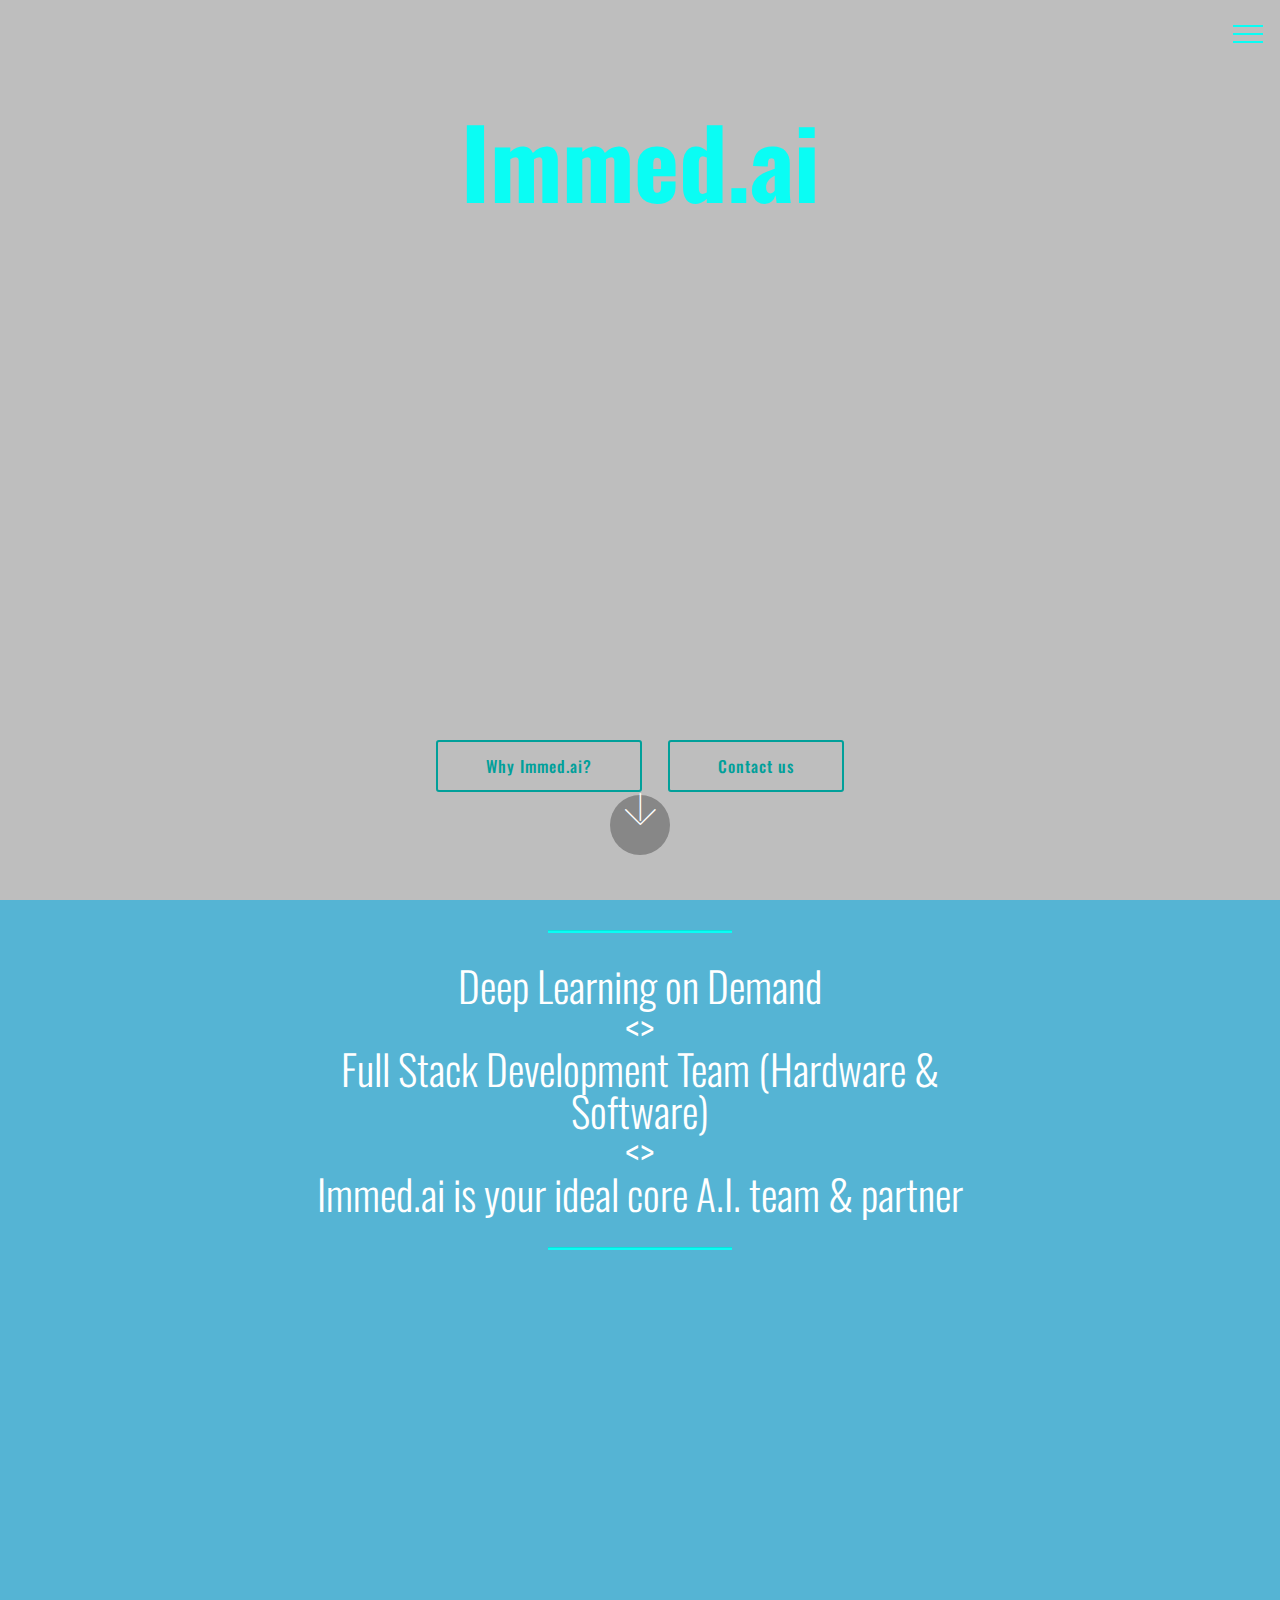
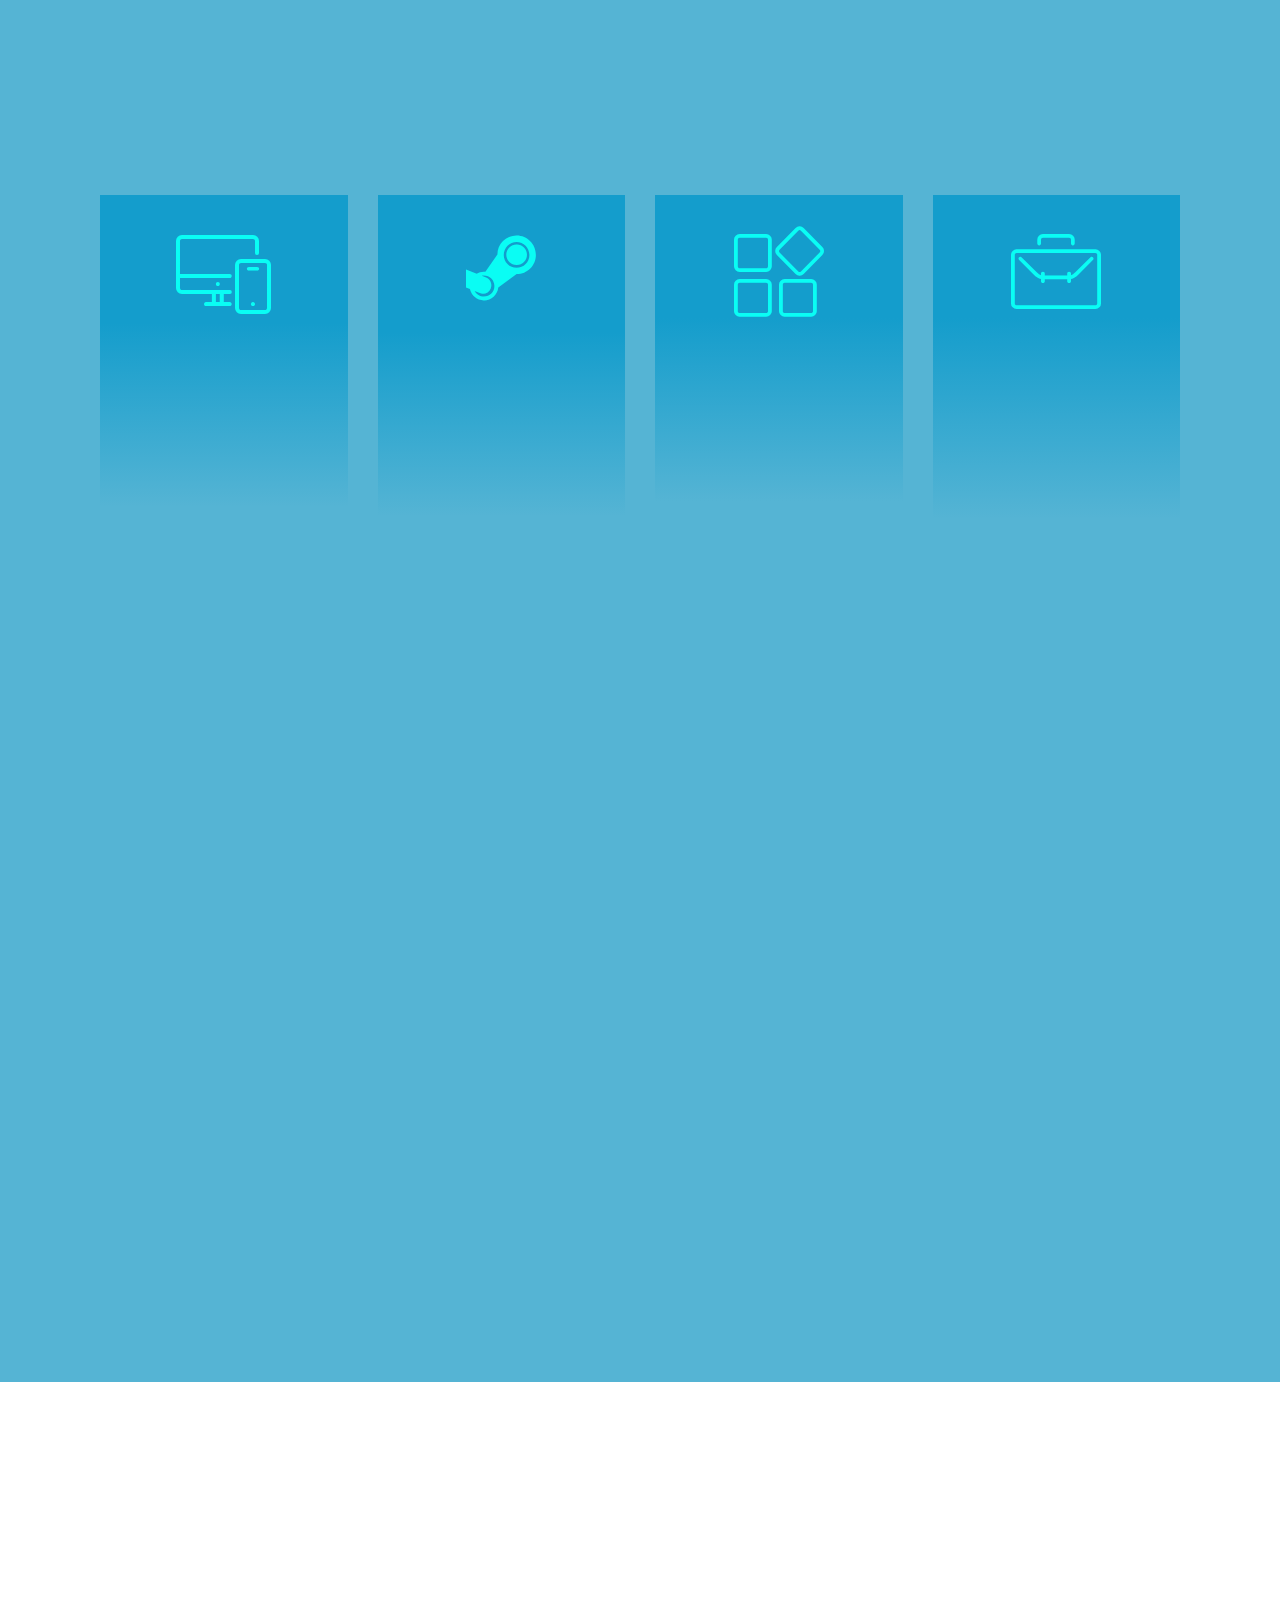
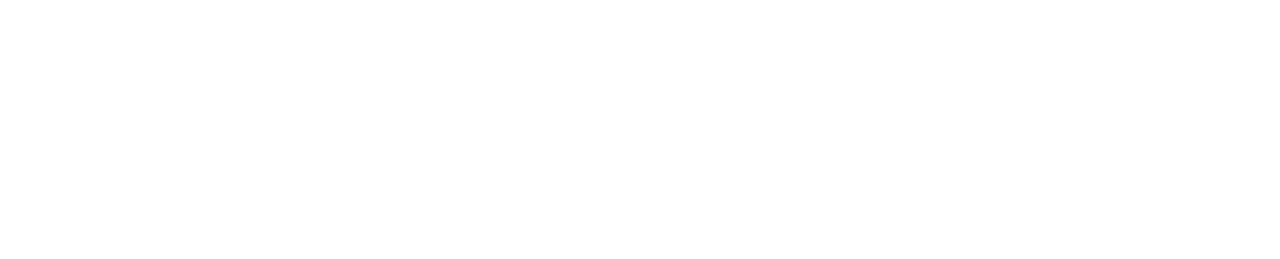
==== commit fab6c20c: "create github pages" ====
--- a/index.html
+++ b/index.html
@@ -8,7 +8,7 @@
   <meta name="viewport" content="width=device-width, initial-scale=1">
   <link rel="shortcut icon" href="assets/images/mbr-719x1080.jpg" type="image/x-icon">
   <meta name="description" content="">
-  <title>Origin</title>
+  <title>Immed.ai</title>
   <link rel="stylesheet" href="assets/web/assets/mobirise-icons/mobirise-icons.css">
   <link rel="stylesheet" href="assets/tether/tether.min.css">
   <link rel="stylesheet" href="assets/bootstrap/css/bootstrap.min.css">
@@ -24,7 +24,7 @@
   
 </head>
 <body>
-<section class="menu cid-qv06sNa8xe" once="menu" id="menu1-i" data-rv-view="47">
+<section class="menu cid-qv06sNa8xe" once="menu" id="menu1-i" data-rv-view="540">
 
     
 
@@ -56,7 +56,7 @@
     </nav>
 </section>
 
-<section class="engine"><a href="https://mobirise.co/i">build a website for free</a></section><section class="header6 cid-quZDvzHPnf mbr-fullscreen" data-bg-video="https://www.youtube.com/embed/3JQ3hYko51Y?rel=0&amp;showinfo=0&amp;autoplay=1&amp;loop=1" id="header6-0" data-rv-view="26">
+<section class="engine"><a href="https://mobirise.co/p">bootstrap menu</a></section><section class="header6 cid-quZDvzHPnf mbr-fullscreen" data-bg-video="https://www.youtube.com/embed/3JQ3hYko51Y?rel=0&amp;showinfo=0&amp;autoplay=1&amp;loop=1" id="header6-0" data-rv-view="519">
 
     
 
@@ -82,7 +82,7 @@
     </div>
 </section>
 
-<section class="mbr-section article content10 cid-qv1Tv59cTL" id="content10-1h" data-rv-view="30">
+<section class="mbr-section article content10 cid-qv1Tv59cTL" id="content10-1h" data-rv-view="523">
     
      
 
@@ -95,7 +95,7 @@
     </div>
 </section>
 
-<section class="features2 cid-qv1SccKg0i" id="features2-1g" data-rv-view="32">
+<section class="features2 cid-qv1SccKg0i" id="features2-1g" data-rv-view="525">
 
     
 
@@ -162,7 +162,7 @@
     </div>
 </section>
 
-<section class="features8 cid-quZMHyr9G5" id="features8-c" data-rv-view="35">
+<section class="features8 cid-quZMHyr9G5" id="features8-c" data-rv-view="528">
 
     
 
@@ -226,7 +226,7 @@
     </div>
 </section>
 
-<section class="mbr-section form1 cid-quZIMsy6zB" id="form1-7" data-rv-view="38">
+<section class="mbr-section form1 cid-quZIMsy6zB" id="form1-7" data-rv-view="531">
 
     
 
@@ -245,7 +245,7 @@
             <div class="media-container-column col-lg-8" data-form-type="formoid">
                     <div data-form-alert="" hidden="">Thanks for filling out the form!</div>
             
-                    <form class="mbr-form" action="https://mobirise.com/" method="post" data-form-title="Mobirise Form"><input type="hidden" data-form-email="true" value="0pVZxVQlrcVGKDIkKYz8tZ+w0cfuRZdfL1a339VqxxsAPK/EIoUGkym26jqvxe+EH4rZ0HCZQMf2an2lA4AI6hQd1Ib8AK5IP//DW+l4uDGz2WJQOzaWNS7uNs5RhdHs">
+                    <form class="mbr-form" action="https://mobirise.com/" method="post" data-form-title="Mobirise Form"><input type="hidden" data-form-email="true" value="uzCa9BhhT+9mqBVSCPVLCKmbA/CKX+6jvKesZSzIPz7ger+lbav4q1mYjQ1YzaGIWzmcFrhdPpkVlPeM3uznLEKF2KdllFrIxTEbPZyPpsPX7GS0WCZWYvSxJ7IAsK3V">
                         <div class="row row-sm-offset">
                             <div class="col-md-4 multi-horizontal" data-for="name">
                                 <div class="form-group">
@@ -280,53 +280,7 @@
     </div>
 </section>
 
-<section class="cid-quZJ3L87ZU mbr-reveal" id="footer2-9" data-rv-view="41">
-
-    
-
-    
-
-    <div class="container">
-        <div class="media-container-row content mbr-white">
-            <div class="col-12 col-md-3 mbr-fonts-style display-7">
-                <p class="mbr-text"><strong>U.S. Office</strong><br><strong>Palo Alto, CA</strong><br>555 Bryant St. #880 &nbsp; &nbsp; &nbsp;<br>Palo Alto, CA 94301 &nbsp; &nbsp; &nbsp; &nbsp; <br><br><strong>Contacts</strong>
-<br>Email: support@mobirise.com
-                    <br>Phone: +1 (0) 000 0000 001
-                    <br>Fax: +1 (0) 000 0000 002
-                </p>
-            </div>
-            <div class="col-12 col-md-3 mbr-fonts-style display-7">
-                <p class="mbr-text">
-                    <strong>Links</strong>
-<br><a class="text-white" href="https://mobirise.com/">Website builder</a>
-                    <br><a class="text-white" href="https://mobirise.com/mobirise-free-win.zip">Download for Windows</a>
-                    <br><a class="text-white" href="https: //mobirise.com/mobirise-free-mac.zip">Download for Mac</a>
-                    <br><strong><br></strong><strong>Feedback</strong>
-                    <br>Please send us your ideas, bug reports, suggestions! Any feedback would be appreciated.</p>
-            </div>
-            <div class="col-12 col-md-6">
-                <div class="google-map"><iframe frameborder="0" style="border:0" src="https://www.google.com/maps/embed/v1/place?key=AIzaSyA0Dx_boXQiwvdz8sJHoYeZNVTdoWONYkU&amp;q=place_id:Eiw1NTUgQnJ5YW50IFN0ICM4ODAsIFBhbG8gQWx0bywgQ0EgOTQzMDEsIFVTQQ" allowfullscreen=""></iframe></div>
-            </div>
-        </div>
-        <div class="footer-lower">
-            <div class="media-container-row">
-                <div class="col-sm-12">
-                    <hr>
-                </div>
-            </div>
-            <div class="media-container-row mbr-white">
-                <div class="col-sm-6 copyright">
-                    <p class="mbr-text mbr-fonts-style display-7"></p>
-                </div>
-                <div class="col-md-6">
-                    
-                </div>
-            </div>
-        </div>
-    </div>
-</section>
-
-<section class="cid-quZNTiELkO mbr-reveal" id="footer2-d" data-rv-view="44">
+<section class="cid-quZNTiELkO mbr-reveal" id="footer2-d" data-rv-view="534">
 
     
 
@@ -370,6 +324,52 @@
                     <p class="mbr-text mbr-fonts-style display-7">
                         © Copyright 2017 Immed.ai - All Rights Reserved
                     </p>
+                </div>
+                <div class="col-md-6">
+                    
+                </div>
+            </div>
+        </div>
+    </div>
+</section>
+
+<section class="cid-quZJ3L87ZU mbr-reveal" id="footer2-9" data-rv-view="537">
+
+    
+
+    
+
+    <div class="container">
+        <div class="media-container-row content mbr-white">
+            <div class="col-12 col-md-3 mbr-fonts-style display-7">
+                <p class="mbr-text"><strong>U.S. Office</strong><br><strong>Palo Alto, CA</strong><br>555 Bryant St. #880 &nbsp; &nbsp; &nbsp;<br>Palo Alto, CA 94301 &nbsp; &nbsp; &nbsp; &nbsp; <br><br><strong>Contacts</strong>
+<br>Email: support@mobirise.com
+                    <br>Phone: +1 (0) 000 0000 001
+                    <br>Fax: +1 (0) 000 0000 002
+                </p>
+            </div>
+            <div class="col-12 col-md-3 mbr-fonts-style display-7">
+                <p class="mbr-text">
+                    <strong>Links</strong>
+<br><a class="text-white" href="https://mobirise.com/">Website builder</a>
+                    <br><a class="text-white" href="https://mobirise.com/mobirise-free-win.zip">Download for Windows</a>
+                    <br><a class="text-white" href="https: //mobirise.com/mobirise-free-mac.zip">Download for Mac</a>
+                    <br><strong><br></strong><strong>Feedback</strong>
+                    <br>Please send us your ideas, bug reports, suggestions! Any feedback would be appreciated.</p>
+            </div>
+            <div class="col-12 col-md-6">
+                <div class="google-map"><iframe frameborder="0" style="border:0" src="https://www.google.com/maps/embed/v1/place?key=AIzaSyA0Dx_boXQiwvdz8sJHoYeZNVTdoWONYkU&amp;q=place_id:Eiw1NTUgQnJ5YW50IFN0ICM4ODAsIFBhbG8gQWx0bywgQ0EgOTQzMDEsIFVTQQ" allowfullscreen=""></iframe></div>
+            </div>
+        </div>
+        <div class="footer-lower">
+            <div class="media-container-row">
+                <div class="col-sm-12">
+                    <hr>
+                </div>
+            </div>
+            <div class="media-container-row mbr-white">
+                <div class="col-sm-6 copyright">
+                    <p class="mbr-text mbr-fonts-style display-7"></p>
                 </div>
                 <div class="col-md-6">
                     
--- a/assets/mobirise/css/mbr-additional.css
+++ b/assets/mobirise/css/mbr-additional.css
@@ -1,5 +1,4 @@
-@import url(https://fonts.googleapis.com/css?family=Rubik:300,300i,400,400i,500,500i,700,700i,900,900i);
-@import url(https://fonts.googleapis.com/css?family=Open+Sans:300,300i,400,400i,600,600i,700,700i,800,800i);
+@import url(https://fonts.googleapis.com/css?family=Oswald:200,300,400,500,600,700);
 
 
 
@@ -21,35 +20,35 @@
   line-height: 1.6;
 }
 .display-1 {
-  font-family: 'Rubik', sans-serif;
+  font-family: 'Oswald', sans-serif;
   font-size: 6rem;
 }
 .display-1 > .mbr-iconfont {
   font-size: 9.6rem;
 }
 .display-2 {
-  font-family: 'Rubik', sans-serif;
+  font-family: 'Oswald', sans-serif;
   font-size: 2.6rem;
 }
 .display-2 > .mbr-iconfont {
   font-size: 4.16rem;
 }
 .display-4 {
-  font-family: 'Rubik', sans-serif;
+  font-family: 'Oswald', sans-serif;
   font-size: 1rem;
 }
 .display-4 > .mbr-iconfont {
   font-size: 1.6rem;
 }
 .display-5 {
-  font-family: 'Rubik', sans-serif;
+  font-family: 'Oswald', sans-serif;
   font-size: 1.4rem;
 }
 .display-5 > .mbr-iconfont {
   font-size: 2.24rem;
 }
 .display-7 {
-  font-family: 'Open Sans', sans-serif;
+  font-family: 'Oswald', sans-serif;
   font-size: 1.1rem;
 }
 .display-7 > .mbr-iconfont {
@@ -607,7 +606,7 @@
   background-color: #f5f5f5;
   box-shadow: none;
   color: #565656;
-  font-family: 'Open Sans', sans-serif;
+  font-family: 'Oswald', sans-serif;
   font-size: 1.1rem;
   line-height: 1.43;
   min-height: 3.5em;
@@ -1298,6 +1297,9 @@
 .cid-qv1SccKg0i .card-title {
   color: #0afdf4;
 }
+.cid-qv1SccKg0i P {
+  color: #ffffff;
+}
 .cid-quZMHyr9G5 {
   padding-top: 0px;
   padding-bottom: 0px;
@@ -1374,6 +1376,99 @@
 }
 .cid-quZIMsy6zB LABEL {
   color: #0afdf4;
+}
+.cid-quZNTiELkO {
+  padding-top: 0px;
+  padding-bottom: 0px;
+  background-color: #55b4d4;
+}
+@media (max-width: 767px) {
+  .cid-quZNTiELkO .content {
+    text-align: center;
+  }
+  .cid-quZNTiELkO .content > div:not(:last-child) {
+    margin-bottom: 2rem;
+  }
+}
+.cid-quZNTiELkO .map {
+  height: 18.75rem;
+}
+@media (max-width: 767px) {
+  .cid-quZNTiELkO .footer-lower .copyright {
+    margin-bottom: 1rem;
+    text-align: center;
+  }
+}
+.cid-quZNTiELkO .footer-lower hr {
+  margin: 1rem 0;
+  border-color: #fff;
+  opacity: .05;
+}
+.cid-quZNTiELkO .footer-lower .social-list {
+  padding-left: 0;
+  margin-bottom: 0;
+  list-style: none;
+  display: flex;
+  flex-wrap: wrap;
+  justify-content: flex-end;
+  -webkit-justify-content: flex-end;
+}
+.cid-quZNTiELkO .footer-lower .social-list .mbr-iconfont-social {
+  font-size: 1.3rem;
+  color: #fff;
+}
+.cid-quZNTiELkO .footer-lower .social-list .soc-item {
+  margin: 0 .5rem;
+}
+.cid-quZNTiELkO .footer-lower .social-list a {
+  margin: 0;
+  opacity: .5;
+  -webkit-transition: .2s linear;
+  transition: .2s linear;
+}
+.cid-quZNTiELkO .footer-lower .social-list a:hover {
+  opacity: 1;
+}
+@media (max-width: 767px) {
+  .cid-quZNTiELkO .footer-lower .social-list {
+    justify-content: center;
+    -webkit-justify-content: center;
+  }
+}
+.cid-quZNTiELkO .google-map {
+  height: 25rem;
+  position: relative;
+}
+.cid-quZNTiELkO .google-map iframe {
+  height: 100%;
+  width: 100%;
+}
+.cid-quZNTiELkO .google-map [data-state-details] {
+  color: #6b6763;
+  font-family: Montserrat;
+  height: 1.5em;
+  margin-top: -0.75em;
+  padding-left: 1.25rem;
+  padding-right: 1.25rem;
+  position: absolute;
+  text-align: center;
+  top: 50%;
+  width: 100%;
+}
+.cid-quZNTiELkO .google-map[data-state] {
+  background: #e9e5dc;
+}
+.cid-quZNTiELkO .google-map[data-state="loading"] [data-state-details] {
+  display: none;
+}
+.cid-quZNTiELkO B {
+  color: #0afdf4;
+}
+.cid-quZNTiELkO STRONG {
+  color: #0afdf4;
+}
+.cid-quZNTiELkO .copyright > p {
+  color: #767676;
 }
 .cid-quZJ3L87ZU {
   padding-top: 0px;
@@ -1464,99 +1559,6 @@
 }
 .cid-quZJ3L87ZU STRONG {
   color: #0afdf4;
-}
-.cid-quZNTiELkO {
-  padding-top: 0px;
-  padding-bottom: 0px;
-  background-color: #55b4d4;
-}
-@media (max-width: 767px) {
-  .cid-quZNTiELkO .content {
-    text-align: center;
-  }
-  .cid-quZNTiELkO .content > div:not(:last-child) {
-    margin-bottom: 2rem;
-  }
-}
-.cid-quZNTiELkO .map {
-  height: 18.75rem;
-}
-@media (max-width: 767px) {
-  .cid-quZNTiELkO .footer-lower .copyright {
-    margin-bottom: 1rem;
-    text-align: center;
-  }
-}
-.cid-quZNTiELkO .footer-lower hr {
-  margin: 1rem 0;
-  border-color: #fff;
-  opacity: .05;
-}
-.cid-quZNTiELkO .footer-lower .social-list {
-  padding-left: 0;
-  margin-bottom: 0;
-  list-style: none;
-  display: flex;
-  flex-wrap: wrap;
-  justify-content: flex-end;
-  -webkit-justify-content: flex-end;
-}
-.cid-quZNTiELkO .footer-lower .social-list .mbr-iconfont-social {
-  font-size: 1.3rem;
-  color: #fff;
-}
-.cid-quZNTiELkO .footer-lower .social-list .soc-item {
-  margin: 0 .5rem;
-}
-.cid-quZNTiELkO .footer-lower .social-list a {
-  margin: 0;
-  opacity: .5;
-  -webkit-transition: .2s linear;
-  transition: .2s linear;
-}
-.cid-quZNTiELkO .footer-lower .social-list a:hover {
-  opacity: 1;
-}
-@media (max-width: 767px) {
-  .cid-quZNTiELkO .footer-lower .social-list {
-    justify-content: center;
-    -webkit-justify-content: center;
-  }
-}
-.cid-quZNTiELkO .google-map {
-  height: 25rem;
-  position: relative;
-}
-.cid-quZNTiELkO .google-map iframe {
-  height: 100%;
-  width: 100%;
-}
-.cid-quZNTiELkO .google-map [data-state-details] {
-  color: #6b6763;
-  font-family: Montserrat;
-  height: 1.5em;
-  margin-top: -0.75em;
-  padding-left: 1.25rem;
-  padding-right: 1.25rem;
-  position: absolute;
-  text-align: center;
-  top: 50%;
-  width: 100%;
-}
-.cid-quZNTiELkO .google-map[data-state] {
-  background: #e9e5dc;
-}
-.cid-quZNTiELkO .google-map[data-state="loading"] [data-state-details] {
-  display: none;
-}
-.cid-quZNTiELkO B {
-  color: #0afdf4;
-}
-.cid-quZNTiELkO STRONG {
-  color: #0afdf4;
-}
-.cid-quZNTiELkO .copyright > p {
-  color: #767676;
 }
 .cid-qv06sNa8xe .navbar {
   padding: .5rem 0;
@@ -2493,7 +2495,7 @@
 .cid-qv1srgGowO {
   padding-top: 120px;
   padding-bottom: 120px;
-  background-image: url("../../../assets/images/mbr-719x10801.jpg");
+  background-image: url("../../../assets/images/mbr-719x10805.jpg");
 }
 .cid-qv1srgGowO H2 {
   color: #0afdf4;
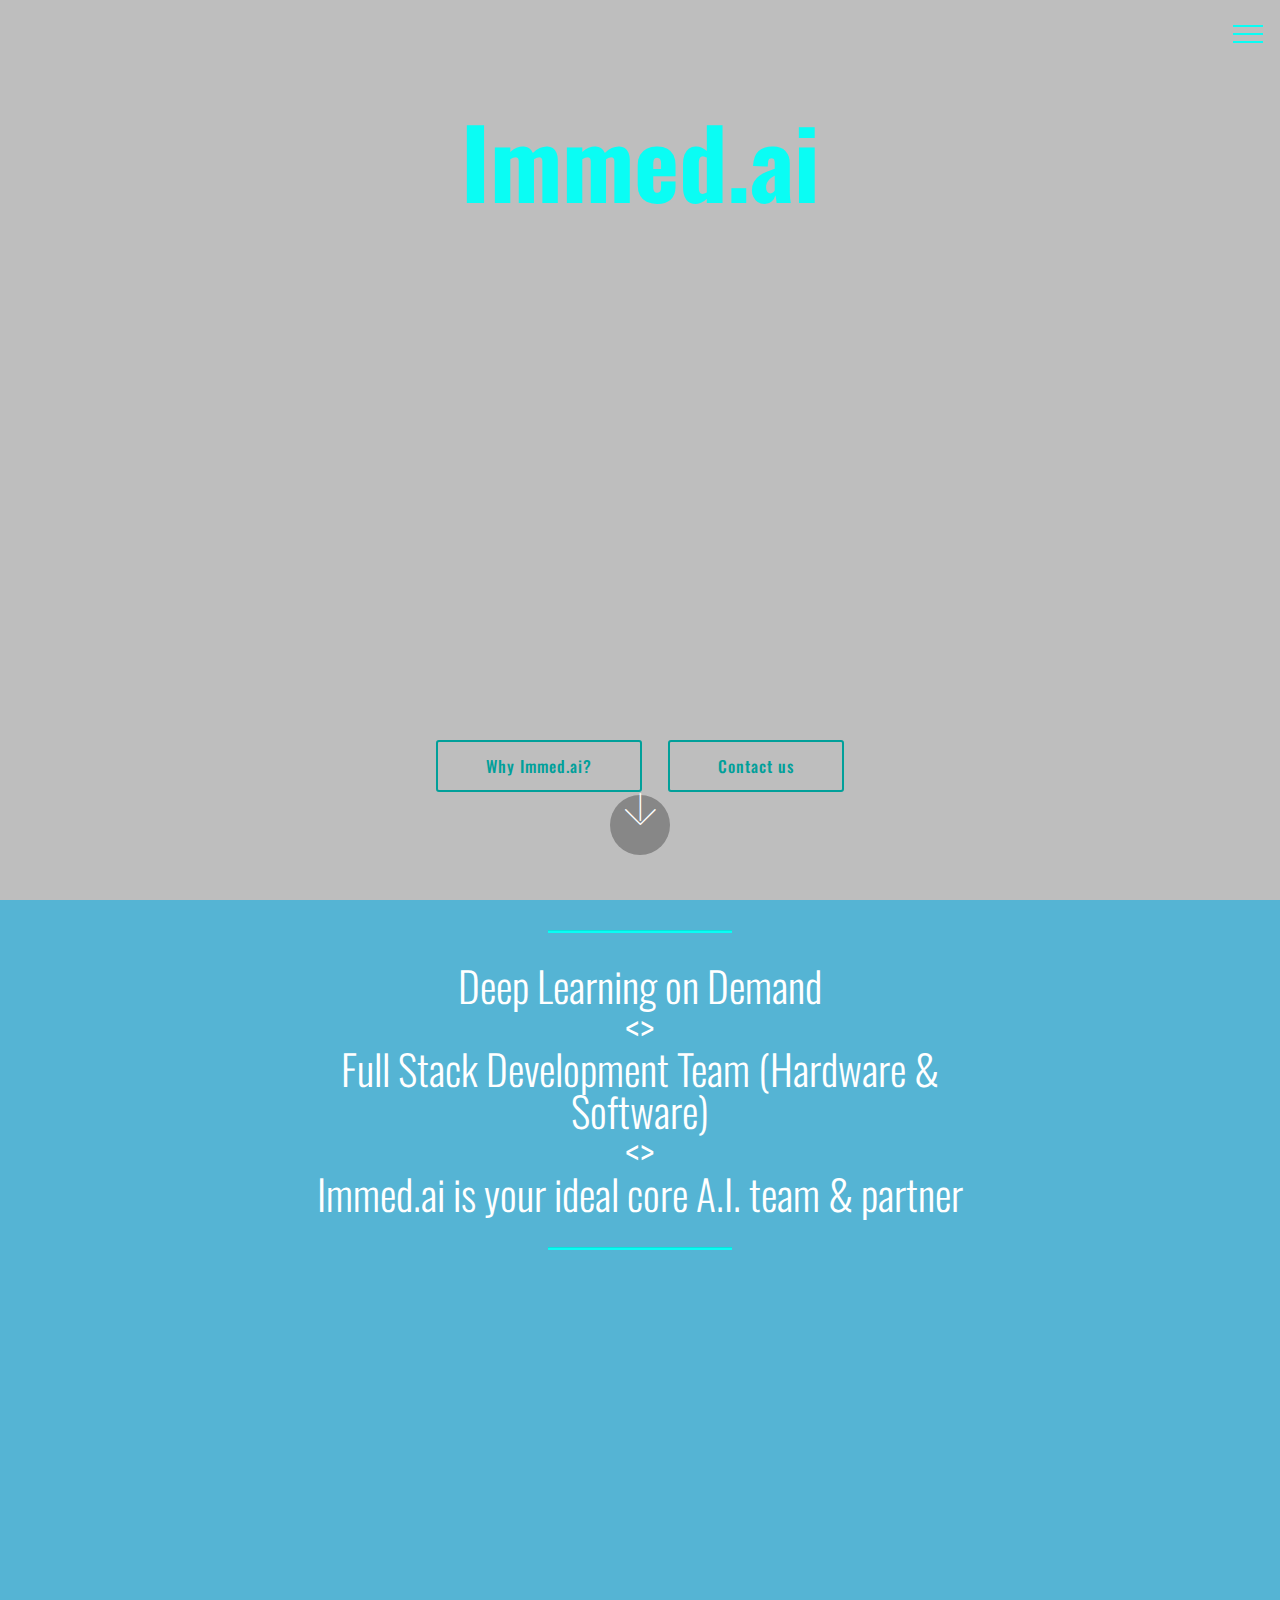
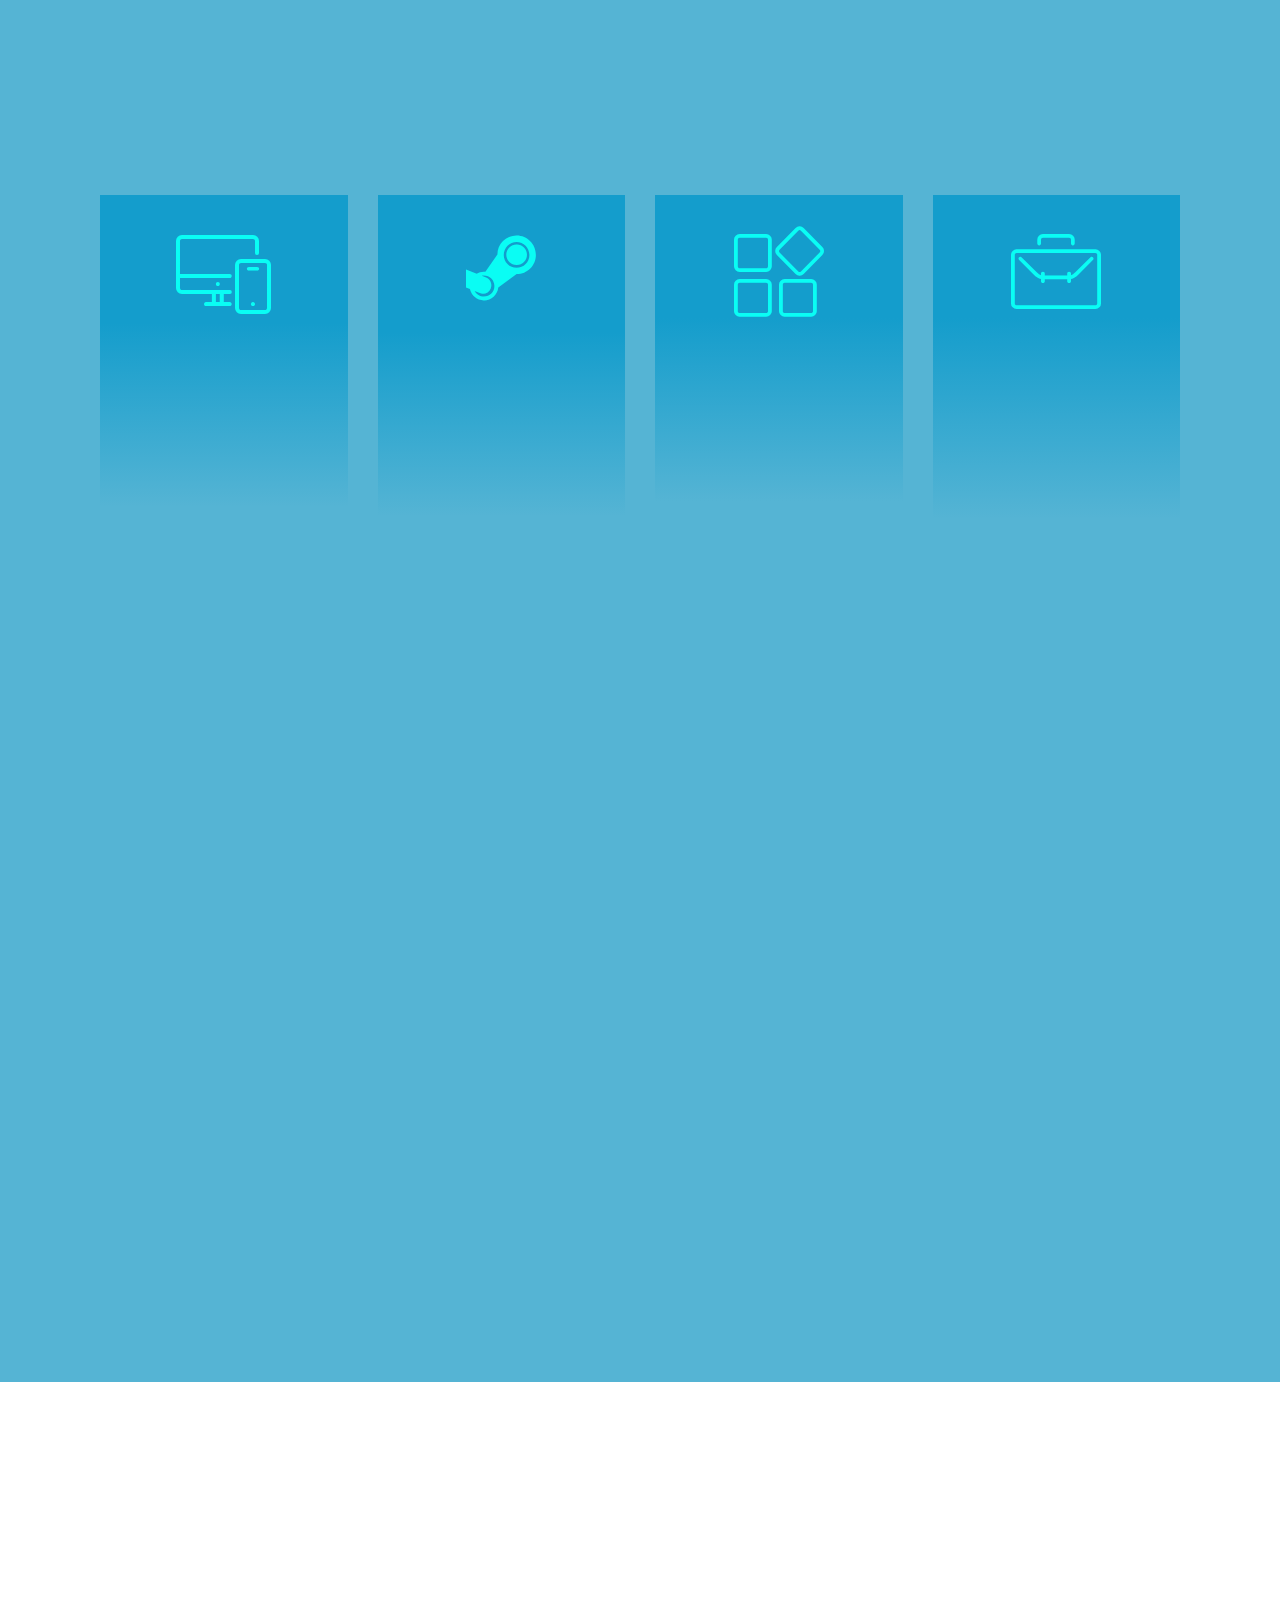
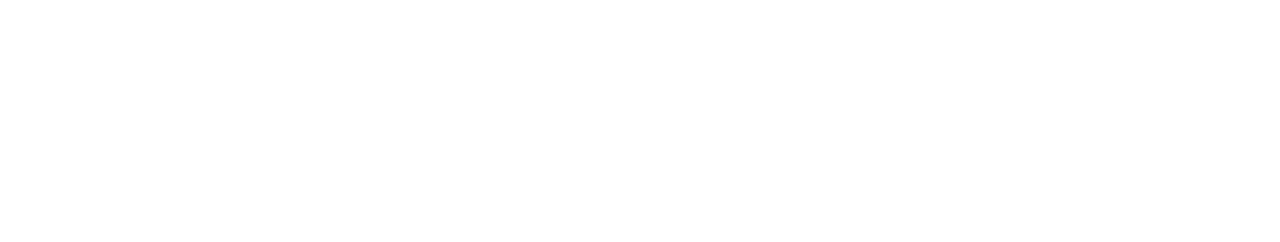
==== commit e82cdb25: "create github pages" ====
--- a/index.html
+++ b/index.html
@@ -24,7 +24,7 @@
   
 </head>
 <body>
-<section class="menu cid-qv06sNa8xe" once="menu" id="menu1-i" data-rv-view="540">
+<section class="menu cid-qv06sNa8xe" once="menu" id="menu1-i" data-rv-view="44">
 
     
 
@@ -56,7 +56,7 @@
     </nav>
 </section>
 
-<section class="engine"><a href="https://mobirise.co/p">bootstrap menu</a></section><section class="header6 cid-quZDvzHPnf mbr-fullscreen" data-bg-video="https://www.youtube.com/embed/3JQ3hYko51Y?rel=0&amp;showinfo=0&amp;autoplay=1&amp;loop=1" id="header6-0" data-rv-view="519">
+<section class="engine"><a href="https://mobirise.co/h">how to make a website for free</a></section><section class="header6 cid-quZDvzHPnf mbr-fullscreen" data-bg-video="https://www.youtube.com/embed/3JQ3hYko51Y?rel=0&amp;showinfo=0&amp;autoplay=1&amp;loop=1" id="header6-0" data-rv-view="23">
 
     
 
@@ -82,7 +82,7 @@
     </div>
 </section>
 
-<section class="mbr-section article content10 cid-qv1Tv59cTL" id="content10-1h" data-rv-view="523">
+<section class="mbr-section article content10 cid-qv1Tv59cTL" id="content10-1h" data-rv-view="27">
     
      
 
@@ -95,7 +95,7 @@
     </div>
 </section>
 
-<section class="features2 cid-qv1SccKg0i" id="features2-1g" data-rv-view="525">
+<section class="features2 cid-qv1SccKg0i" id="features2-1g" data-rv-view="29">
 
     
 
@@ -162,7 +162,7 @@
     </div>
 </section>
 
-<section class="features8 cid-quZMHyr9G5" id="features8-c" data-rv-view="528">
+<section class="features8 cid-quZMHyr9G5" id="features8-c" data-rv-view="32">
 
     
 
@@ -226,7 +226,7 @@
     </div>
 </section>
 
-<section class="mbr-section form1 cid-quZIMsy6zB" id="form1-7" data-rv-view="531">
+<section class="mbr-section form1 cid-quZIMsy6zB" id="form1-7" data-rv-view="35">
 
     
 
@@ -245,7 +245,7 @@
             <div class="media-container-column col-lg-8" data-form-type="formoid">
                     <div data-form-alert="" hidden="">Thanks for filling out the form!</div>
             
-                    <form class="mbr-form" action="https://mobirise.com/" method="post" data-form-title="Mobirise Form"><input type="hidden" data-form-email="true" value="uzCa9BhhT+9mqBVSCPVLCKmbA/CKX+6jvKesZSzIPz7ger+lbav4q1mYjQ1YzaGIWzmcFrhdPpkVlPeM3uznLEKF2KdllFrIxTEbPZyPpsPX7GS0WCZWYvSxJ7IAsK3V">
+                    <form class="mbr-form" action="https://mobirise.com/" method="post" data-form-title="Mobirise Form"><input type="hidden" data-form-email="true" value="YbStvG1HFLDBfe2IS79vkMLyhHEwrkQX0/4kUukBdCjYdiUQOhvOXLTtApa1QTFqNSeU9JAjCj+5C6xIzJVyuliQ7P4GDNekbvHWDqToMagpJloBPdWJdpw96O6Baomh">
                         <div class="row row-sm-offset">
                             <div class="col-md-4 multi-horizontal" data-for="name">
                                 <div class="form-group">
@@ -280,7 +280,7 @@
     </div>
 </section>
 
-<section class="cid-quZNTiELkO mbr-reveal" id="footer2-d" data-rv-view="534">
+<section class="cid-quZNTiELkO mbr-reveal" id="footer2-d" data-rv-view="38">
 
     
 
@@ -310,30 +310,14 @@
                 </p>
             </div>
             <div class="col-12 col-md-6">
-                <div class="google-map"><iframe frameborder="0" style="border:0" src="https://www.google.com/maps/embed/v1/place?key=AIzaSyA0Dx_boXQiwvdz8sJHoYeZNVTdoWONYkU&amp;q=place_id:ChIJP00nuD_cQUcRD4-EUg_ZRIE" allowfullscreen=""></iframe></div>
-            </div>
-        </div>
-        <div class="footer-lower">
-            <div class="media-container-row">
-                <div class="col-sm-12">
-                    <hr>
-                </div>
-            </div>
-            <div class="media-container-row mbr-white">
-                <div class="col-sm-6 copyright">
-                    <p class="mbr-text mbr-fonts-style display-7">
-                        © Copyright 2017 Immed.ai - All Rights Reserved
-                    </p>
-                </div>
-                <div class="col-md-6">
-                    
-                </div>
-            </div>
-        </div>
-    </div>
-</section>
-
-<section class="cid-quZJ3L87ZU mbr-reveal" id="footer2-9" data-rv-view="537">
+                <div class="google-map"><iframe frameborder="0" style="border:0" src="https://www.google.com/maps/embed/v1/place?key=AIzaSyA0Dx_boXQiwvdz8sJHoYeZNVTdoWONYkU&amp;q=place_id:ChIJW7HYlkDcQUcR0hxtPzFFyr4" allowfullscreen=""></iframe></div>
+            </div>
+        </div>
+        
+    </div>
+</section>
+
+<section class="cid-quZJ3L87ZU mbr-reveal" id="footer2-9" data-rv-view="41">
 
     
 
@@ -372,7 +356,18 @@
                     <p class="mbr-text mbr-fonts-style display-7"></p>
                 </div>
                 <div class="col-md-6">
-                    
+                    <div class="social-list align-right">
+                        <div class="soc-item">
+                            <a href="https://twitter.com/mobirise" target="_blank">
+                                <span class="socicon-twitter socicon mbr-iconfont mbr-iconfont-social" media-simple="true"></span>
+                            </a>
+                        </div>
+                        
+                        
+                        
+                        
+                        
+                    </div>
                 </div>
             </div>
         </div>
--- a/assets/mobirise/css/mbr-additional.css
+++ b/assets/mobirise/css/mbr-additional.css
@@ -1379,7 +1379,7 @@
 }
 .cid-quZNTiELkO {
   padding-top: 0px;
-  padding-bottom: 0px;
+  padding-bottom: 60px;
   background-color: #55b4d4;
 }
 @media (max-width: 767px) {
@@ -2495,7 +2495,7 @@
 .cid-qv1srgGowO {
   padding-top: 120px;
   padding-bottom: 120px;
-  background-image: url("../../../assets/images/mbr-719x10805.jpg");
+  background-image: url("../../../assets/images/mbr-719x10801.jpg");
 }
 .cid-qv1srgGowO H2 {
   color: #0afdf4;
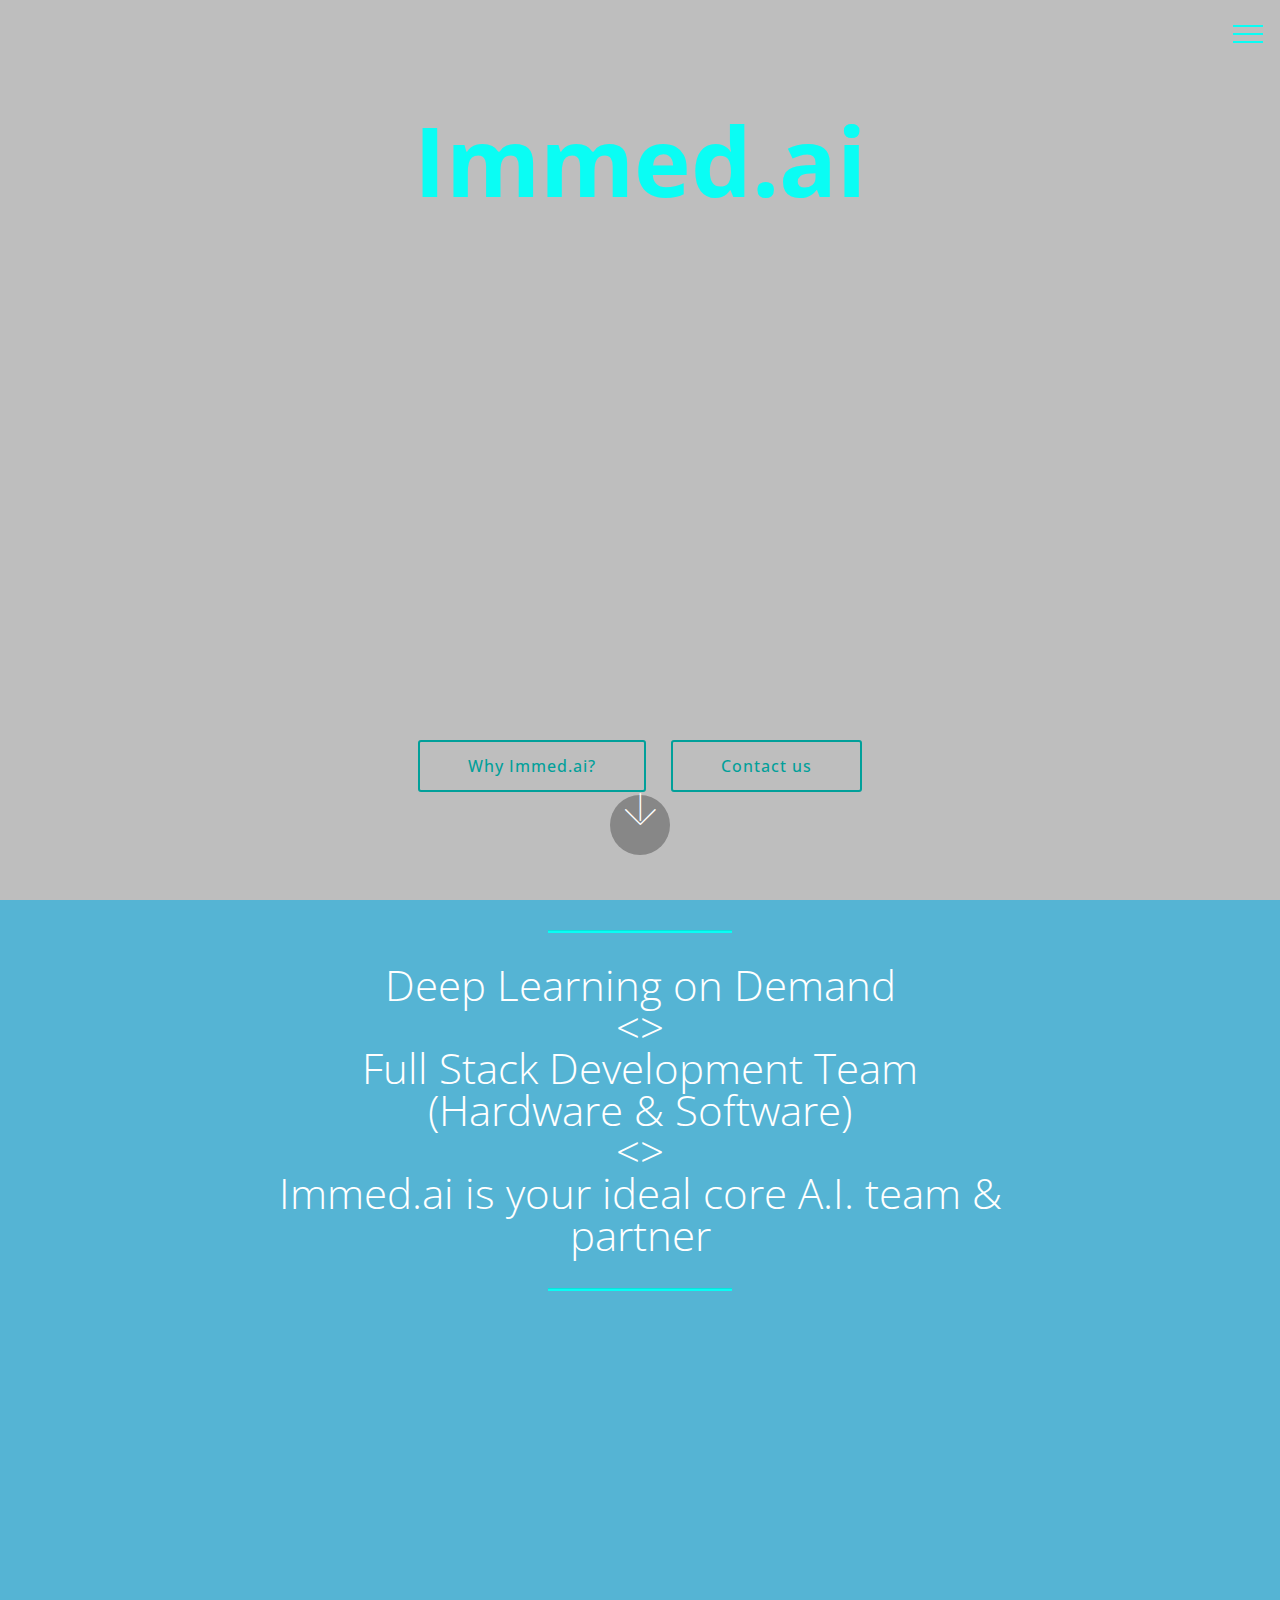
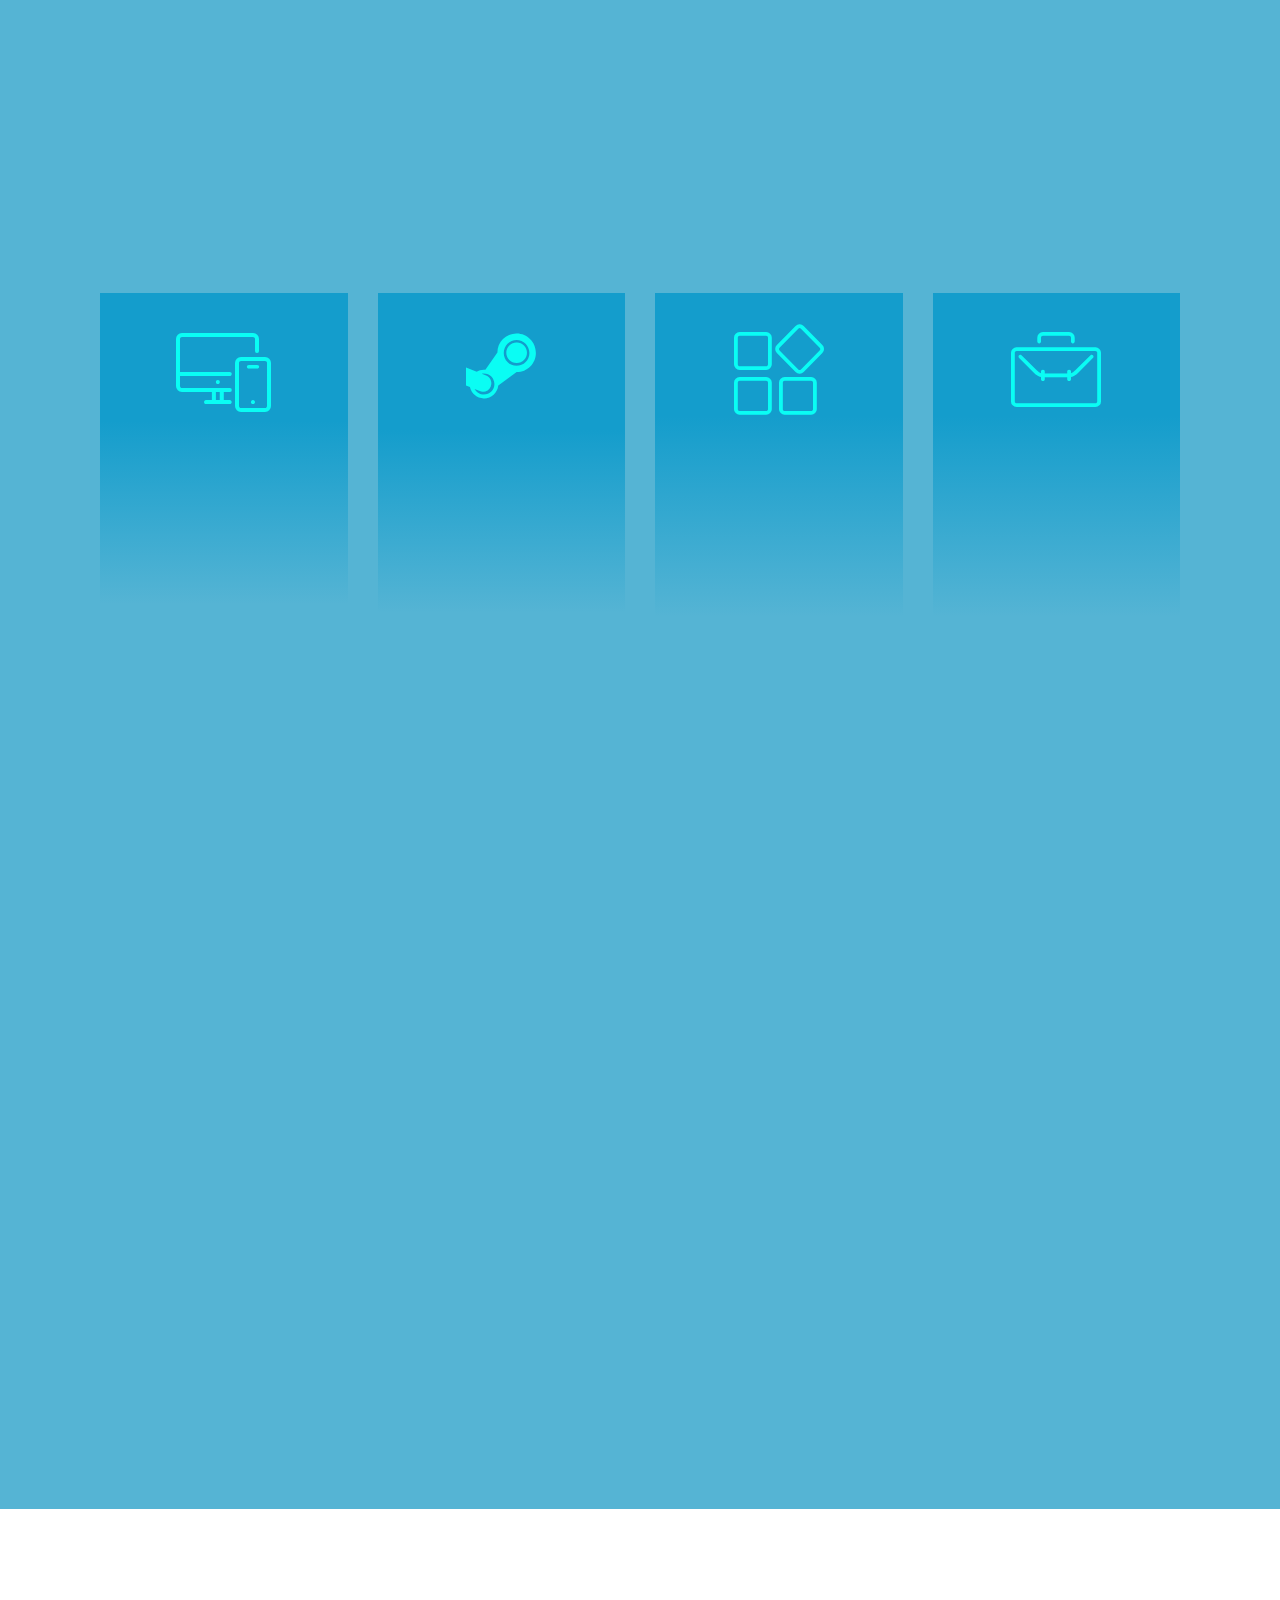
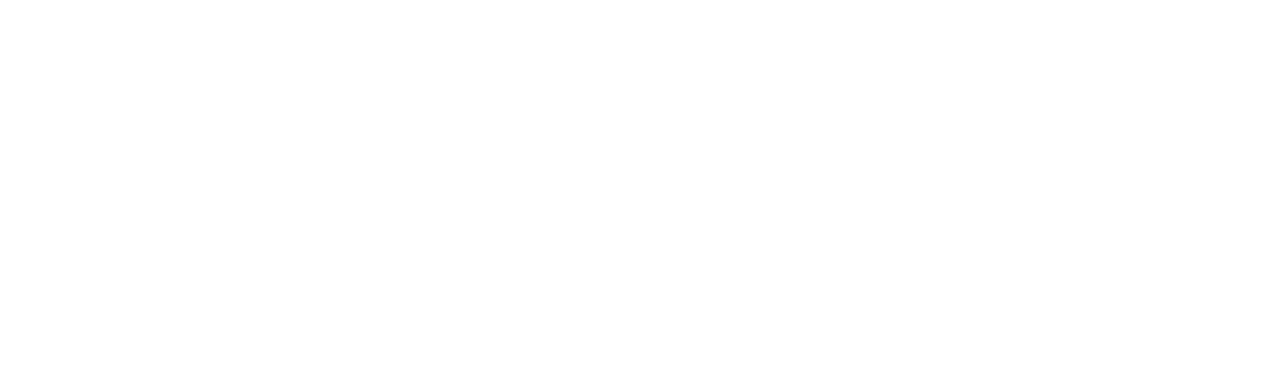
==== commit dcb3dd05: "create github pages" ====
--- a/index.html
+++ b/index.html
@@ -24,7 +24,7 @@
   
 </head>
 <body>
-<section class="menu cid-qv06sNa8xe" once="menu" id="menu1-i" data-rv-view="44">
+<section class="menu cid-qv06sNa8xe" once="menu" id="menu1-i" data-rv-view="683">
 
     
 
@@ -45,8 +45,8 @@
         </div>
         <div class="collapse navbar-collapse" id="navbarSupportedContent">
             <ul class="navbar-nav nav-dropdown nav-right navbar-nav-top-padding" data-app-modern-menu="true"><li class="nav-item">
-                    <a class="nav-link link text-primary display-4" href="index.html">&nbsp; &nbsp; &nbsp; &nbsp; &nbsp; &nbsp; &nbsp; &nbsp; &nbsp; &nbsp; &nbsp; &nbsp; &nbsp; Origin</a>
-                </li><li class="nav-item"><a class="nav-link link text-primary display-4" href="page2.html">About Immed.ai</a></li><li class="nav-item"><a class="nav-link link text-primary display-4" href="page3.html">The Team</a></li><li class="nav-item"><a class="nav-link link text-primary display-4" href="index.html#form1-7">Submit a Project</a></li>
+                    <a class="nav-link link text-primary display-4" href="index.html"><span class="mbri-home mbr-iconfont mbr-iconfont-btn" style="color: rgb(10, 253, 244);"></span></a>
+                </li><li class="nav-item"><a class="nav-link link text-primary display-4" href="page2.html">About - Immed.ai</a></li><li class="nav-item"><a class="nav-link link text-primary display-4" href="page1.html">Services - Immed.ai</a></li><li class="nav-item"><a class="nav-link link text-primary display-4" href="page3.html">The Team - Immed.ai</a></li><li class="nav-item"><a class="nav-link link text-primary display-4" href="index.html#form1-7">Submit a Project to Immed.ai</a></li>
                 <li class="nav-item">
                     <a class="nav-link link text-primary display-4" href="https://mobirise.com">
                         &nbsp; &nbsp; &nbsp; &nbsp; &nbsp; &nbsp; &nbsp; &nbsp; &nbsp; &nbsp; &nbsp;&nbsp;</a>
@@ -56,7 +56,7 @@
     </nav>
 </section>
 
-<section class="engine"><a href="https://mobirise.co/h">how to make a website for free</a></section><section class="header6 cid-quZDvzHPnf mbr-fullscreen" data-bg-video="https://www.youtube.com/embed/3JQ3hYko51Y?rel=0&amp;showinfo=0&amp;autoplay=1&amp;loop=1" id="header6-0" data-rv-view="23">
+<section class="engine"><a href="https://mobirise.co/l">bootstrap theme</a></section><section class="header6 cid-quZDvzHPnf mbr-fullscreen" data-bg-video="https://www.youtube.com/embed/3JQ3hYko51Y?rel=0&amp;showinfo=0&amp;autoplay=1&amp;loop=1" id="header6-0" data-rv-view="662">
 
     
 
@@ -82,7 +82,7 @@
     </div>
 </section>
 
-<section class="mbr-section article content10 cid-qv1Tv59cTL" id="content10-1h" data-rv-view="27">
+<section class="mbr-section article content10 cid-qv1Tv59cTL" id="content10-1h" data-rv-view="666">
     
      
 
@@ -95,7 +95,7 @@
     </div>
 </section>
 
-<section class="features2 cid-qv1SccKg0i" id="features2-1g" data-rv-view="29">
+<section class="features2 cid-qv1SccKg0i" id="features2-1g" data-rv-view="668">
 
     
 
@@ -162,7 +162,7 @@
     </div>
 </section>
 
-<section class="features8 cid-quZMHyr9G5" id="features8-c" data-rv-view="32">
+<section class="features8 cid-quZMHyr9G5" id="features8-c" data-rv-view="671">
 
     
 
@@ -226,7 +226,7 @@
     </div>
 </section>
 
-<section class="mbr-section form1 cid-quZIMsy6zB" id="form1-7" data-rv-view="35">
+<section class="mbr-section form1 cid-quZIMsy6zB" id="form1-7" data-rv-view="674">
 
     
 
@@ -245,7 +245,7 @@
             <div class="media-container-column col-lg-8" data-form-type="formoid">
                     <div data-form-alert="" hidden="">Thanks for filling out the form!</div>
             
-                    <form class="mbr-form" action="https://mobirise.com/" method="post" data-form-title="Mobirise Form"><input type="hidden" data-form-email="true" value="YbStvG1HFLDBfe2IS79vkMLyhHEwrkQX0/4kUukBdCjYdiUQOhvOXLTtApa1QTFqNSeU9JAjCj+5C6xIzJVyuliQ7P4GDNekbvHWDqToMagpJloBPdWJdpw96O6Baomh">
+                    <form class="mbr-form" action="https://mobirise.com/" method="post" data-form-title="Mobirise Form"><input type="hidden" data-form-email="true" value="SSCVtuNYC7VzQ19Ss1oL5vgRZFPbU+tSLfueb9Q1ByAJXBo6ZFfRHZo1dYWMXt+41DBWajyTRbaZKa2n2yczVl0HTflfkLFeVT32F7q3uAxpLxMpr5zCeW0ZnbFCT/zR">
                         <div class="row row-sm-offset">
                             <div class="col-md-4 multi-horizontal" data-for="name">
                                 <div class="form-group">
@@ -280,7 +280,7 @@
     </div>
 </section>
 
-<section class="cid-quZNTiELkO mbr-reveal" id="footer2-d" data-rv-view="38">
+<section class="cid-quZNTiELkO mbr-reveal" id="footer2-d" data-rv-view="677">
 
     
 
@@ -317,7 +317,7 @@
     </div>
 </section>
 
-<section class="cid-quZJ3L87ZU mbr-reveal" id="footer2-9" data-rv-view="41">
+<section class="cid-quZJ3L87ZU mbr-reveal" id="footer2-9" data-rv-view="680">
 
     
 
--- a/assets/mobirise/css/mbr-additional.css
+++ b/assets/mobirise/css/mbr-additional.css
@@ -1,4 +1,4 @@
-@import url(https://fonts.googleapis.com/css?family=Oswald:200,300,400,500,600,700);
+@import url(https://fonts.googleapis.com/css?family=Open+Sans:300,300i,400,400i,600,600i,700,700i,800,800i);
 
 
 
@@ -20,35 +20,35 @@
   line-height: 1.6;
 }
 .display-1 {
-  font-family: 'Oswald', sans-serif;
+  font-family: 'Open Sans', sans-serif;
   font-size: 6rem;
 }
 .display-1 > .mbr-iconfont {
   font-size: 9.6rem;
 }
 .display-2 {
-  font-family: 'Oswald', sans-serif;
+  font-family: 'Open Sans', sans-serif;
   font-size: 2.6rem;
 }
 .display-2 > .mbr-iconfont {
   font-size: 4.16rem;
 }
 .display-4 {
-  font-family: 'Oswald', sans-serif;
+  font-family: 'Open Sans', sans-serif;
   font-size: 1rem;
 }
 .display-4 > .mbr-iconfont {
   font-size: 1.6rem;
 }
 .display-5 {
-  font-family: 'Oswald', sans-serif;
+  font-family: 'Open Sans', sans-serif;
   font-size: 1.4rem;
 }
 .display-5 > .mbr-iconfont {
   font-size: 2.24rem;
 }
 .display-7 {
-  font-family: 'Oswald', sans-serif;
+  font-family: 'Open Sans', sans-serif;
   font-size: 1.1rem;
 }
 .display-7 > .mbr-iconfont {
@@ -606,7 +606,7 @@
   background-color: #f5f5f5;
   box-shadow: none;
   color: #565656;
-  font-family: 'Oswald', sans-serif;
+  font-family: 'Open Sans', sans-serif;
   font-size: 1.1rem;
   line-height: 1.43;
   min-height: 3.5em;
@@ -2063,19 +2063,72 @@
 .cid-qv1vHKq4lh LABEL {
   color: #0afdf4;
 }
-.cid-qv1rwRKOv1 .navbar {
+.cid-qv1wmLBpfi {
+  padding-top: 0px;
+  padding-bottom: 0px;
+  background-color: #55b4d4;
+}
+.cid-qv1wmLBpfi .media-content {
+  word-wrap: break-word;
+}
+.cid-qv1wmLBpfi .form-inline {
+  display: block;
+}
+.cid-qv1wmLBpfi .form-inline .form-group {
+  padding: 0.5rem;
+  display: inline-block;
+}
+.cid-qv1wmLBpfi .form-inline .buttons-wrap {
+  display: inline-block;
+}
+.cid-qv1wmLBpfi .form-inline input {
+  text-align: center;
+}
+.cid-qv1wmLBpfi .mbr-figure {
+  padding-bottom: 2rem;
+}
+@media (min-width: 992px) {
+  .cid-qv1wmLBpfi .mbr-figure {
+    padding-right: 4rem;
+  }
+}
+@media (max-width: 992px) {
+  .cid-qv1wmLBpfi .mbr-text {
+    text-align: center;
+  }
+  .cid-qv1wmLBpfi .form-inline {
+    text-align: center;
+  }
+}
+@media (max-width: 768px) {
+  .cid-qv1wmLBpfi .form-inline input {
+    font-size: .85rem;
+  }
+}
+.cid-qv1wmLBpfi H1 {
+  color: #0afdf4;
+}
+.cid-qv1xjoft7J {
+  padding-top: 30px;
+  padding-bottom: 30px;
+  background-color: #55b4d4;
+}
+.cid-qv1xjoft7J .media-container-row .mbr-text {
+  color: #767676;
+}
+.cid-qv6FYTF2uM .navbar {
   padding: .5rem 0;
   background: #000000;
   transition: none;
   min-height: 77px;
 }
-.cid-qv1rwRKOv1 .navbar-dropdown.bg-color.transparent.opened {
+.cid-qv6FYTF2uM .navbar-dropdown.bg-color.transparent.opened {
   background: #000000;
 }
-.cid-qv1rwRKOv1 a {
+.cid-qv6FYTF2uM a {
   font-style: normal;
 }
-.cid-qv1rwRKOv1 .nav-item span {
+.cid-qv6FYTF2uM .nav-item span {
   padding-right: 0.4em;
   line-height: 0.5em;
   vertical-align: text-bottom;
@@ -2083,22 +2136,22 @@
   top: -0.2em;
   text-decoration: none;
 }
-.cid-qv1rwRKOv1 .nav-item a {
+.cid-qv6FYTF2uM .nav-item a {
   padding: 0.7rem 0 !important;
   margin: 0rem .65rem !important;
 }
-.cid-qv1rwRKOv1 .btn {
+.cid-qv6FYTF2uM .btn {
   padding: 0.4rem 1.5rem;
   display: inline-flex;
   align-items: center;
 }
-.cid-qv1rwRKOv1 .btn .mbr-iconfont {
+.cid-qv6FYTF2uM .btn .mbr-iconfont {
   font-size: 1.6rem;
 }
-.cid-qv1rwRKOv1 .menu-logo {
+.cid-qv6FYTF2uM .menu-logo {
   margin-right: auto;
 }
-.cid-qv1rwRKOv1 .menu-logo .navbar-brand {
+.cid-qv6FYTF2uM .menu-logo .navbar-brand {
   display: flex;
   margin-left: 5rem;
   padding: 0;
@@ -2106,7 +2159,7 @@
   min-height: 3.8rem;
   align-items: center;
 }
-.cid-qv1rwRKOv1 .menu-logo .navbar-brand .navbar-caption-wrap {
+.cid-qv6FYTF2uM .menu-logo .navbar-brand .navbar-caption-wrap {
   display: -webkit-flex;
   -webkit-align-items: center;
   align-items: center;
@@ -2114,40 +2167,40 @@
   min-width: 7rem;
   margin: .3rem 0;
 }
-.cid-qv1rwRKOv1 .menu-logo .navbar-brand .navbar-caption-wrap .navbar-caption {
+.cid-qv6FYTF2uM .menu-logo .navbar-brand .navbar-caption-wrap .navbar-caption {
   line-height: 1.2rem !important;
   padding-right: 2rem;
 }
-.cid-qv1rwRKOv1 .menu-logo .navbar-brand .navbar-logo {
+.cid-qv6FYTF2uM .menu-logo .navbar-brand .navbar-logo {
   font-size: 4rem;
   transition: font-size 0.25s;
 }
-.cid-qv1rwRKOv1 .menu-logo .navbar-brand .navbar-logo img {
+.cid-qv6FYTF2uM .menu-logo .navbar-brand .navbar-logo img {
   display: flex;
 }
-.cid-qv1rwRKOv1 .menu-logo .navbar-brand .navbar-logo .mbr-iconfont {
+.cid-qv6FYTF2uM .menu-logo .navbar-brand .navbar-logo .mbr-iconfont {
   transition: font-size 0.25s;
 }
-.cid-qv1rwRKOv1 .navbar-toggleable-sm .navbar-collapse {
+.cid-qv6FYTF2uM .navbar-toggleable-sm .navbar-collapse {
   justify-content: flex-end;
   -webkit-justify-content: flex-end;
   padding-right: 5rem;
   width: auto;
 }
-.cid-qv1rwRKOv1 .navbar-toggleable-sm .navbar-collapse .navbar-nav {
+.cid-qv6FYTF2uM .navbar-toggleable-sm .navbar-collapse .navbar-nav {
   flex-wrap: wrap;
   -webkit-flex-wrap: wrap;
   padding-left: 0;
 }
-.cid-qv1rwRKOv1 .navbar-toggleable-sm .navbar-collapse .navbar-nav .nav-item {
+.cid-qv6FYTF2uM .navbar-toggleable-sm .navbar-collapse .navbar-nav .nav-item {
   -webkit-align-self: center;
   align-self: center;
 }
-.cid-qv1rwRKOv1 .navbar-toggleable-sm .navbar-collapse .navbar-buttons {
+.cid-qv6FYTF2uM .navbar-toggleable-sm .navbar-collapse .navbar-buttons {
   padding-left: 0;
   padding-bottom: 0;
 }
-.cid-qv1rwRKOv1 .dropdown .dropdown-menu {
+.cid-qv6FYTF2uM .dropdown .dropdown-menu {
   background: #000000;
   display: none;
   position: absolute;
@@ -2156,20 +2209,20 @@
   padding-bottom: 1.4rem;
   text-align: left;
 }
-.cid-qv1rwRKOv1 .dropdown .dropdown-menu .dropdown-item {
+.cid-qv6FYTF2uM .dropdown .dropdown-menu .dropdown-item {
   width: auto;
   padding: 0.235em 1.5385em 0.235em 1.5385em !important;
 }
-.cid-qv1rwRKOv1 .dropdown .dropdown-menu .dropdown-item::after {
+.cid-qv6FYTF2uM .dropdown .dropdown-menu .dropdown-item::after {
   right: 0.5rem;
 }
-.cid-qv1rwRKOv1 .dropdown .dropdown-menu .dropdown-submenu {
+.cid-qv6FYTF2uM .dropdown .dropdown-menu .dropdown-submenu {
   margin: 0;
 }
-.cid-qv1rwRKOv1 .dropdown.open > .dropdown-menu {
+.cid-qv6FYTF2uM .dropdown.open > .dropdown-menu {
   display: block;
 }
-.cid-qv1rwRKOv1 .navbar-toggleable-sm.opened:after {
+.cid-qv6FYTF2uM .navbar-toggleable-sm.opened:after {
   position: absolute;
   width: 100vw;
   height: 100vh;
@@ -2181,28 +2234,28 @@
   -webkit-transform: translateY(100%);
   z-index: 1000;
 }
-.cid-qv1rwRKOv1 .navbar.navbar-short {
+.cid-qv6FYTF2uM .navbar.navbar-short {
   min-height: 60px;
   transition: all .2s;
 }
-.cid-qv1rwRKOv1 .navbar.navbar-short .navbar-toggler-right {
+.cid-qv6FYTF2uM .navbar.navbar-short .navbar-toggler-right {
   top: 20px;
 }
-.cid-qv1rwRKOv1 .navbar.navbar-short .navbar-logo a {
+.cid-qv6FYTF2uM .navbar.navbar-short .navbar-logo a {
   font-size: 2.5rem !important;
   line-height: 2.5rem;
   transition: font-size 0.25s;
 }
-.cid-qv1rwRKOv1 .navbar.navbar-short .navbar-logo a .mbr-iconfont {
+.cid-qv6FYTF2uM .navbar.navbar-short .navbar-logo a .mbr-iconfont {
   font-size: 2.5rem !important;
 }
-.cid-qv1rwRKOv1 .navbar.navbar-short .navbar-logo a img {
+.cid-qv6FYTF2uM .navbar.navbar-short .navbar-logo a img {
   height: 3rem !important;
 }
-.cid-qv1rwRKOv1 .navbar.navbar-short .navbar-brand {
+.cid-qv6FYTF2uM .navbar.navbar-short .navbar-brand {
   min-height: 3rem;
 }
-.cid-qv1rwRKOv1 button.navbar-toggler {
+.cid-qv6FYTF2uM button.navbar-toggler {
   width: 31px;
   height: 18px;
   cursor: pointer;
@@ -2210,10 +2263,10 @@
   top: 1.5rem;
   right: 1rem;
 }
-.cid-qv1rwRKOv1 button.navbar-toggler:focus {
+.cid-qv6FYTF2uM button.navbar-toggler:focus {
   outline: none;
 }
-.cid-qv1rwRKOv1 button.navbar-toggler .hamburger span {
+.cid-qv6FYTF2uM button.navbar-toggler .hamburger span {
   position: absolute;
   right: 0;
   width: 30px;
@@ -2221,92 +2274,92 @@
   border-right: 5px;
   background-color: #0afdf4;
 }
-.cid-qv1rwRKOv1 button.navbar-toggler .hamburger span:nth-child(1) {
+.cid-qv6FYTF2uM button.navbar-toggler .hamburger span:nth-child(1) {
   top: 0;
   transition: all .2s;
 }
-.cid-qv1rwRKOv1 button.navbar-toggler .hamburger span:nth-child(2) {
+.cid-qv6FYTF2uM button.navbar-toggler .hamburger span:nth-child(2) {
   top: 8px;
   transition: all .15s;
 }
-.cid-qv1rwRKOv1 button.navbar-toggler .hamburger span:nth-child(3) {
+.cid-qv6FYTF2uM button.navbar-toggler .hamburger span:nth-child(3) {
   top: 8px;
   transition: all .15s;
 }
-.cid-qv1rwRKOv1 button.navbar-toggler .hamburger span:nth-child(4) {
+.cid-qv6FYTF2uM button.navbar-toggler .hamburger span:nth-child(4) {
   top: 16px;
   transition: all .2s;
 }
-.cid-qv1rwRKOv1 nav.opened .hamburger span:nth-child(1) {
+.cid-qv6FYTF2uM nav.opened .hamburger span:nth-child(1) {
   top: 8px;
   width: 0;
   opacity: 0;
   right: 50%;
   transition: all .2s;
 }
-.cid-qv1rwRKOv1 nav.opened .hamburger span:nth-child(2) {
+.cid-qv6FYTF2uM nav.opened .hamburger span:nth-child(2) {
   -webkit-transform: rotate(45deg);
   transform: rotate(45deg);
   transition: all .25s;
 }
-.cid-qv1rwRKOv1 nav.opened .hamburger span:nth-child(3) {
+.cid-qv6FYTF2uM nav.opened .hamburger span:nth-child(3) {
   -webkit-transform: rotate(-45deg);
   transform: rotate(-45deg);
   transition: all .25s;
 }
-.cid-qv1rwRKOv1 nav.opened .hamburger span:nth-child(4) {
+.cid-qv6FYTF2uM nav.opened .hamburger span:nth-child(4) {
   top: 8px;
   width: 0;
   opacity: 0;
   right: 50%;
   transition: all .2s;
 }
-.cid-qv1rwRKOv1 .collapsed.navbar-expand {
+.cid-qv6FYTF2uM .collapsed.navbar-expand {
   flex-direction: column;
 }
-.cid-qv1rwRKOv1 .collapsed .btn {
+.cid-qv6FYTF2uM .collapsed .btn {
   display: flex;
 }
-.cid-qv1rwRKOv1 .collapsed .navbar-collapse {
+.cid-qv6FYTF2uM .collapsed .navbar-collapse {
   display: none !important;
   padding-right: 0 !important;
 }
-.cid-qv1rwRKOv1 .collapsed .navbar-collapse.collapsing,
-.cid-qv1rwRKOv1 .collapsed .navbar-collapse.show {
+.cid-qv6FYTF2uM .collapsed .navbar-collapse.collapsing,
+.cid-qv6FYTF2uM .collapsed .navbar-collapse.show {
   display: block !important;
 }
-.cid-qv1rwRKOv1 .collapsed .navbar-collapse.collapsing .navbar-nav,
-.cid-qv1rwRKOv1 .collapsed .navbar-collapse.show .navbar-nav {
+.cid-qv6FYTF2uM .collapsed .navbar-collapse.collapsing .navbar-nav,
+.cid-qv6FYTF2uM .collapsed .navbar-collapse.show .navbar-nav {
   display: block;
   text-align: center;
 }
-.cid-qv1rwRKOv1 .collapsed .navbar-collapse.collapsing .navbar-nav .nav-item,
-.cid-qv1rwRKOv1 .collapsed .navbar-collapse.show .navbar-nav .nav-item {
+.cid-qv6FYTF2uM .collapsed .navbar-collapse.collapsing .navbar-nav .nav-item,
+.cid-qv6FYTF2uM .collapsed .navbar-collapse.show .navbar-nav .nav-item {
   clear: both;
 }
-.cid-qv1rwRKOv1 .collapsed .navbar-collapse.collapsing .navbar-nav .nav-item:last-child,
-.cid-qv1rwRKOv1 .collapsed .navbar-collapse.show .navbar-nav .nav-item:last-child {
+.cid-qv6FYTF2uM .collapsed .navbar-collapse.collapsing .navbar-nav .nav-item:last-child,
+.cid-qv6FYTF2uM .collapsed .navbar-collapse.show .navbar-nav .nav-item:last-child {
   margin-bottom: 1rem;
 }
-.cid-qv1rwRKOv1 .collapsed .navbar-collapse.collapsing .navbar-buttons,
-.cid-qv1rwRKOv1 .collapsed .navbar-collapse.show .navbar-buttons {
+.cid-qv6FYTF2uM .collapsed .navbar-collapse.collapsing .navbar-buttons,
+.cid-qv6FYTF2uM .collapsed .navbar-collapse.show .navbar-buttons {
   text-align: center;
 }
-.cid-qv1rwRKOv1 .collapsed .navbar-collapse.collapsing .navbar-buttons:last-child,
-.cid-qv1rwRKOv1 .collapsed .navbar-collapse.show .navbar-buttons:last-child {
+.cid-qv6FYTF2uM .collapsed .navbar-collapse.collapsing .navbar-buttons:last-child,
+.cid-qv6FYTF2uM .collapsed .navbar-collapse.show .navbar-buttons:last-child {
   margin-bottom: 1rem;
 }
-.cid-qv1rwRKOv1 .collapsed button.navbar-toggler {
+.cid-qv6FYTF2uM .collapsed button.navbar-toggler {
   display: block;
 }
-.cid-qv1rwRKOv1 .collapsed .navbar-brand {
+.cid-qv6FYTF2uM .collapsed .navbar-brand {
   margin-left: 1rem !important;
 }
-.cid-qv1rwRKOv1 .collapsed .navbar-toggleable-sm {
+.cid-qv6FYTF2uM .collapsed .navbar-toggleable-sm {
   flex-direction: column;
   -webkit-flex-direction: column;
 }
-.cid-qv1rwRKOv1 .collapsed .dropdown .dropdown-menu {
+.cid-qv6FYTF2uM .collapsed .dropdown .dropdown-menu {
   width: 100%;
   text-align: center;
   position: relative;
@@ -2318,19 +2371,19 @@
   transition-duration: .5s;
   transition-property: opacity,padding,height;
 }
-.cid-qv1rwRKOv1 .collapsed .dropdown.open > .dropdown-menu {
+.cid-qv6FYTF2uM .collapsed .dropdown.open > .dropdown-menu {
   position: relative;
   opacity: 1;
   height: auto;
   padding: 1.4rem 0;
   visibility: visible;
 }
-.cid-qv1rwRKOv1 .collapsed .dropdown .dropdown-submenu {
+.cid-qv6FYTF2uM .collapsed .dropdown .dropdown-submenu {
   left: 0;
   text-align: center;
   width: 100%;
 }
-.cid-qv1rwRKOv1 .collapsed .dropdown .dropdown-toggle[data-toggle="dropdown-submenu"]::after {
+.cid-qv6FYTF2uM .collapsed .dropdown .dropdown-toggle[data-toggle="dropdown-submenu"]::after {
   margin-top: 0;
   position: inherit;
   right: 0;
@@ -2346,55 +2399,55 @@
   border-left: .30em solid transparent;
 }
 @media (max-width: 991px) {
-  .cid-qv1rwRKOv1 .navbar-expand {
+  .cid-qv6FYTF2uM .navbar-expand {
     flex-direction: column;
   }
-  .cid-qv1rwRKOv1 img {
+  .cid-qv6FYTF2uM img {
     height: 3.8rem !important;
   }
-  .cid-qv1rwRKOv1 .btn {
+  .cid-qv6FYTF2uM .btn {
     display: flex;
   }
-  .cid-qv1rwRKOv1 button.navbar-toggler {
+  .cid-qv6FYTF2uM button.navbar-toggler {
     display: block;
   }
-  .cid-qv1rwRKOv1 .navbar-brand {
+  .cid-qv6FYTF2uM .navbar-brand {
     margin-left: 1rem !important;
   }
-  .cid-qv1rwRKOv1 .navbar-toggleable-sm {
+  .cid-qv6FYTF2uM .navbar-toggleable-sm {
     flex-direction: column;
     -webkit-flex-direction: column;
   }
-  .cid-qv1rwRKOv1 .navbar-collapse {
+  .cid-qv6FYTF2uM .navbar-collapse {
     display: none !important;
     padding-right: 0 !important;
   }
-  .cid-qv1rwRKOv1 .navbar-collapse.collapsing,
-  .cid-qv1rwRKOv1 .navbar-collapse.show {
+  .cid-qv6FYTF2uM .navbar-collapse.collapsing,
+  .cid-qv6FYTF2uM .navbar-collapse.show {
     display: block !important;
   }
-  .cid-qv1rwRKOv1 .navbar-collapse.collapsing .navbar-nav,
-  .cid-qv1rwRKOv1 .navbar-collapse.show .navbar-nav {
+  .cid-qv6FYTF2uM .navbar-collapse.collapsing .navbar-nav,
+  .cid-qv6FYTF2uM .navbar-collapse.show .navbar-nav {
     display: block;
     text-align: center;
   }
-  .cid-qv1rwRKOv1 .navbar-collapse.collapsing .navbar-nav .nav-item,
-  .cid-qv1rwRKOv1 .navbar-collapse.show .navbar-nav .nav-item {
+  .cid-qv6FYTF2uM .navbar-collapse.collapsing .navbar-nav .nav-item,
+  .cid-qv6FYTF2uM .navbar-collapse.show .navbar-nav .nav-item {
     clear: both;
   }
-  .cid-qv1rwRKOv1 .navbar-collapse.collapsing .navbar-nav .nav-item:last-child,
-  .cid-qv1rwRKOv1 .navbar-collapse.show .navbar-nav .nav-item:last-child {
+  .cid-qv6FYTF2uM .navbar-collapse.collapsing .navbar-nav .nav-item:last-child,
+  .cid-qv6FYTF2uM .navbar-collapse.show .navbar-nav .nav-item:last-child {
     margin-bottom: 1rem;
   }
-  .cid-qv1rwRKOv1 .navbar-collapse.collapsing .navbar-buttons,
-  .cid-qv1rwRKOv1 .navbar-collapse.show .navbar-buttons {
+  .cid-qv6FYTF2uM .navbar-collapse.collapsing .navbar-buttons,
+  .cid-qv6FYTF2uM .navbar-collapse.show .navbar-buttons {
     text-align: center;
   }
-  .cid-qv1rwRKOv1 .navbar-collapse.collapsing .navbar-buttons:last-child,
-  .cid-qv1rwRKOv1 .navbar-collapse.show .navbar-buttons:last-child {
+  .cid-qv6FYTF2uM .navbar-collapse.collapsing .navbar-buttons:last-child,
+  .cid-qv6FYTF2uM .navbar-collapse.show .navbar-buttons:last-child {
     margin-bottom: 1rem;
   }
-  .cid-qv1rwRKOv1 .dropdown .dropdown-menu {
+  .cid-qv6FYTF2uM .dropdown .dropdown-menu {
     width: 100%;
     text-align: center;
     position: relative;
@@ -2406,19 +2459,19 @@
     transition-duration: .5s;
     transition-property: opacity,padding,height;
   }
-  .cid-qv1rwRKOv1 .dropdown.open > .dropdown-menu {
+  .cid-qv6FYTF2uM .dropdown.open > .dropdown-menu {
     position: relative;
     opacity: 1;
     height: auto;
     padding: 1.4rem 0;
     visibility: visible;
   }
-  .cid-qv1rwRKOv1 .dropdown .dropdown-submenu {
+  .cid-qv6FYTF2uM .dropdown .dropdown-submenu {
     left: 0;
     text-align: center;
     width: 100%;
   }
-  .cid-qv1rwRKOv1 .dropdown .dropdown-toggle[data-toggle="dropdown-submenu"]::after {
+  .cid-qv6FYTF2uM .dropdown .dropdown-toggle[data-toggle="dropdown-submenu"]::after {
     margin-top: 0;
     position: inherit;
     right: 0;
@@ -2435,67 +2488,14 @@
   }
 }
 @media (min-width: 767px) {
-  .cid-qv1rwRKOv1 .menu-logo {
+  .cid-qv6FYTF2uM .menu-logo {
     flex-shrink: 0;
   }
-}
-.cid-qv1wmLBpfi {
-  padding-top: 0px;
-  padding-bottom: 0px;
-  background-color: #55b4d4;
-}
-.cid-qv1wmLBpfi .media-content {
-  word-wrap: break-word;
-}
-.cid-qv1wmLBpfi .form-inline {
-  display: block;
-}
-.cid-qv1wmLBpfi .form-inline .form-group {
-  padding: 0.5rem;
-  display: inline-block;
-}
-.cid-qv1wmLBpfi .form-inline .buttons-wrap {
-  display: inline-block;
-}
-.cid-qv1wmLBpfi .form-inline input {
-  text-align: center;
-}
-.cid-qv1wmLBpfi .mbr-figure {
-  padding-bottom: 2rem;
-}
-@media (min-width: 992px) {
-  .cid-qv1wmLBpfi .mbr-figure {
-    padding-right: 4rem;
-  }
-}
-@media (max-width: 992px) {
-  .cid-qv1wmLBpfi .mbr-text {
-    text-align: center;
-  }
-  .cid-qv1wmLBpfi .form-inline {
-    text-align: center;
-  }
-}
-@media (max-width: 768px) {
-  .cid-qv1wmLBpfi .form-inline input {
-    font-size: .85rem;
-  }
-}
-.cid-qv1wmLBpfi H1 {
-  color: #0afdf4;
-}
-.cid-qv1xjoft7J {
-  padding-top: 30px;
-  padding-bottom: 30px;
-  background-color: #55b4d4;
-}
-.cid-qv1xjoft7J .media-container-row .mbr-text {
-  color: #767676;
 }
 .cid-qv1srgGowO {
   padding-top: 120px;
   padding-bottom: 120px;
-  background-image: url("../../../assets/images/mbr-719x10801.jpg");
+  background-image: url("../../../assets/images/mbr-719x10807.jpg");
 }
 .cid-qv1srgGowO H2 {
   color: #0afdf4;
@@ -2675,19 +2675,105 @@
 .cid-qv1fwnKZsA .mbr-timeline-title {
   color: #55b4d4;
 }
-.cid-qv04bnHEk3 .navbar {
+.cid-qv1vwEKrZE {
+  padding-top: 90px;
+  padding-bottom: 90px;
+  background-color: #55b4d4;
+}
+.cid-qv1vwEKrZE .title {
+  margin-bottom: 2rem;
+}
+.cid-qv1vwEKrZE .mbr-section-subtitle {
+  color: #ffffff;
+}
+.cid-qv1vwEKrZE a:not([href]):not([tabindex]) {
+  color: #fff;
+  border-radius: 3px;
+}
+.cid-qv1vwEKrZE a.btn-white:not([href]):not([tabindex]) {
+  color: #333;
+}
+.cid-qv1vwEKrZE .multi-horizontal {
+  flex-grow: 1;
+  -webkit-flex-grow: 1;
+  max-width: 100%;
+}
+.cid-qv1vwEKrZE .input-group-btn {
+  display: block;
+  text-align: center;
+}
+.cid-qv1vwEKrZE H2 {
+  color: #0afdf4;
+}
+.cid-qv1vwEKrZE LABEL {
+  color: #0afdf4;
+}
+.cid-qv1xbyY1l3 {
+  padding-top: 0px;
+  padding-bottom: 0px;
+  background-color: #55b4d4;
+}
+.cid-qv1xbyY1l3 .media-content {
+  word-wrap: break-word;
+}
+.cid-qv1xbyY1l3 .form-inline {
+  display: block;
+}
+.cid-qv1xbyY1l3 .form-inline .form-group {
+  padding: 0.5rem;
+  display: inline-block;
+}
+.cid-qv1xbyY1l3 .form-inline .buttons-wrap {
+  display: inline-block;
+}
+.cid-qv1xbyY1l3 .form-inline input {
+  text-align: center;
+}
+.cid-qv1xbyY1l3 .mbr-figure {
+  padding-bottom: 2rem;
+}
+@media (min-width: 992px) {
+  .cid-qv1xbyY1l3 .mbr-figure {
+    padding-right: 4rem;
+  }
+}
+@media (max-width: 992px) {
+  .cid-qv1xbyY1l3 .mbr-text {
+    text-align: center;
+  }
+  .cid-qv1xbyY1l3 .form-inline {
+    text-align: center;
+  }
+}
+@media (max-width: 768px) {
+  .cid-qv1xbyY1l3 .form-inline input {
+    font-size: .85rem;
+  }
+}
+.cid-qv1xbyY1l3 H1 {
+  color: #0afdf4;
+}
+.cid-qv1eWCLe8y {
+  padding-top: 30px;
+  padding-bottom: 30px;
+  background-color: #55b4d4;
+}
+.cid-qv1eWCLe8y .media-container-row .mbr-text {
+  color: #767676;
+}
+.cid-qv6FNlt3eX .navbar {
   padding: .5rem 0;
-  background: #55b4d4;
+  background: #000000;
   transition: none;
   min-height: 77px;
 }
-.cid-qv04bnHEk3 .navbar-dropdown.bg-color.transparent.opened {
-  background: #55b4d4;
-}
-.cid-qv04bnHEk3 a {
+.cid-qv6FNlt3eX .navbar-dropdown.bg-color.transparent.opened {
+  background: #000000;
+}
+.cid-qv6FNlt3eX a {
   font-style: normal;
 }
-.cid-qv04bnHEk3 .nav-item span {
+.cid-qv6FNlt3eX .nav-item span {
   padding-right: 0.4em;
   line-height: 0.5em;
   vertical-align: text-bottom;
@@ -2695,22 +2781,22 @@
   top: -0.2em;
   text-decoration: none;
 }
-.cid-qv04bnHEk3 .nav-item a {
+.cid-qv6FNlt3eX .nav-item a {
   padding: 0.7rem 0 !important;
   margin: 0rem .65rem !important;
 }
-.cid-qv04bnHEk3 .btn {
+.cid-qv6FNlt3eX .btn {
   padding: 0.4rem 1.5rem;
   display: inline-flex;
   align-items: center;
 }
-.cid-qv04bnHEk3 .btn .mbr-iconfont {
+.cid-qv6FNlt3eX .btn .mbr-iconfont {
   font-size: 1.6rem;
 }
-.cid-qv04bnHEk3 .menu-logo {
+.cid-qv6FNlt3eX .menu-logo {
   margin-right: auto;
 }
-.cid-qv04bnHEk3 .menu-logo .navbar-brand {
+.cid-qv6FNlt3eX .menu-logo .navbar-brand {
   display: flex;
   margin-left: 5rem;
   padding: 0;
@@ -2718,7 +2804,7 @@
   min-height: 3.8rem;
   align-items: center;
 }
-.cid-qv04bnHEk3 .menu-logo .navbar-brand .navbar-caption-wrap {
+.cid-qv6FNlt3eX .menu-logo .navbar-brand .navbar-caption-wrap {
   display: -webkit-flex;
   -webkit-align-items: center;
   align-items: center;
@@ -2726,41 +2812,41 @@
   min-width: 7rem;
   margin: .3rem 0;
 }
-.cid-qv04bnHEk3 .menu-logo .navbar-brand .navbar-caption-wrap .navbar-caption {
+.cid-qv6FNlt3eX .menu-logo .navbar-brand .navbar-caption-wrap .navbar-caption {
   line-height: 1.2rem !important;
   padding-right: 2rem;
 }
-.cid-qv04bnHEk3 .menu-logo .navbar-brand .navbar-logo {
+.cid-qv6FNlt3eX .menu-logo .navbar-brand .navbar-logo {
   font-size: 4rem;
   transition: font-size 0.25s;
 }
-.cid-qv04bnHEk3 .menu-logo .navbar-brand .navbar-logo img {
+.cid-qv6FNlt3eX .menu-logo .navbar-brand .navbar-logo img {
   display: flex;
 }
-.cid-qv04bnHEk3 .menu-logo .navbar-brand .navbar-logo .mbr-iconfont {
+.cid-qv6FNlt3eX .menu-logo .navbar-brand .navbar-logo .mbr-iconfont {
   transition: font-size 0.25s;
 }
-.cid-qv04bnHEk3 .navbar-toggleable-sm .navbar-collapse {
+.cid-qv6FNlt3eX .navbar-toggleable-sm .navbar-collapse {
   justify-content: flex-end;
   -webkit-justify-content: flex-end;
   padding-right: 5rem;
   width: auto;
 }
-.cid-qv04bnHEk3 .navbar-toggleable-sm .navbar-collapse .navbar-nav {
+.cid-qv6FNlt3eX .navbar-toggleable-sm .navbar-collapse .navbar-nav {
   flex-wrap: wrap;
   -webkit-flex-wrap: wrap;
   padding-left: 0;
 }
-.cid-qv04bnHEk3 .navbar-toggleable-sm .navbar-collapse .navbar-nav .nav-item {
+.cid-qv6FNlt3eX .navbar-toggleable-sm .navbar-collapse .navbar-nav .nav-item {
   -webkit-align-self: center;
   align-self: center;
 }
-.cid-qv04bnHEk3 .navbar-toggleable-sm .navbar-collapse .navbar-buttons {
+.cid-qv6FNlt3eX .navbar-toggleable-sm .navbar-collapse .navbar-buttons {
   padding-left: 0;
   padding-bottom: 0;
 }
-.cid-qv04bnHEk3 .dropdown .dropdown-menu {
-  background: #55b4d4;
+.cid-qv6FNlt3eX .dropdown .dropdown-menu {
+  background: #000000;
   display: none;
   position: absolute;
   min-width: 5rem;
@@ -2768,20 +2854,20 @@
   padding-bottom: 1.4rem;
   text-align: left;
 }
-.cid-qv04bnHEk3 .dropdown .dropdown-menu .dropdown-item {
+.cid-qv6FNlt3eX .dropdown .dropdown-menu .dropdown-item {
   width: auto;
   padding: 0.235em 1.5385em 0.235em 1.5385em !important;
 }
-.cid-qv04bnHEk3 .dropdown .dropdown-menu .dropdown-item::after {
+.cid-qv6FNlt3eX .dropdown .dropdown-menu .dropdown-item::after {
   right: 0.5rem;
 }
-.cid-qv04bnHEk3 .dropdown .dropdown-menu .dropdown-submenu {
+.cid-qv6FNlt3eX .dropdown .dropdown-menu .dropdown-submenu {
   margin: 0;
 }
-.cid-qv04bnHEk3 .dropdown.open > .dropdown-menu {
+.cid-qv6FNlt3eX .dropdown.open > .dropdown-menu {
   display: block;
 }
-.cid-qv04bnHEk3 .navbar-toggleable-sm.opened:after {
+.cid-qv6FNlt3eX .navbar-toggleable-sm.opened:after {
   position: absolute;
   width: 100vw;
   height: 100vh;
@@ -2793,28 +2879,28 @@
   -webkit-transform: translateY(100%);
   z-index: 1000;
 }
-.cid-qv04bnHEk3 .navbar.navbar-short {
+.cid-qv6FNlt3eX .navbar.navbar-short {
   min-height: 60px;
   transition: all .2s;
 }
-.cid-qv04bnHEk3 .navbar.navbar-short .navbar-toggler-right {
+.cid-qv6FNlt3eX .navbar.navbar-short .navbar-toggler-right {
   top: 20px;
 }
-.cid-qv04bnHEk3 .navbar.navbar-short .navbar-logo a {
+.cid-qv6FNlt3eX .navbar.navbar-short .navbar-logo a {
   font-size: 2.5rem !important;
   line-height: 2.5rem;
   transition: font-size 0.25s;
 }
-.cid-qv04bnHEk3 .navbar.navbar-short .navbar-logo a .mbr-iconfont {
+.cid-qv6FNlt3eX .navbar.navbar-short .navbar-logo a .mbr-iconfont {
   font-size: 2.5rem !important;
 }
-.cid-qv04bnHEk3 .navbar.navbar-short .navbar-logo a img {
+.cid-qv6FNlt3eX .navbar.navbar-short .navbar-logo a img {
   height: 3rem !important;
 }
-.cid-qv04bnHEk3 .navbar.navbar-short .navbar-brand {
+.cid-qv6FNlt3eX .navbar.navbar-short .navbar-brand {
   min-height: 3rem;
 }
-.cid-qv04bnHEk3 button.navbar-toggler {
+.cid-qv6FNlt3eX button.navbar-toggler {
   width: 31px;
   height: 18px;
   cursor: pointer;
@@ -2822,103 +2908,103 @@
   top: 1.5rem;
   right: 1rem;
 }
-.cid-qv04bnHEk3 button.navbar-toggler:focus {
+.cid-qv6FNlt3eX button.navbar-toggler:focus {
   outline: none;
 }
-.cid-qv04bnHEk3 button.navbar-toggler .hamburger span {
+.cid-qv6FNlt3eX button.navbar-toggler .hamburger span {
   position: absolute;
   right: 0;
   width: 30px;
   height: 2px;
   border-right: 5px;
-  background-color: #ffffff;
-}
-.cid-qv04bnHEk3 button.navbar-toggler .hamburger span:nth-child(1) {
+  background-color: #0afdf4;
+}
+.cid-qv6FNlt3eX button.navbar-toggler .hamburger span:nth-child(1) {
   top: 0;
   transition: all .2s;
 }
-.cid-qv04bnHEk3 button.navbar-toggler .hamburger span:nth-child(2) {
+.cid-qv6FNlt3eX button.navbar-toggler .hamburger span:nth-child(2) {
   top: 8px;
   transition: all .15s;
 }
-.cid-qv04bnHEk3 button.navbar-toggler .hamburger span:nth-child(3) {
+.cid-qv6FNlt3eX button.navbar-toggler .hamburger span:nth-child(3) {
   top: 8px;
   transition: all .15s;
 }
-.cid-qv04bnHEk3 button.navbar-toggler .hamburger span:nth-child(4) {
+.cid-qv6FNlt3eX button.navbar-toggler .hamburger span:nth-child(4) {
   top: 16px;
   transition: all .2s;
 }
-.cid-qv04bnHEk3 nav.opened .hamburger span:nth-child(1) {
+.cid-qv6FNlt3eX nav.opened .hamburger span:nth-child(1) {
   top: 8px;
   width: 0;
   opacity: 0;
   right: 50%;
   transition: all .2s;
 }
-.cid-qv04bnHEk3 nav.opened .hamburger span:nth-child(2) {
+.cid-qv6FNlt3eX nav.opened .hamburger span:nth-child(2) {
   -webkit-transform: rotate(45deg);
   transform: rotate(45deg);
   transition: all .25s;
 }
-.cid-qv04bnHEk3 nav.opened .hamburger span:nth-child(3) {
+.cid-qv6FNlt3eX nav.opened .hamburger span:nth-child(3) {
   -webkit-transform: rotate(-45deg);
   transform: rotate(-45deg);
   transition: all .25s;
 }
-.cid-qv04bnHEk3 nav.opened .hamburger span:nth-child(4) {
+.cid-qv6FNlt3eX nav.opened .hamburger span:nth-child(4) {
   top: 8px;
   width: 0;
   opacity: 0;
   right: 50%;
   transition: all .2s;
 }
-.cid-qv04bnHEk3 .collapsed.navbar-expand {
+.cid-qv6FNlt3eX .collapsed.navbar-expand {
   flex-direction: column;
 }
-.cid-qv04bnHEk3 .collapsed .btn {
+.cid-qv6FNlt3eX .collapsed .btn {
   display: flex;
 }
-.cid-qv04bnHEk3 .collapsed .navbar-collapse {
+.cid-qv6FNlt3eX .collapsed .navbar-collapse {
   display: none !important;
   padding-right: 0 !important;
 }
-.cid-qv04bnHEk3 .collapsed .navbar-collapse.collapsing,
-.cid-qv04bnHEk3 .collapsed .navbar-collapse.show {
+.cid-qv6FNlt3eX .collapsed .navbar-collapse.collapsing,
+.cid-qv6FNlt3eX .collapsed .navbar-collapse.show {
   display: block !important;
 }
-.cid-qv04bnHEk3 .collapsed .navbar-collapse.collapsing .navbar-nav,
-.cid-qv04bnHEk3 .collapsed .navbar-collapse.show .navbar-nav {
+.cid-qv6FNlt3eX .collapsed .navbar-collapse.collapsing .navbar-nav,
+.cid-qv6FNlt3eX .collapsed .navbar-collapse.show .navbar-nav {
   display: block;
   text-align: center;
 }
-.cid-qv04bnHEk3 .collapsed .navbar-collapse.collapsing .navbar-nav .nav-item,
-.cid-qv04bnHEk3 .collapsed .navbar-collapse.show .navbar-nav .nav-item {
+.cid-qv6FNlt3eX .collapsed .navbar-collapse.collapsing .navbar-nav .nav-item,
+.cid-qv6FNlt3eX .collapsed .navbar-collapse.show .navbar-nav .nav-item {
   clear: both;
 }
-.cid-qv04bnHEk3 .collapsed .navbar-collapse.collapsing .navbar-nav .nav-item:last-child,
-.cid-qv04bnHEk3 .collapsed .navbar-collapse.show .navbar-nav .nav-item:last-child {
+.cid-qv6FNlt3eX .collapsed .navbar-collapse.collapsing .navbar-nav .nav-item:last-child,
+.cid-qv6FNlt3eX .collapsed .navbar-collapse.show .navbar-nav .nav-item:last-child {
   margin-bottom: 1rem;
 }
-.cid-qv04bnHEk3 .collapsed .navbar-collapse.collapsing .navbar-buttons,
-.cid-qv04bnHEk3 .collapsed .navbar-collapse.show .navbar-buttons {
+.cid-qv6FNlt3eX .collapsed .navbar-collapse.collapsing .navbar-buttons,
+.cid-qv6FNlt3eX .collapsed .navbar-collapse.show .navbar-buttons {
   text-align: center;
 }
-.cid-qv04bnHEk3 .collapsed .navbar-collapse.collapsing .navbar-buttons:last-child,
-.cid-qv04bnHEk3 .collapsed .navbar-collapse.show .navbar-buttons:last-child {
+.cid-qv6FNlt3eX .collapsed .navbar-collapse.collapsing .navbar-buttons:last-child,
+.cid-qv6FNlt3eX .collapsed .navbar-collapse.show .navbar-buttons:last-child {
   margin-bottom: 1rem;
 }
-.cid-qv04bnHEk3 .collapsed button.navbar-toggler {
+.cid-qv6FNlt3eX .collapsed button.navbar-toggler {
   display: block;
 }
-.cid-qv04bnHEk3 .collapsed .navbar-brand {
+.cid-qv6FNlt3eX .collapsed .navbar-brand {
   margin-left: 1rem !important;
 }
-.cid-qv04bnHEk3 .collapsed .navbar-toggleable-sm {
+.cid-qv6FNlt3eX .collapsed .navbar-toggleable-sm {
   flex-direction: column;
   -webkit-flex-direction: column;
 }
-.cid-qv04bnHEk3 .collapsed .dropdown .dropdown-menu {
+.cid-qv6FNlt3eX .collapsed .dropdown .dropdown-menu {
   width: 100%;
   text-align: center;
   position: relative;
@@ -2930,19 +3016,19 @@
   transition-duration: .5s;
   transition-property: opacity,padding,height;
 }
-.cid-qv04bnHEk3 .collapsed .dropdown.open > .dropdown-menu {
+.cid-qv6FNlt3eX .collapsed .dropdown.open > .dropdown-menu {
   position: relative;
   opacity: 1;
   height: auto;
   padding: 1.4rem 0;
   visibility: visible;
 }
-.cid-qv04bnHEk3 .collapsed .dropdown .dropdown-submenu {
+.cid-qv6FNlt3eX .collapsed .dropdown .dropdown-submenu {
   left: 0;
   text-align: center;
   width: 100%;
 }
-.cid-qv04bnHEk3 .collapsed .dropdown .dropdown-toggle[data-toggle="dropdown-submenu"]::after {
+.cid-qv6FNlt3eX .collapsed .dropdown .dropdown-toggle[data-toggle="dropdown-submenu"]::after {
   margin-top: 0;
   position: inherit;
   right: 0;
@@ -2958,55 +3044,55 @@
   border-left: .30em solid transparent;
 }
 @media (max-width: 991px) {
-  .cid-qv04bnHEk3 .navbar-expand {
+  .cid-qv6FNlt3eX .navbar-expand {
     flex-direction: column;
   }
-  .cid-qv04bnHEk3 img {
+  .cid-qv6FNlt3eX img {
     height: 3.8rem !important;
   }
-  .cid-qv04bnHEk3 .btn {
+  .cid-qv6FNlt3eX .btn {
     display: flex;
   }
-  .cid-qv04bnHEk3 button.navbar-toggler {
+  .cid-qv6FNlt3eX button.navbar-toggler {
     display: block;
   }
-  .cid-qv04bnHEk3 .navbar-brand {
+  .cid-qv6FNlt3eX .navbar-brand {
     margin-left: 1rem !important;
   }
-  .cid-qv04bnHEk3 .navbar-toggleable-sm {
+  .cid-qv6FNlt3eX .navbar-toggleable-sm {
     flex-direction: column;
     -webkit-flex-direction: column;
   }
-  .cid-qv04bnHEk3 .navbar-collapse {
+  .cid-qv6FNlt3eX .navbar-collapse {
     display: none !important;
     padding-right: 0 !important;
   }
-  .cid-qv04bnHEk3 .navbar-collapse.collapsing,
-  .cid-qv04bnHEk3 .navbar-collapse.show {
+  .cid-qv6FNlt3eX .navbar-collapse.collapsing,
+  .cid-qv6FNlt3eX .navbar-collapse.show {
     display: block !important;
   }
-  .cid-qv04bnHEk3 .navbar-collapse.collapsing .navbar-nav,
-  .cid-qv04bnHEk3 .navbar-collapse.show .navbar-nav {
+  .cid-qv6FNlt3eX .navbar-collapse.collapsing .navbar-nav,
+  .cid-qv6FNlt3eX .navbar-collapse.show .navbar-nav {
     display: block;
     text-align: center;
   }
-  .cid-qv04bnHEk3 .navbar-collapse.collapsing .navbar-nav .nav-item,
-  .cid-qv04bnHEk3 .navbar-collapse.show .navbar-nav .nav-item {
+  .cid-qv6FNlt3eX .navbar-collapse.collapsing .navbar-nav .nav-item,
+  .cid-qv6FNlt3eX .navbar-collapse.show .navbar-nav .nav-item {
     clear: both;
   }
-  .cid-qv04bnHEk3 .navbar-collapse.collapsing .navbar-nav .nav-item:last-child,
-  .cid-qv04bnHEk3 .navbar-collapse.show .navbar-nav .nav-item:last-child {
+  .cid-qv6FNlt3eX .navbar-collapse.collapsing .navbar-nav .nav-item:last-child,
+  .cid-qv6FNlt3eX .navbar-collapse.show .navbar-nav .nav-item:last-child {
     margin-bottom: 1rem;
   }
-  .cid-qv04bnHEk3 .navbar-collapse.collapsing .navbar-buttons,
-  .cid-qv04bnHEk3 .navbar-collapse.show .navbar-buttons {
+  .cid-qv6FNlt3eX .navbar-collapse.collapsing .navbar-buttons,
+  .cid-qv6FNlt3eX .navbar-collapse.show .navbar-buttons {
     text-align: center;
   }
-  .cid-qv04bnHEk3 .navbar-collapse.collapsing .navbar-buttons:last-child,
-  .cid-qv04bnHEk3 .navbar-collapse.show .navbar-buttons:last-child {
+  .cid-qv6FNlt3eX .navbar-collapse.collapsing .navbar-buttons:last-child,
+  .cid-qv6FNlt3eX .navbar-collapse.show .navbar-buttons:last-child {
     margin-bottom: 1rem;
   }
-  .cid-qv04bnHEk3 .dropdown .dropdown-menu {
+  .cid-qv6FNlt3eX .dropdown .dropdown-menu {
     width: 100%;
     text-align: center;
     position: relative;
@@ -3018,19 +3104,19 @@
     transition-duration: .5s;
     transition-property: opacity,padding,height;
   }
-  .cid-qv04bnHEk3 .dropdown.open > .dropdown-menu {
+  .cid-qv6FNlt3eX .dropdown.open > .dropdown-menu {
     position: relative;
     opacity: 1;
     height: auto;
     padding: 1.4rem 0;
     visibility: visible;
   }
-  .cid-qv04bnHEk3 .dropdown .dropdown-submenu {
+  .cid-qv6FNlt3eX .dropdown .dropdown-submenu {
     left: 0;
     text-align: center;
     width: 100%;
   }
-  .cid-qv04bnHEk3 .dropdown .dropdown-toggle[data-toggle="dropdown-submenu"]::after {
+  .cid-qv6FNlt3eX .dropdown .dropdown-toggle[data-toggle="dropdown-submenu"]::after {
     margin-top: 0;
     position: inherit;
     right: 0;
@@ -3047,112 +3133,278 @@
   }
 }
 @media (min-width: 767px) {
-  .cid-qv04bnHEk3 .menu-logo {
+  .cid-qv6FNlt3eX .menu-logo {
     flex-shrink: 0;
   }
 }
-.cid-qv1vwEKrZE {
+.cid-qv1APqXTLr H1 {
+  color: #0afdf4;
+}
+.cid-qv1Avm8IFW {
+  padding-top: 90px;
+  padding-bottom: 90px;
+  background-color: #f9f9f9;
+}
+.cid-qv1Avm8IFW .mbr-section-subtitle {
+  color: #767676;
+}
+.cid-qv1Avm8IFW .media-row {
+  display: flex;
+  justify-content: center;
+}
+.cid-qv1Avm8IFW .team-item {
+  transition: all .2s;
+  margin-bottom: 2rem;
+}
+.cid-qv1Avm8IFW .team-item .item-image img {
+  width: 100%;
+}
+.cid-qv1Avm8IFW .team-item .item-name p {
+  margin-bottom: 0;
+}
+.cid-qv1Avm8IFW .team-item .item-role p {
+  margin-bottom: 0;
+}
+.cid-qv1Avm8IFW .team-item .item-social {
+  display: flex;
+  flex-wrap: wrap;
+  justify-content: center;
+}
+.cid-qv1Avm8IFW .team-item .item-social .socicon {
+  color: #232323;
+  font-size: 17px;
+}
+.cid-qv1Avm8IFW .team-item .item-caption {
+  background: #efefef;
+}
+.cid-qv1CXeR9As {
   padding-top: 90px;
   padding-bottom: 90px;
   background-color: #55b4d4;
 }
-.cid-qv1vwEKrZE .title {
+.cid-qv1CXeR9As .title {
   margin-bottom: 2rem;
 }
-.cid-qv1vwEKrZE .mbr-section-subtitle {
-  color: #ffffff;
-}
-.cid-qv1vwEKrZE a:not([href]):not([tabindex]) {
+.cid-qv1CXeR9As .mbr-section-subtitle {
+  color: #ffffff;
+}
+.cid-qv1CXeR9As a:not([href]):not([tabindex]) {
   color: #fff;
   border-radius: 3px;
 }
-.cid-qv1vwEKrZE a.btn-white:not([href]):not([tabindex]) {
+.cid-qv1CXeR9As a.btn-white:not([href]):not([tabindex]) {
   color: #333;
 }
-.cid-qv1vwEKrZE .multi-horizontal {
+.cid-qv1CXeR9As .multi-horizontal {
   flex-grow: 1;
   -webkit-flex-grow: 1;
   max-width: 100%;
 }
-.cid-qv1vwEKrZE .input-group-btn {
+.cid-qv1CXeR9As .input-group-btn {
   display: block;
   text-align: center;
 }
-.cid-qv1vwEKrZE H2 {
+.cid-qv1CXeR9As H2 {
   color: #0afdf4;
 }
-.cid-qv1vwEKrZE LABEL {
+.cid-qv1CXeR9As LABEL {
   color: #0afdf4;
 }
-.cid-qv1xbyY1l3 {
+.cid-qv1D6pVhD9 {
   padding-top: 0px;
   padding-bottom: 0px;
   background-color: #55b4d4;
 }
-.cid-qv1xbyY1l3 .media-content {
+.cid-qv1D6pVhD9 .media-content {
   word-wrap: break-word;
 }
-.cid-qv1xbyY1l3 .form-inline {
+.cid-qv1D6pVhD9 .form-inline {
   display: block;
 }
-.cid-qv1xbyY1l3 .form-inline .form-group {
+.cid-qv1D6pVhD9 .form-inline .form-group {
   padding: 0.5rem;
   display: inline-block;
 }
-.cid-qv1xbyY1l3 .form-inline .buttons-wrap {
+.cid-qv1D6pVhD9 .form-inline .buttons-wrap {
   display: inline-block;
 }
-.cid-qv1xbyY1l3 .form-inline input {
+.cid-qv1D6pVhD9 .form-inline input {
   text-align: center;
 }
-.cid-qv1xbyY1l3 .mbr-figure {
+.cid-qv1D6pVhD9 .mbr-figure {
   padding-bottom: 2rem;
 }
 @media (min-width: 992px) {
-  .cid-qv1xbyY1l3 .mbr-figure {
+  .cid-qv1D6pVhD9 .mbr-figure {
     padding-right: 4rem;
   }
 }
 @media (max-width: 992px) {
-  .cid-qv1xbyY1l3 .mbr-text {
+  .cid-qv1D6pVhD9 .mbr-text {
     text-align: center;
   }
-  .cid-qv1xbyY1l3 .form-inline {
+  .cid-qv1D6pVhD9 .form-inline {
     text-align: center;
   }
 }
 @media (max-width: 768px) {
-  .cid-qv1xbyY1l3 .form-inline input {
+  .cid-qv1D6pVhD9 .form-inline input {
     font-size: .85rem;
   }
 }
-.cid-qv1xbyY1l3 H1 {
+.cid-qv1D6pVhD9 H1 {
   color: #0afdf4;
 }
-.cid-qv1eWCLe8y {
+.cid-qv1D5cojqh {
   padding-top: 30px;
   padding-bottom: 30px;
   background-color: #55b4d4;
 }
-.cid-qv1eWCLe8y .media-container-row .mbr-text {
+.cid-qv1D5cojqh .media-container-row .mbr-text {
   color: #767676;
 }
-.cid-qv1APqXTLr H1 {
+.cid-qv1AxT2HqT {
+  padding-top: 90px;
+  padding-bottom: 90px;
+  background-image: url("../../../assets/images/06.jpg");
+}
+.cid-qv1AxT2HqT h3 {
+  font-weight: 300;
+}
+.cid-qv1AxT2HqT .card-img {
+  width: initial;
+}
+.cid-qv1AxT2HqT .card-img .mbr-iconfont {
+  font-size: 48px;
+  padding-right: 1rem;
+}
+.cid-qv1AxT2HqT .media-container-row {
+  word-wrap: break-word;
+  padding-bottom: 2rem;
+}
+.cid-qv1AxT2HqT .media {
+  margin: initial;
+  align-items: center;
+}
+.cid-qv1AxT2HqT .mbr-section-subtitle {
+  color: #767676;
+}
+.cid-qv1AxT2HqT .mbr-text {
+  color: #ffffff;
+}
+.cid-qv1AxT2HqT .media-container-column {
+  display: -webkit-flex;
+  flex-direction: column;
+  -webkit-flex-direction: column;
+  flex-direction: column-reverse;
+  -webkit-flex-direction: column-reverse;
+}
+.cid-qv1AxT2HqT .card-title {
   color: #0afdf4;
 }
-.cid-qv06sNa8xe .navbar {
+.cid-qv1AxT2HqT .mbr-section-title {
+  color: #000000;
+}
+.cid-qv1AyYkt92 {
+  padding-top: 135px;
+  padding-bottom: 135px;
+  background-image: url("../../../assets/images/team-black-956x488.png");
+}
+.cid-qv1AyYkt92 h2 {
+  text-align: center;
+}
+.cid-qv1AyYkt92 h3 {
+  text-align: center;
+  font-weight: 300;
+}
+.cid-qv1AyYkt92 p {
+  color: #767676;
+}
+.cid-qv1AyYkt92 .block-content {
+  display: -webkit-flex;
+  flex-direction: column;
+  -webkit-flex-direction: column;
+  flex-basis: 100%;
+  -webkit-flex-basis: 100%;
+}
+.cid-qv1AyYkt92 .mbr-figure {
+  align-self: flex-start;
+  -webkit-align-self: flex-start;
+  flex-shrink: 0;
+  -webkit-flex-shrink: 0;
+}
+.cid-qv1AyYkt92 .media-container-row {
+  word-wrap: break-word;
+  word-break: break-word;
+}
+.cid-qv1AyYkt92 .mbr-section-subtitle {
+  color: #ffffff;
+}
+.cid-qv1AyYkt92 .card-title {
+  font-weight: 500;
+}
+.cid-qv1AyYkt92 .card-img {
+  text-align: inherit;
+}
+.cid-qv1AyYkt92 .card-img span {
+  font-size: 48px;
+  color: #707070;
+}
+@media (min-width: 992px) {
+  .cid-qv1AyYkt92 .mbr-figure {
+    padding-right: 2rem;
+    padding-left: 2rem;
+  }
+}
+@media (max-width: 991px) {
+  .cid-qv1AyYkt92 .mbr-figure {
+    margin-bottom: 2rem;
+  }
+}
+@media (max-width: 991px) and (min-width: 768px) {
+  .cid-qv1AyYkt92 .mbr-figure {
+    padding-right: 0;
+    padding-bottom: 1rem;
+    padding-top: 1rem;
+  }
+  .cid-qv1AyYkt92 .block-content {
+    flex-direction: row;
+    -webkit-flex-direction: row;
+    text-align: center;
+  }
+  .cid-qv1AyYkt92 .block-content .card {
+    flex-basis: 100%;
+    -webkit-flex-basis: 100%;
+  }
+}
+.cid-qv1AyYkt92 .mbr-section-title {
+  color: #0afdf4;
+}
+.cid-qv1AyYkt92 .mbr-crt-title B {
+  color: #0afdf4;
+}
+.cid-qv1AyYkt92 .mbr-crt-title {
+  color: #0afdf4;
+}
+.cid-qv1AyYkt92 .mbr-section-text B {
+  color: #ffffff;
+}
+.cid-qv1AyYkt92 .mbr-section-text {
+  color: #ffffff;
+}
+.cid-qv6G3Rej6A .navbar {
   padding: .5rem 0;
   background: #000000;
   transition: none;
   min-height: 77px;
 }
-.cid-qv06sNa8xe .navbar-dropdown.bg-color.transparent.opened {
+.cid-qv6G3Rej6A .navbar-dropdown.bg-color.transparent.opened {
   background: #000000;
 }
-.cid-qv06sNa8xe a {
+.cid-qv6G3Rej6A a {
   font-style: normal;
 }
-.cid-qv06sNa8xe .nav-item span {
+.cid-qv6G3Rej6A .nav-item span {
   padding-right: 0.4em;
   line-height: 0.5em;
   vertical-align: text-bottom;
@@ -3160,22 +3412,22 @@
   top: -0.2em;
   text-decoration: none;
 }
-.cid-qv06sNa8xe .nav-item a {
+.cid-qv6G3Rej6A .nav-item a {
   padding: 0.7rem 0 !important;
   margin: 0rem .65rem !important;
 }
-.cid-qv06sNa8xe .btn {
+.cid-qv6G3Rej6A .btn {
   padding: 0.4rem 1.5rem;
   display: inline-flex;
   align-items: center;
 }
-.cid-qv06sNa8xe .btn .mbr-iconfont {
+.cid-qv6G3Rej6A .btn .mbr-iconfont {
   font-size: 1.6rem;
 }
-.cid-qv06sNa8xe .menu-logo {
+.cid-qv6G3Rej6A .menu-logo {
   margin-right: auto;
 }
-.cid-qv06sNa8xe .menu-logo .navbar-brand {
+.cid-qv6G3Rej6A .menu-logo .navbar-brand {
   display: flex;
   margin-left: 5rem;
   padding: 0;
@@ -3183,7 +3435,7 @@
   min-height: 3.8rem;
   align-items: center;
 }
-.cid-qv06sNa8xe .menu-logo .navbar-brand .navbar-caption-wrap {
+.cid-qv6G3Rej6A .menu-logo .navbar-brand .navbar-caption-wrap {
   display: -webkit-flex;
   -webkit-align-items: center;
   align-items: center;
@@ -3191,40 +3443,40 @@
   min-width: 7rem;
   margin: .3rem 0;
 }
-.cid-qv06sNa8xe .menu-logo .navbar-brand .navbar-caption-wrap .navbar-caption {
+.cid-qv6G3Rej6A .menu-logo .navbar-brand .navbar-caption-wrap .navbar-caption {
   line-height: 1.2rem !important;
   padding-right: 2rem;
 }
-.cid-qv06sNa8xe .menu-logo .navbar-brand .navbar-logo {
+.cid-qv6G3Rej6A .menu-logo .navbar-brand .navbar-logo {
   font-size: 4rem;
   transition: font-size 0.25s;
 }
-.cid-qv06sNa8xe .menu-logo .navbar-brand .navbar-logo img {
+.cid-qv6G3Rej6A .menu-logo .navbar-brand .navbar-logo img {
   display: flex;
 }
-.cid-qv06sNa8xe .menu-logo .navbar-brand .navbar-logo .mbr-iconfont {
+.cid-qv6G3Rej6A .menu-logo .navbar-brand .navbar-logo .mbr-iconfont {
   transition: font-size 0.25s;
 }
-.cid-qv06sNa8xe .navbar-toggleable-sm .navbar-collapse {
+.cid-qv6G3Rej6A .navbar-toggleable-sm .navbar-collapse {
   justify-content: flex-end;
   -webkit-justify-content: flex-end;
   padding-right: 5rem;
   width: auto;
 }
-.cid-qv06sNa8xe .navbar-toggleable-sm .navbar-collapse .navbar-nav {
+.cid-qv6G3Rej6A .navbar-toggleable-sm .navbar-collapse .navbar-nav {
   flex-wrap: wrap;
   -webkit-flex-wrap: wrap;
   padding-left: 0;
 }
-.cid-qv06sNa8xe .navbar-toggleable-sm .navbar-collapse .navbar-nav .nav-item {
+.cid-qv6G3Rej6A .navbar-toggleable-sm .navbar-collapse .navbar-nav .nav-item {
   -webkit-align-self: center;
   align-self: center;
 }
-.cid-qv06sNa8xe .navbar-toggleable-sm .navbar-collapse .navbar-buttons {
+.cid-qv6G3Rej6A .navbar-toggleable-sm .navbar-collapse .navbar-buttons {
   padding-left: 0;
   padding-bottom: 0;
 }
-.cid-qv06sNa8xe .dropdown .dropdown-menu {
+.cid-qv6G3Rej6A .dropdown .dropdown-menu {
   background: #000000;
   display: none;
   position: absolute;
@@ -3233,20 +3485,20 @@
   padding-bottom: 1.4rem;
   text-align: left;
 }
-.cid-qv06sNa8xe .dropdown .dropdown-menu .dropdown-item {
+.cid-qv6G3Rej6A .dropdown .dropdown-menu .dropdown-item {
   width: auto;
   padding: 0.235em 1.5385em 0.235em 1.5385em !important;
 }
-.cid-qv06sNa8xe .dropdown .dropdown-menu .dropdown-item::after {
+.cid-qv6G3Rej6A .dropdown .dropdown-menu .dropdown-item::after {
   right: 0.5rem;
 }
-.cid-qv06sNa8xe .dropdown .dropdown-menu .dropdown-submenu {
+.cid-qv6G3Rej6A .dropdown .dropdown-menu .dropdown-submenu {
   margin: 0;
 }
-.cid-qv06sNa8xe .dropdown.open > .dropdown-menu {
+.cid-qv6G3Rej6A .dropdown.open > .dropdown-menu {
   display: block;
 }
-.cid-qv06sNa8xe .navbar-toggleable-sm.opened:after {
+.cid-qv6G3Rej6A .navbar-toggleable-sm.opened:after {
   position: absolute;
   width: 100vw;
   height: 100vh;
@@ -3258,28 +3510,28 @@
   -webkit-transform: translateY(100%);
   z-index: 1000;
 }
-.cid-qv06sNa8xe .navbar.navbar-short {
+.cid-qv6G3Rej6A .navbar.navbar-short {
   min-height: 60px;
   transition: all .2s;
 }
-.cid-qv06sNa8xe .navbar.navbar-short .navbar-toggler-right {
+.cid-qv6G3Rej6A .navbar.navbar-short .navbar-toggler-right {
   top: 20px;
 }
-.cid-qv06sNa8xe .navbar.navbar-short .navbar-logo a {
+.cid-qv6G3Rej6A .navbar.navbar-short .navbar-logo a {
   font-size: 2.5rem !important;
   line-height: 2.5rem;
   transition: font-size 0.25s;
 }
-.cid-qv06sNa8xe .navbar.navbar-short .navbar-logo a .mbr-iconfont {
+.cid-qv6G3Rej6A .navbar.navbar-short .navbar-logo a .mbr-iconfont {
   font-size: 2.5rem !important;
 }
-.cid-qv06sNa8xe .navbar.navbar-short .navbar-logo a img {
+.cid-qv6G3Rej6A .navbar.navbar-short .navbar-logo a img {
   height: 3rem !important;
 }
-.cid-qv06sNa8xe .navbar.navbar-short .navbar-brand {
+.cid-qv6G3Rej6A .navbar.navbar-short .navbar-brand {
   min-height: 3rem;
 }
-.cid-qv06sNa8xe button.navbar-toggler {
+.cid-qv6G3Rej6A button.navbar-toggler {
   width: 31px;
   height: 18px;
   cursor: pointer;
@@ -3287,10 +3539,10 @@
   top: 1.5rem;
   right: 1rem;
 }
-.cid-qv06sNa8xe button.navbar-toggler:focus {
+.cid-qv6G3Rej6A button.navbar-toggler:focus {
   outline: none;
 }
-.cid-qv06sNa8xe button.navbar-toggler .hamburger span {
+.cid-qv6G3Rej6A button.navbar-toggler .hamburger span {
   position: absolute;
   right: 0;
   width: 30px;
@@ -3298,92 +3550,92 @@
   border-right: 5px;
   background-color: #0afdf4;
 }
-.cid-qv06sNa8xe button.navbar-toggler .hamburger span:nth-child(1) {
+.cid-qv6G3Rej6A button.navbar-toggler .hamburger span:nth-child(1) {
   top: 0;
   transition: all .2s;
 }
-.cid-qv06sNa8xe button.navbar-toggler .hamburger span:nth-child(2) {
+.cid-qv6G3Rej6A button.navbar-toggler .hamburger span:nth-child(2) {
   top: 8px;
   transition: all .15s;
 }
-.cid-qv06sNa8xe button.navbar-toggler .hamburger span:nth-child(3) {
+.cid-qv6G3Rej6A button.navbar-toggler .hamburger span:nth-child(3) {
   top: 8px;
   transition: all .15s;
 }
-.cid-qv06sNa8xe button.navbar-toggler .hamburger span:nth-child(4) {
+.cid-qv6G3Rej6A button.navbar-toggler .hamburger span:nth-child(4) {
   top: 16px;
   transition: all .2s;
 }
-.cid-qv06sNa8xe nav.opened .hamburger span:nth-child(1) {
+.cid-qv6G3Rej6A nav.opened .hamburger span:nth-child(1) {
   top: 8px;
   width: 0;
   opacity: 0;
   right: 50%;
   transition: all .2s;
 }
-.cid-qv06sNa8xe nav.opened .hamburger span:nth-child(2) {
+.cid-qv6G3Rej6A nav.opened .hamburger span:nth-child(2) {
   -webkit-transform: rotate(45deg);
   transform: rotate(45deg);
   transition: all .25s;
 }
-.cid-qv06sNa8xe nav.opened .hamburger span:nth-child(3) {
+.cid-qv6G3Rej6A nav.opened .hamburger span:nth-child(3) {
   -webkit-transform: rotate(-45deg);
   transform: rotate(-45deg);
   transition: all .25s;
 }
-.cid-qv06sNa8xe nav.opened .hamburger span:nth-child(4) {
+.cid-qv6G3Rej6A nav.opened .hamburger span:nth-child(4) {
   top: 8px;
   width: 0;
   opacity: 0;
   right: 50%;
   transition: all .2s;
 }
-.cid-qv06sNa8xe .collapsed.navbar-expand {
+.cid-qv6G3Rej6A .collapsed.navbar-expand {
   flex-direction: column;
 }
-.cid-qv06sNa8xe .collapsed .btn {
+.cid-qv6G3Rej6A .collapsed .btn {
   display: flex;
 }
-.cid-qv06sNa8xe .collapsed .navbar-collapse {
+.cid-qv6G3Rej6A .collapsed .navbar-collapse {
   display: none !important;
   padding-right: 0 !important;
 }
-.cid-qv06sNa8xe .collapsed .navbar-collapse.collapsing,
-.cid-qv06sNa8xe .collapsed .navbar-collapse.show {
+.cid-qv6G3Rej6A .collapsed .navbar-collapse.collapsing,
+.cid-qv6G3Rej6A .collapsed .navbar-collapse.show {
   display: block !important;
 }
-.cid-qv06sNa8xe .collapsed .navbar-collapse.collapsing .navbar-nav,
-.cid-qv06sNa8xe .collapsed .navbar-collapse.show .navbar-nav {
+.cid-qv6G3Rej6A .collapsed .navbar-collapse.collapsing .navbar-nav,
+.cid-qv6G3Rej6A .collapsed .navbar-collapse.show .navbar-nav {
   display: block;
   text-align: center;
 }
-.cid-qv06sNa8xe .collapsed .navbar-collapse.collapsing .navbar-nav .nav-item,
-.cid-qv06sNa8xe .collapsed .navbar-collapse.show .navbar-nav .nav-item {
+.cid-qv6G3Rej6A .collapsed .navbar-collapse.collapsing .navbar-nav .nav-item,
+.cid-qv6G3Rej6A .collapsed .navbar-collapse.show .navbar-nav .nav-item {
   clear: both;
 }
-.cid-qv06sNa8xe .collapsed .navbar-collapse.collapsing .navbar-nav .nav-item:last-child,
-.cid-qv06sNa8xe .collapsed .navbar-collapse.show .navbar-nav .nav-item:last-child {
+.cid-qv6G3Rej6A .collapsed .navbar-collapse.collapsing .navbar-nav .nav-item:last-child,
+.cid-qv6G3Rej6A .collapsed .navbar-collapse.show .navbar-nav .nav-item:last-child {
   margin-bottom: 1rem;
 }
-.cid-qv06sNa8xe .collapsed .navbar-collapse.collapsing .navbar-buttons,
-.cid-qv06sNa8xe .collapsed .navbar-collapse.show .navbar-buttons {
+.cid-qv6G3Rej6A .collapsed .navbar-collapse.collapsing .navbar-buttons,
+.cid-qv6G3Rej6A .collapsed .navbar-collapse.show .navbar-buttons {
   text-align: center;
 }
-.cid-qv06sNa8xe .collapsed .navbar-collapse.collapsing .navbar-buttons:last-child,
-.cid-qv06sNa8xe .collapsed .navbar-collapse.show .navbar-buttons:last-child {
+.cid-qv6G3Rej6A .collapsed .navbar-collapse.collapsing .navbar-buttons:last-child,
+.cid-qv6G3Rej6A .collapsed .navbar-collapse.show .navbar-buttons:last-child {
   margin-bottom: 1rem;
 }
-.cid-qv06sNa8xe .collapsed button.navbar-toggler {
+.cid-qv6G3Rej6A .collapsed button.navbar-toggler {
   display: block;
 }
-.cid-qv06sNa8xe .collapsed .navbar-brand {
+.cid-qv6G3Rej6A .collapsed .navbar-brand {
   margin-left: 1rem !important;
 }
-.cid-qv06sNa8xe .collapsed .navbar-toggleable-sm {
+.cid-qv6G3Rej6A .collapsed .navbar-toggleable-sm {
   flex-direction: column;
   -webkit-flex-direction: column;
 }
-.cid-qv06sNa8xe .collapsed .dropdown .dropdown-menu {
+.cid-qv6G3Rej6A .collapsed .dropdown .dropdown-menu {
   width: 100%;
   text-align: center;
   position: relative;
@@ -3395,19 +3647,19 @@
   transition-duration: .5s;
   transition-property: opacity,padding,height;
 }
-.cid-qv06sNa8xe .collapsed .dropdown.open > .dropdown-menu {
+.cid-qv6G3Rej6A .collapsed .dropdown.open > .dropdown-menu {
   position: relative;
   opacity: 1;
   height: auto;
   padding: 1.4rem 0;
   visibility: visible;
 }
-.cid-qv06sNa8xe .collapsed .dropdown .dropdown-submenu {
+.cid-qv6G3Rej6A .collapsed .dropdown .dropdown-submenu {
   left: 0;
   text-align: center;
   width: 100%;
 }
-.cid-qv06sNa8xe .collapsed .dropdown .dropdown-toggle[data-toggle="dropdown-submenu"]::after {
+.cid-qv6G3Rej6A .collapsed .dropdown .dropdown-toggle[data-toggle="dropdown-submenu"]::after {
   margin-top: 0;
   position: inherit;
   right: 0;
@@ -3423,55 +3675,55 @@
   border-left: .30em solid transparent;
 }
 @media (max-width: 991px) {
-  .cid-qv06sNa8xe .navbar-expand {
+  .cid-qv6G3Rej6A .navbar-expand {
     flex-direction: column;
   }
-  .cid-qv06sNa8xe img {
+  .cid-qv6G3Rej6A img {
     height: 3.8rem !important;
   }
-  .cid-qv06sNa8xe .btn {
+  .cid-qv6G3Rej6A .btn {
     display: flex;
   }
-  .cid-qv06sNa8xe button.navbar-toggler {
+  .cid-qv6G3Rej6A button.navbar-toggler {
     display: block;
   }
-  .cid-qv06sNa8xe .navbar-brand {
+  .cid-qv6G3Rej6A .navbar-brand {
     margin-left: 1rem !important;
   }
-  .cid-qv06sNa8xe .navbar-toggleable-sm {
+  .cid-qv6G3Rej6A .navbar-toggleable-sm {
     flex-direction: column;
     -webkit-flex-direction: column;
   }
-  .cid-qv06sNa8xe .navbar-collapse {
+  .cid-qv6G3Rej6A .navbar-collapse {
     display: none !important;
     padding-right: 0 !important;
   }
-  .cid-qv06sNa8xe .navbar-collapse.collapsing,
-  .cid-qv06sNa8xe .navbar-collapse.show {
+  .cid-qv6G3Rej6A .navbar-collapse.collapsing,
+  .cid-qv6G3Rej6A .navbar-collapse.show {
     display: block !important;
   }
-  .cid-qv06sNa8xe .navbar-collapse.collapsing .navbar-nav,
-  .cid-qv06sNa8xe .navbar-collapse.show .navbar-nav {
+  .cid-qv6G3Rej6A .navbar-collapse.collapsing .navbar-nav,
+  .cid-qv6G3Rej6A .navbar-collapse.show .navbar-nav {
     display: block;
     text-align: center;
   }
-  .cid-qv06sNa8xe .navbar-collapse.collapsing .navbar-nav .nav-item,
-  .cid-qv06sNa8xe .navbar-collapse.show .navbar-nav .nav-item {
+  .cid-qv6G3Rej6A .navbar-collapse.collapsing .navbar-nav .nav-item,
+  .cid-qv6G3Rej6A .navbar-collapse.show .navbar-nav .nav-item {
     clear: both;
   }
-  .cid-qv06sNa8xe .navbar-collapse.collapsing .navbar-nav .nav-item:last-child,
-  .cid-qv06sNa8xe .navbar-collapse.show .navbar-nav .nav-item:last-child {
+  .cid-qv6G3Rej6A .navbar-collapse.collapsing .navbar-nav .nav-item:last-child,
+  .cid-qv6G3Rej6A .navbar-collapse.show .navbar-nav .nav-item:last-child {
     margin-bottom: 1rem;
   }
-  .cid-qv06sNa8xe .navbar-collapse.collapsing .navbar-buttons,
-  .cid-qv06sNa8xe .navbar-collapse.show .navbar-buttons {
+  .cid-qv6G3Rej6A .navbar-collapse.collapsing .navbar-buttons,
+  .cid-qv6G3Rej6A .navbar-collapse.show .navbar-buttons {
     text-align: center;
   }
-  .cid-qv06sNa8xe .navbar-collapse.collapsing .navbar-buttons:last-child,
-  .cid-qv06sNa8xe .navbar-collapse.show .navbar-buttons:last-child {
+  .cid-qv6G3Rej6A .navbar-collapse.collapsing .navbar-buttons:last-child,
+  .cid-qv6G3Rej6A .navbar-collapse.show .navbar-buttons:last-child {
     margin-bottom: 1rem;
   }
-  .cid-qv06sNa8xe .dropdown .dropdown-menu {
+  .cid-qv6G3Rej6A .dropdown .dropdown-menu {
     width: 100%;
     text-align: center;
     position: relative;
@@ -3483,19 +3735,19 @@
     transition-duration: .5s;
     transition-property: opacity,padding,height;
   }
-  .cid-qv06sNa8xe .dropdown.open > .dropdown-menu {
+  .cid-qv6G3Rej6A .dropdown.open > .dropdown-menu {
     position: relative;
     opacity: 1;
     height: auto;
     padding: 1.4rem 0;
     visibility: visible;
   }
-  .cid-qv06sNa8xe .dropdown .dropdown-submenu {
+  .cid-qv6G3Rej6A .dropdown .dropdown-submenu {
     left: 0;
     text-align: center;
     width: 100%;
   }
-  .cid-qv06sNa8xe .dropdown .dropdown-toggle[data-toggle="dropdown-submenu"]::after {
+  .cid-qv6G3Rej6A .dropdown .dropdown-toggle[data-toggle="dropdown-submenu"]::after {
     margin-top: 0;
     position: inherit;
     right: 0;
@@ -3512,236 +3764,7 @@
   }
 }
 @media (min-width: 767px) {
-  .cid-qv06sNa8xe .menu-logo {
+  .cid-qv6G3Rej6A .menu-logo {
     flex-shrink: 0;
   }
 }
-.cid-qv1Avm8IFW {
-  padding-top: 90px;
-  padding-bottom: 90px;
-  background-color: #f9f9f9;
-}
-.cid-qv1Avm8IFW .mbr-section-subtitle {
-  color: #767676;
-}
-.cid-qv1Avm8IFW .media-row {
-  display: flex;
-  justify-content: center;
-}
-.cid-qv1Avm8IFW .team-item {
-  transition: all .2s;
-  margin-bottom: 2rem;
-}
-.cid-qv1Avm8IFW .team-item .item-image img {
-  width: 100%;
-}
-.cid-qv1Avm8IFW .team-item .item-name p {
-  margin-bottom: 0;
-}
-.cid-qv1Avm8IFW .team-item .item-role p {
-  margin-bottom: 0;
-}
-.cid-qv1Avm8IFW .team-item .item-social {
-  display: flex;
-  flex-wrap: wrap;
-  justify-content: center;
-}
-.cid-qv1Avm8IFW .team-item .item-social .socicon {
-  color: #232323;
-  font-size: 17px;
-}
-.cid-qv1Avm8IFW .team-item .item-caption {
-  background: #efefef;
-}
-.cid-qv1CXeR9As {
-  padding-top: 90px;
-  padding-bottom: 90px;
-  background-color: #55b4d4;
-}
-.cid-qv1CXeR9As .title {
-  margin-bottom: 2rem;
-}
-.cid-qv1CXeR9As .mbr-section-subtitle {
-  color: #ffffff;
-}
-.cid-qv1CXeR9As a:not([href]):not([tabindex]) {
-  color: #fff;
-  border-radius: 3px;
-}
-.cid-qv1CXeR9As a.btn-white:not([href]):not([tabindex]) {
-  color: #333;
-}
-.cid-qv1CXeR9As .multi-horizontal {
-  flex-grow: 1;
-  -webkit-flex-grow: 1;
-  max-width: 100%;
-}
-.cid-qv1CXeR9As .input-group-btn {
-  display: block;
-  text-align: center;
-}
-.cid-qv1CXeR9As H2 {
-  color: #0afdf4;
-}
-.cid-qv1CXeR9As LABEL {
-  color: #0afdf4;
-}
-.cid-qv1D6pVhD9 {
-  padding-top: 0px;
-  padding-bottom: 0px;
-  background-color: #55b4d4;
-}
-.cid-qv1D6pVhD9 .media-content {
-  word-wrap: break-word;
-}
-.cid-qv1D6pVhD9 .form-inline {
-  display: block;
-}
-.cid-qv1D6pVhD9 .form-inline .form-group {
-  padding: 0.5rem;
-  display: inline-block;
-}
-.cid-qv1D6pVhD9 .form-inline .buttons-wrap {
-  display: inline-block;
-}
-.cid-qv1D6pVhD9 .form-inline input {
-  text-align: center;
-}
-.cid-qv1D6pVhD9 .mbr-figure {
-  padding-bottom: 2rem;
-}
-@media (min-width: 992px) {
-  .cid-qv1D6pVhD9 .mbr-figure {
-    padding-right: 4rem;
-  }
-}
-@media (max-width: 992px) {
-  .cid-qv1D6pVhD9 .mbr-text {
-    text-align: center;
-  }
-  .cid-qv1D6pVhD9 .form-inline {
-    text-align: center;
-  }
-}
-@media (max-width: 768px) {
-  .cid-qv1D6pVhD9 .form-inline input {
-    font-size: .85rem;
-  }
-}
-.cid-qv1D6pVhD9 H1 {
-  color: #0afdf4;
-}
-.cid-qv1D5cojqh {
-  padding-top: 30px;
-  padding-bottom: 30px;
-  background-color: #55b4d4;
-}
-.cid-qv1D5cojqh .media-container-row .mbr-text {
-  color: #767676;
-}
-.cid-qv1AxT2HqT {
-  padding-top: 90px;
-  padding-bottom: 90px;
-  background-color: #f9f9f9;
-}
-.cid-qv1AxT2HqT h3 {
-  font-weight: 300;
-}
-.cid-qv1AxT2HqT .card-img {
-  width: initial;
-}
-.cid-qv1AxT2HqT .card-img .mbr-iconfont {
-  font-size: 48px;
-  padding-right: 1rem;
-}
-.cid-qv1AxT2HqT .media-container-row {
-  word-wrap: break-word;
-  padding-bottom: 2rem;
-}
-.cid-qv1AxT2HqT .media {
-  margin: initial;
-  align-items: center;
-}
-.cid-qv1AxT2HqT .mbr-section-subtitle {
-  color: #767676;
-}
-.cid-qv1AxT2HqT .mbr-text {
-  color: #767676;
-}
-.cid-qv1AxT2HqT .media-container-column {
-  display: -webkit-flex;
-  flex-direction: column;
-  -webkit-flex-direction: column;
-}
-.cid-qv1AyYkt92 {
-  padding-top: 90px;
-  padding-bottom: 90px;
-  background-color: #f9f9f9;
-}
-.cid-qv1AyYkt92 h2 {
-  text-align: center;
-}
-.cid-qv1AyYkt92 h3 {
-  text-align: center;
-  font-weight: 300;
-}
-.cid-qv1AyYkt92 p {
-  color: #767676;
-}
-.cid-qv1AyYkt92 .block-content {
-  display: -webkit-flex;
-  flex-direction: column;
-  -webkit-flex-direction: column;
-  flex-basis: 100%;
-  -webkit-flex-basis: 100%;
-}
-.cid-qv1AyYkt92 .mbr-figure {
-  align-self: flex-start;
-  -webkit-align-self: flex-start;
-  flex-shrink: 0;
-  -webkit-flex-shrink: 0;
-}
-.cid-qv1AyYkt92 .media-container-row {
-  word-wrap: break-word;
-  word-break: break-word;
-}
-.cid-qv1AyYkt92 .mbr-section-subtitle {
-  color: #767676;
-}
-.cid-qv1AyYkt92 .card-title {
-  font-weight: 500;
-}
-.cid-qv1AyYkt92 .card-img {
-  text-align: inherit;
-}
-.cid-qv1AyYkt92 .card-img span {
-  font-size: 48px;
-  color: #707070;
-}
-@media (min-width: 992px) {
-  .cid-qv1AyYkt92 .mbr-figure {
-    padding-right: 2rem;
-    padding-left: 2rem;
-  }
-}
-@media (max-width: 991px) {
-  .cid-qv1AyYkt92 .mbr-figure {
-    margin-bottom: 2rem;
-  }
-}
-@media (max-width: 991px) and (min-width: 768px) {
-  .cid-qv1AyYkt92 .mbr-figure {
-    padding-right: 0;
-    padding-bottom: 1rem;
-    padding-top: 1rem;
-  }
-  .cid-qv1AyYkt92 .block-content {
-    flex-direction: row;
-    -webkit-flex-direction: row;
-    text-align: center;
-  }
-  .cid-qv1AyYkt92 .block-content .card {
-    flex-basis: 100%;
-    -webkit-flex-basis: 100%;
-  }
-}
